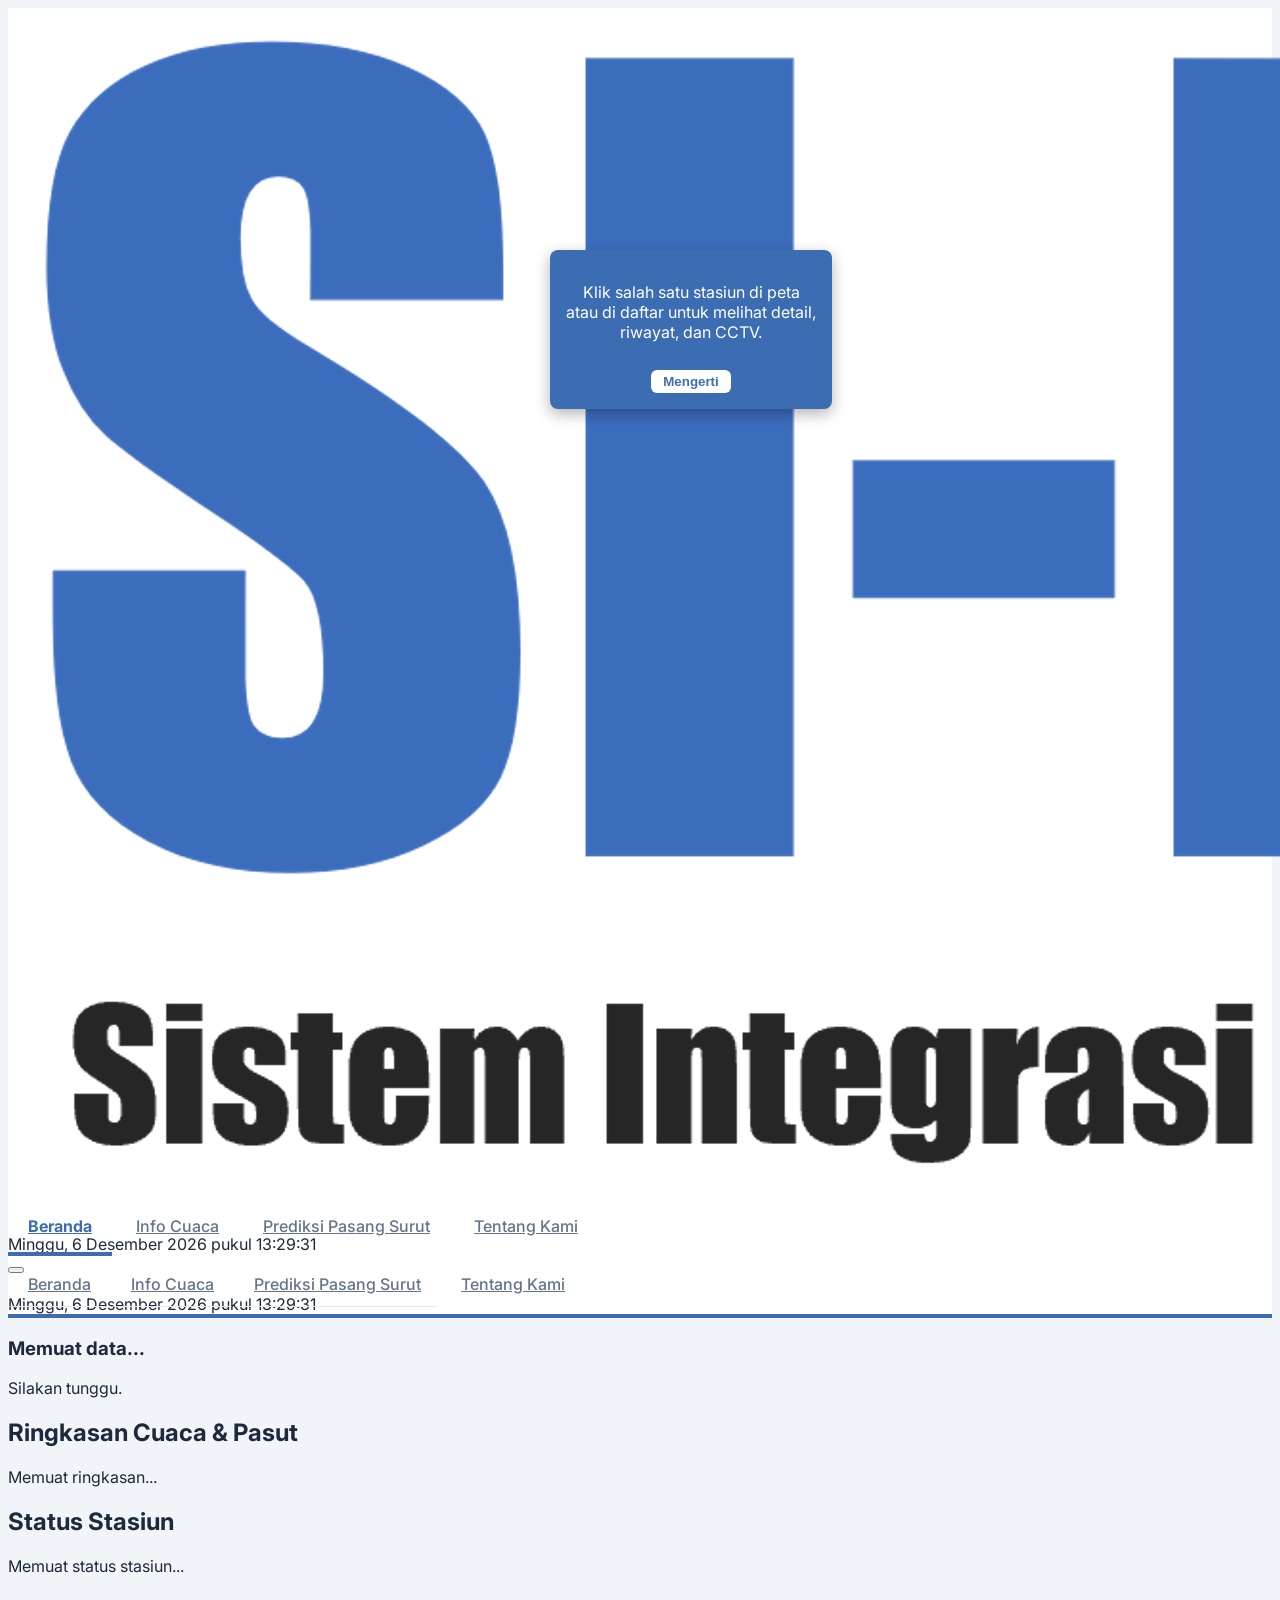
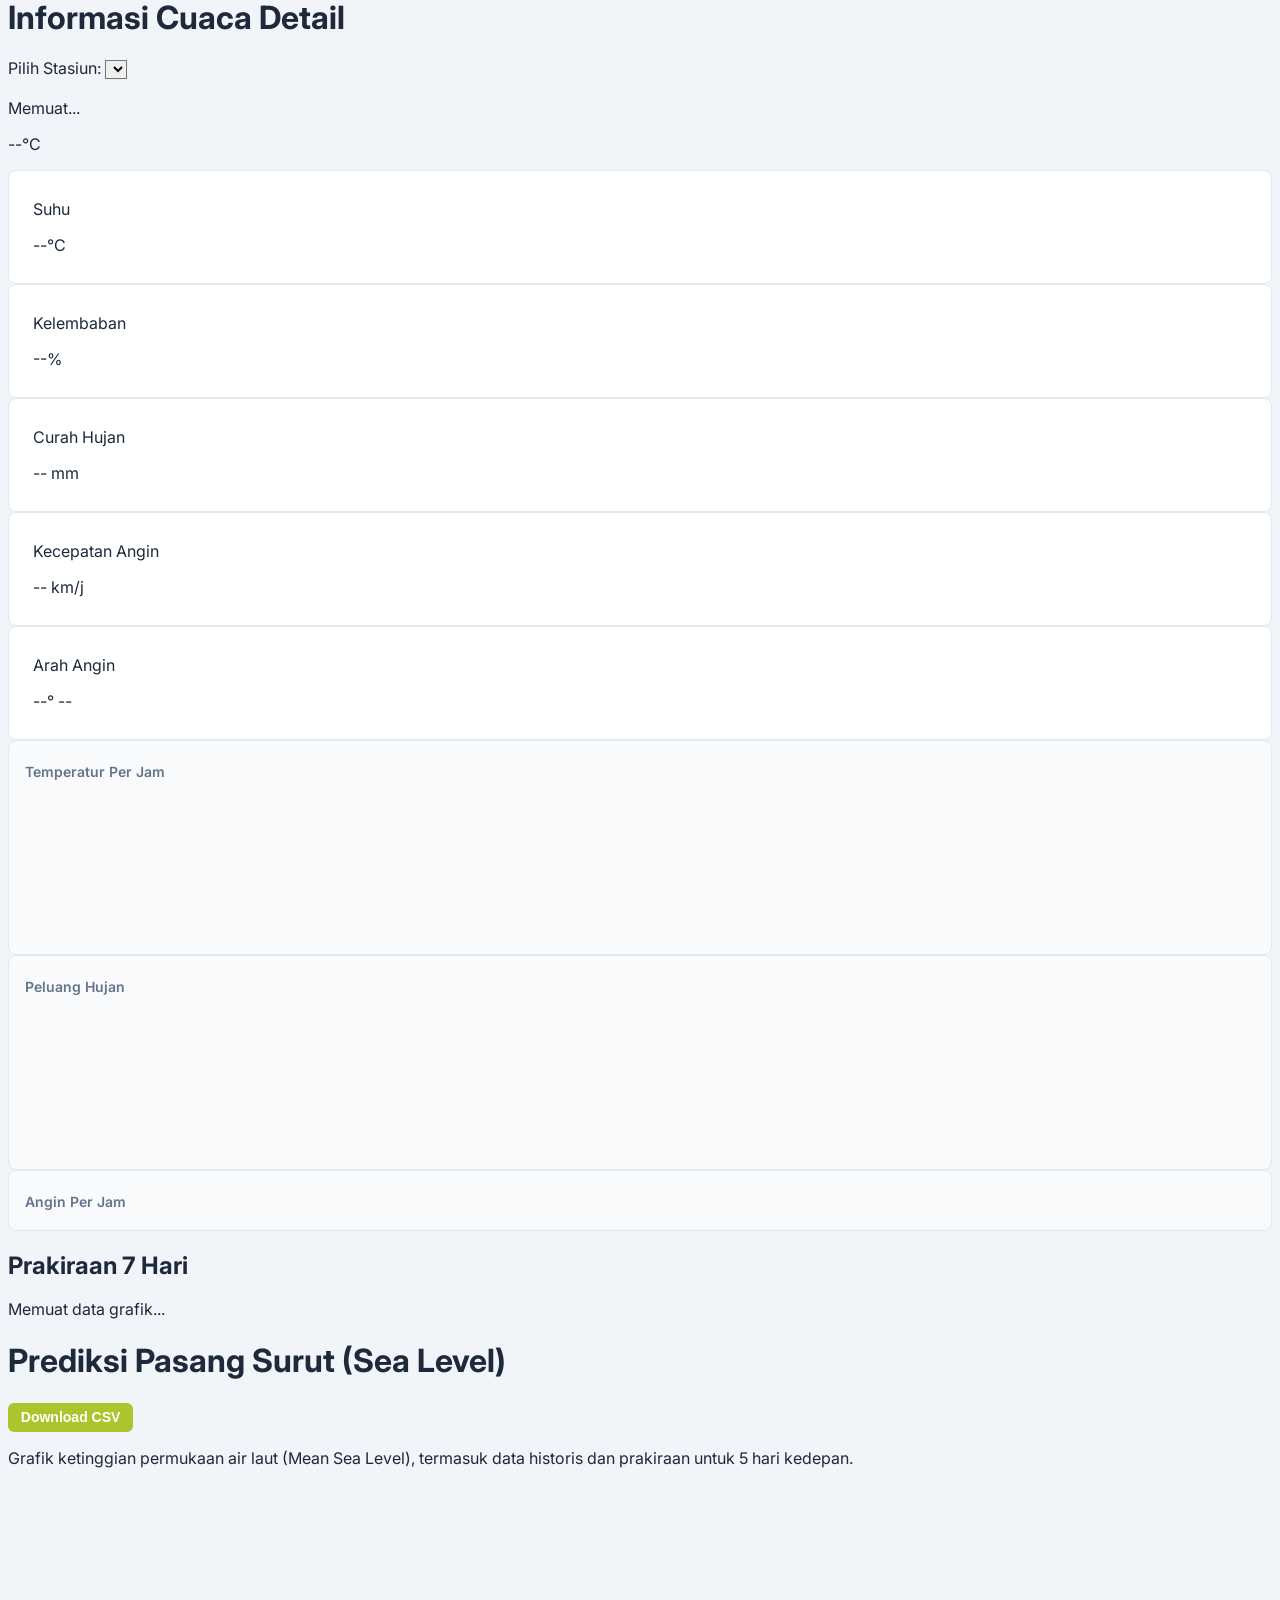
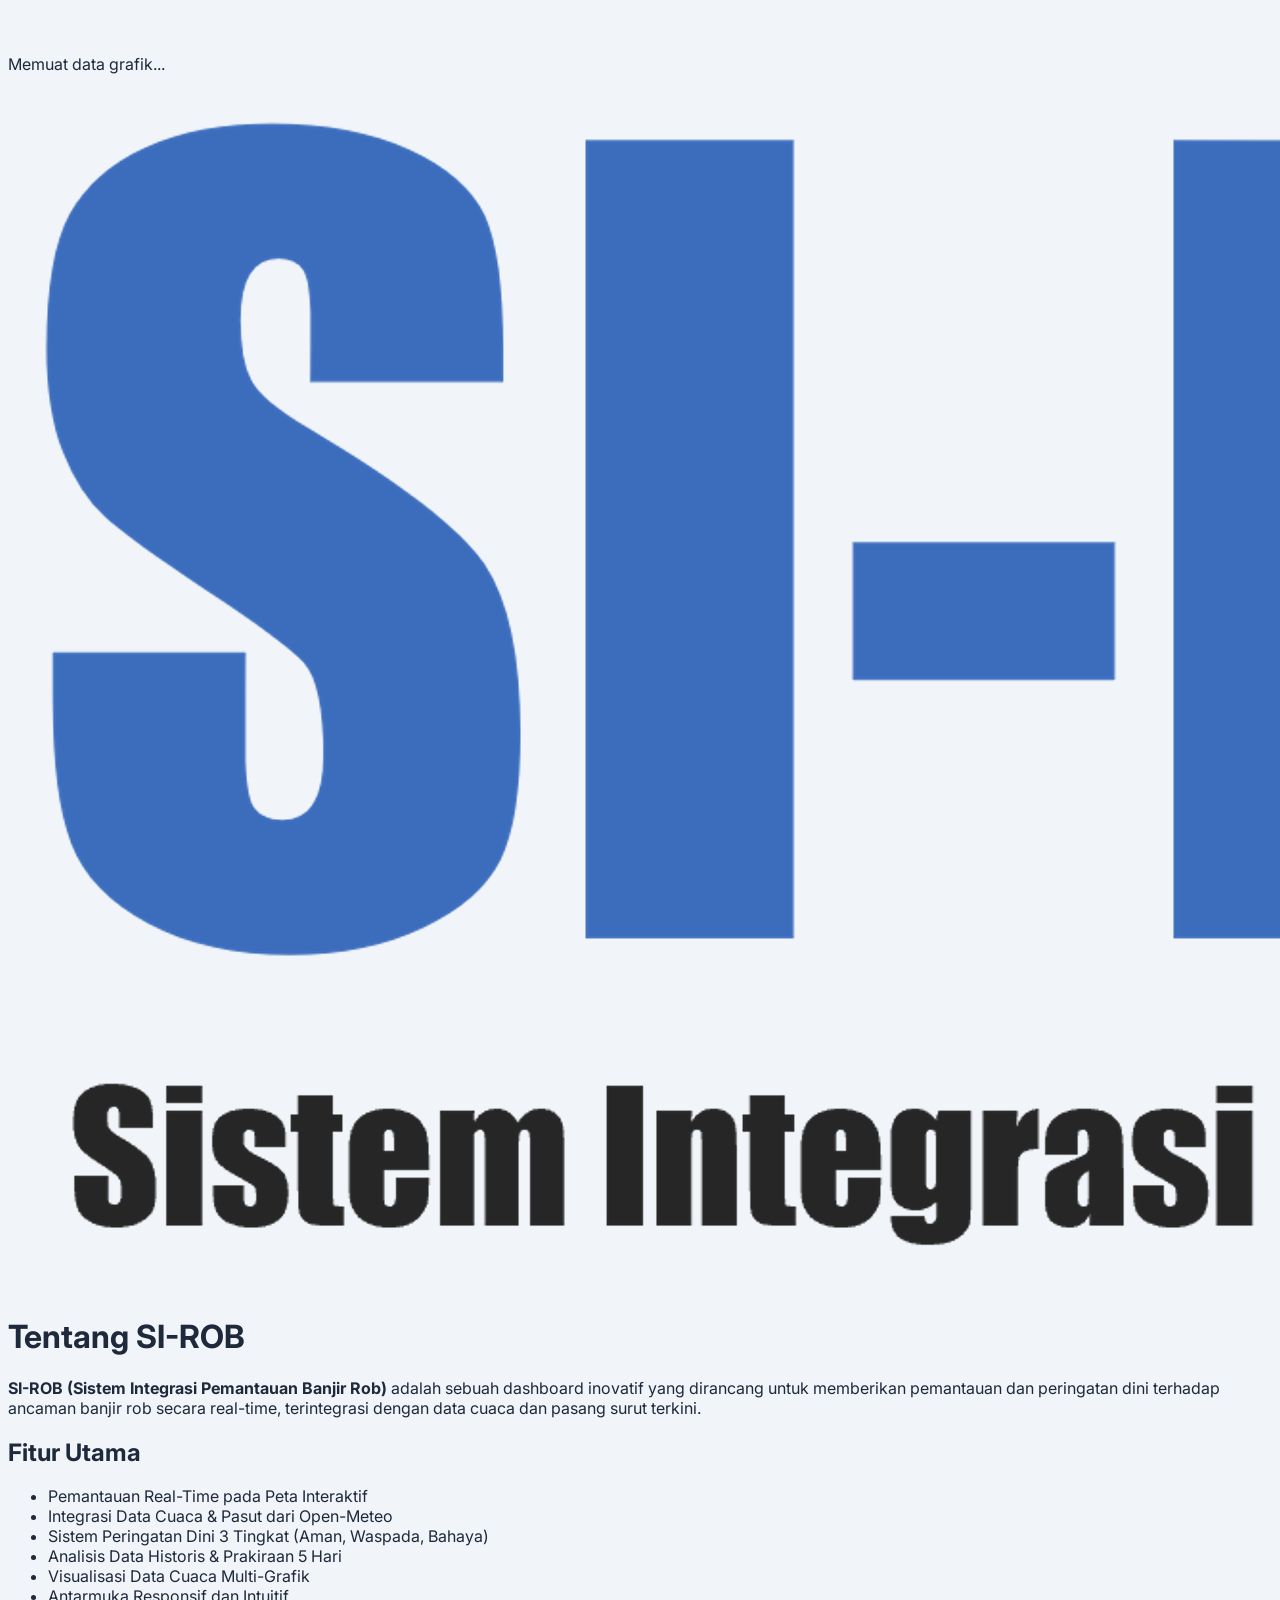
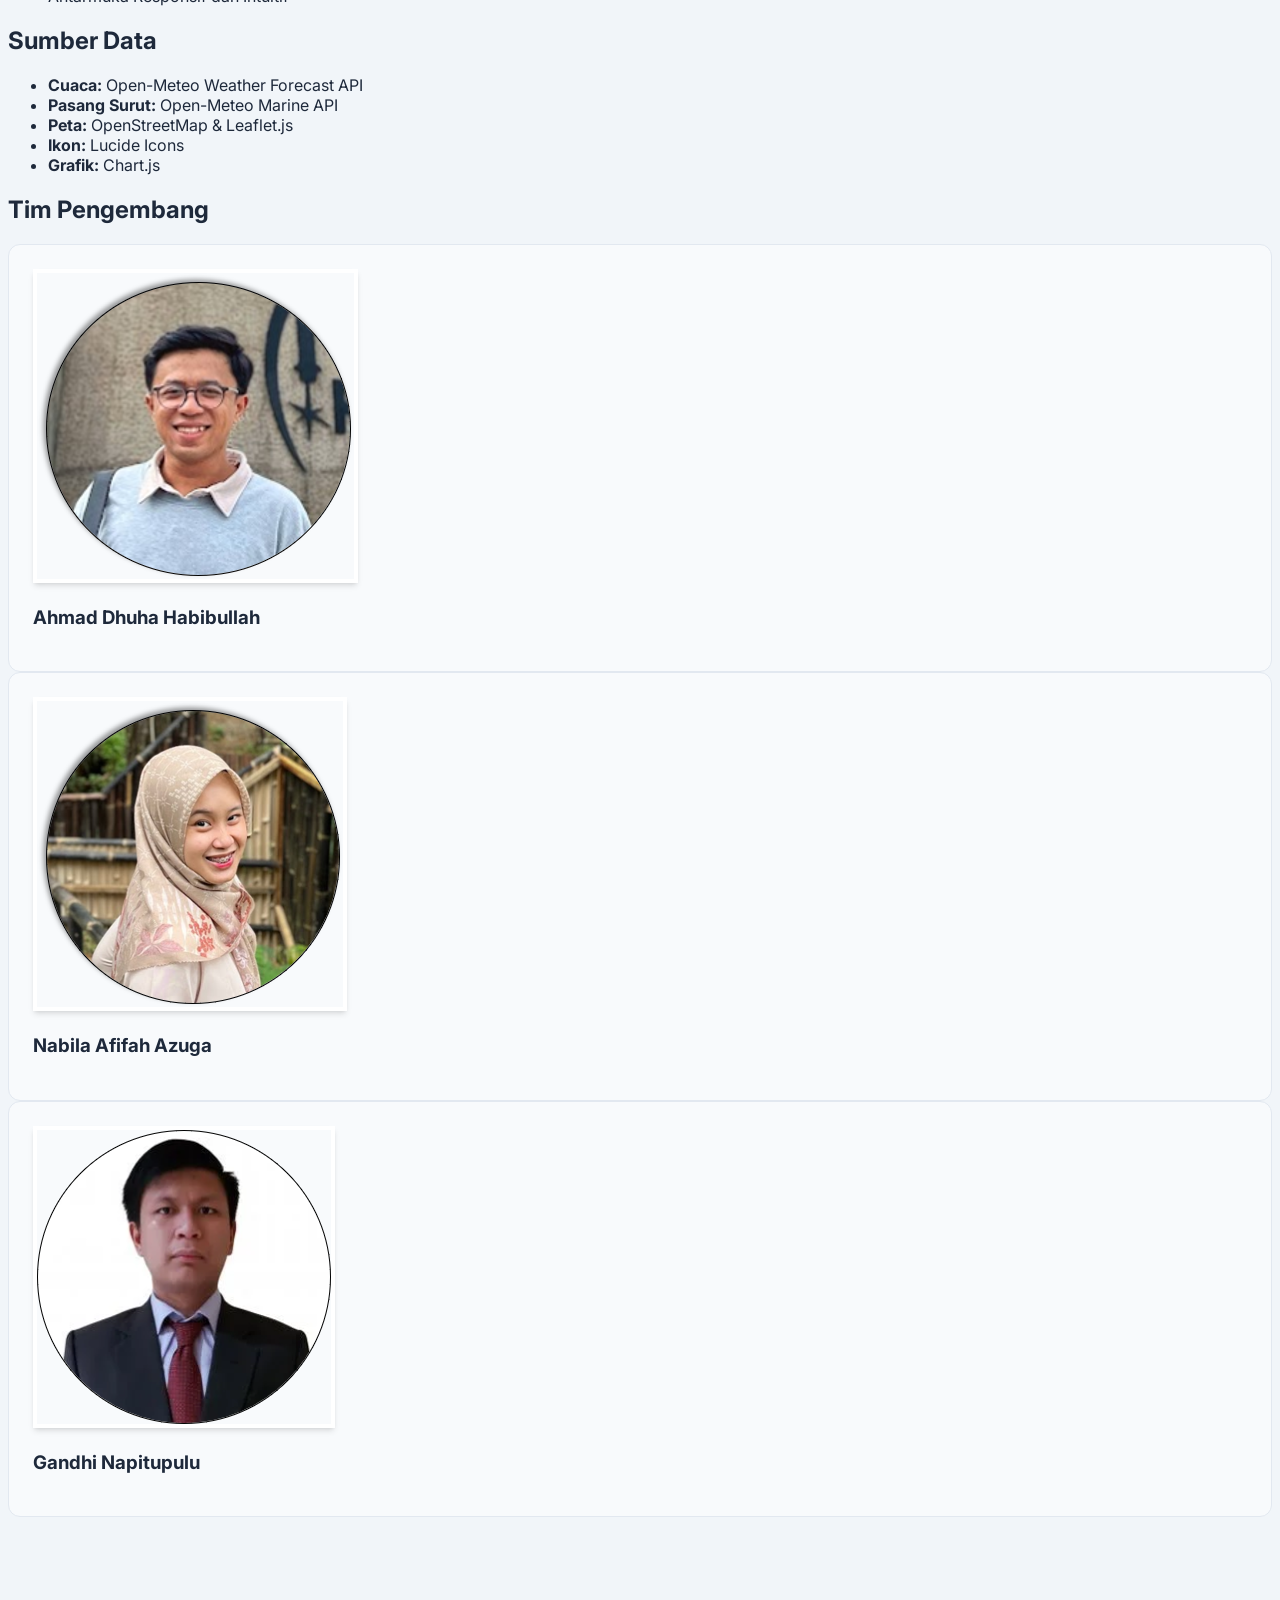
==== index.html @ be693d01 "Update index.html" ====
<!DOCTYPE html>
<html lang="id">
<head>
    <meta charset="UTF-8">
    <meta name="viewport" content="width=device-width, initial-scale=1.0">
    <title>SI-ROB | Dashboard Pemantauan Banjir Rob</title>
    <link rel="icon" type="image/png" href="favicon.png">

    <link href="https://fonts.googleapis.com/css2?family=Inter:wght@400;500;600;700&display=swap" rel="stylesheet">
    <script src="https://cdn.tailwindcss.com"></script>
    <link rel="stylesheet" href="https://unpkg.com/leaflet@1.9.4/dist/leaflet.css" />
    <script src="https://unpkg.com/leaflet@1.9.4/dist/leaflet.js"></script>
    <script src="https://cdn.jsdelivr.net/npm/chart.js"></script>
    <script src="https://cdn.jsdelivr.net/npm/chartjs-adapter-date-fns"></script>
    <script src="https://cdn.jsdelivr.net/npm/chartjs-plugin-annotation"></script>
    <script src="https://cdn.jsdelivr.net/npm/chartjs-plugin-datalabels@2.2.0/dist/chartjs-plugin-datalabels.min.js"></script>
    <script src="https://unpkg.com/lucide@latest"></script>

    <script async src="https://www.googletagmanager.com/gtag/js?id=G-XMTYF8NTG9"></script>
    <script>
      window.dataLayer = window.dataLayer || [];
      function gtag(){dataLayer.push(arguments);}
      gtag('js', new Date());
      gtag('config', 'G-XMTYF8NTG9');
    </script>

    <link rel="stylesheet" href="style.css">
</head>
<body class="flex flex-col h-screen bg-gray-100 font-sans">

    <header class="header shadow-md sticky top-0 z-50 bg-white">
        <div class="container mx-auto px-4">
            <div class="flex justify-between items-center py-2">
                <div class="flex items-center space-x-4">
                    <a href="https://ahmad-dhuha-habibullah.github.io/SI-ROB/" rel="noopener noreferrer">
                        <img src="si-rob-logo.png" alt="SI-ROB Logo" class="h-12" onerror="this.onerror=null;this.src='https://placehold.co/200x50/3C6DB2/FFFFFF?text=SI-ROB';">
                    </a>
                </div>
                <div class="hidden lg:flex items-center space-x-6">
                    <nav id="desktop-navigation-menu" class="flex items-center">
                        <a href="#" class="nav-tab active" data-tab="beranda">Beranda</a>
                        <a href="#" class="nav-tab" data-tab="cuaca">Info Cuaca</a>
                        <a href="#" class="nav-tab" data-tab="pasut">Prediksi Pasang Surut</a>
                        <a href="#" class="nav-tab" data-tab="tentang-kami">Tentang Kami</a>
                    </nav>
                    <div class="flex items-center space-x-2 text-sm text-gray-700 font-medium pl-4 border-l border-gray-200">
                        <i data-lucide="calendar" class="w-5 h-5 text-pertamina-blue"></i>
                        <span id="datetime">Memuat...</span>
                    </div>
                </div>
                <div class="lg:hidden flex items-center">
                    <button id="mobile-menu-button" class="p-2 rounded-md text-gray-600 hover:bg-gray-100">
                        <i data-lucide="menu" class="w-6 h-6"></i>
                    </button>
                </div>
            </div>
        </div>
     <nav id="mobile-navigation-menu" class="hidden lg:hidden flex flex-col border-t border-gray-200 bg-white">
            <a href="#" class="nav-tab" data-tab="beranda">Beranda</a>
            <a href="#" class="nav-tab" data-tab="cuaca">Info Cuaca</a>
            <a href="#" class="nav-tab" data-tab="pasut">Prediksi Pasang Surut</a>
            <a href="#" class="nav-tab" data-tab="tentang-kami">Tentang Kami</a>
             <div class="flex items-center space-x-2 text-sm text-gray-700 font-medium p-4 border-t">
                <i data-lucide="calendar" class="w-5 h-5 text-pertamina-blue"></i>
                <span id="mobile-datetime">Memuat...</span>
            </div>
        </nav>
    </header>

    <main class="flex-grow p-4 overflow-auto">
        <div id="beranda-content" class="tab-content flex flex-col lg:flex-row gap-4 h-full">
            <div class="lg:w-2/3 w-full h-96 lg:h-full rounded-lg shadow-lg overflow-hidden border border-gray-200">
                <div id="map" class="w-full h-full"></div>
            </div>
            <div class="lg:w-1/3 w-full flex flex-col gap-4 overflow-y-auto">
                <div id="general-alert" class="p-4 rounded-lg shadow-lg flex items-start space-x-4">
                    <div id="alert-icon-container" class="p-3 rounded-full flex-shrink-0">
                        <i id="alert-icon" data-lucide="loader" class="w-8 h-8 text-white animate-spin"></i>
                    </div>
                    <div>
                        <h3 id="alert-title" class="font-bold text-lg">Memuat data...</h3>
                        <p id="alert-message" class="text-sm">Silakan tunggu.</p>
                    </div>
                </div>
                 <div class="bg-white p-4 rounded-lg shadow-lg border border-gray-200">
                    <h2 class="text-xl font-bold mb-4 text-pertamina-blue flex items-center"><i data-lucide="cloud-sun" class="w-5 h-5 mr-2"></i>Ringkasan Cuaca & Pasut</h2>
                    <div id="summary-container" class="space-y-3 text-sm">
                        <p class="text-sm text-gray-500">Memuat ringkasan...</p>
                    </div>
                </div>
                <div class="bg-white p-4 rounded-lg shadow-lg border border-gray-200">
                    <h2 class="text-xl font-bold mb-2 text-pertamina-blue flex items-center"><i data-lucide="map-pin" class="w-5 h-5 mr-2"></i>Status Stasiun</h2>
                    <div id="station-list" class="space-y-3">
                         <p class="text-sm text-gray-500">Memuat status stasiun...</p>
                    </div>
                </div>
            </div>
        </div>

        <div id="cuaca-content" class="tab-content hidden">
    <div class="bg-white p-6 rounded-lg shadow-lg border border-gray-200">
        <div class="flex flex-col md:flex-row justify-between items-start md:items-center mb-6 gap-4">
            <h1 class="text-2xl font-bold text-pertamina-blue text-left w-full">Informasi Cuaca Detail</h1>
            <div class="w-full md:w-auto flex-shrink-0">
                <label for="station-select" class="text-sm font-medium sr-only">Pilih Stasiun:</label>
                <select id="station-select" class="block w-full md:w-64 pl-3 pr-10 py-2 text-base border-gray-300 focus:outline-none focus:ring-pertamina-blue focus:border-pertamina-blue sm:text-sm rounded-md"></select>
            </div>
        </div>

        <div class="grid grid-cols-1 md:grid-cols-3 gap-6 mb-8">
            <div class="md:col-span-1 bg-gray-50 p-4 rounded-lg border flex flex-col items-center justify-center text-center">
                <h3 class="font-bold text-lg mb-2" id="current-weather-location"></h3>
                <i id="weather-icon-main" data-lucide="cloud-sun" class="w-20 h-20 text-gray-700"></i>
                <p id="weather-description" class="text-xl font-semibold mt-2">Memuat...</p>
                <p id="weather-temp-current" class="text-5xl font-bold text-pertamina-black">--°C</p>
            </div>
            
            <div class="md:col-span-2 grid grid-cols-2 sm:grid-cols-2 gap-4 content-between">
                <div class="weather-detail-card"><i data-lucide="thermometer" class="w-8 h-8 text-gray-700"></i><div><p class="text-sm text-gray-500">Suhu</p><p id="detail-temp" class="font-bold text-lg">--°C</p></div></div>
                <div class="weather-detail-card"><i data-lucide="droplets" class="w-8 h-8 text-gray-700"></i><div><p class="text-sm text-gray-500">Kelembaban</p><p id="detail-humidity" class="font-bold text-lg">--%</p></div></div>
                <div class="weather-detail-card"><i data-lucide="umbrella" class="w-8 h-8 text-gray-700"></i><div><p class="text-sm text-gray-500">Curah Hujan</p><p id="detail-rain" class="font-bold text-lg">-- mm</p></div></div>
                <div class="weather-detail-card"><i data-lucide="wind" class="w-8 h-8 text-gray-700"></i><div><p class="text-sm text-gray-500">Kecepatan Angin</p><p id="detail-wind-speed" class="font-bold text-lg">-- km/j</p></div></div>
                <div class="weather-detail-card col-span-2 sm:col-span-1">
                    <i data-lucide="navigation" id="wind-direction-arrow" class="w-8 h-8 text-gray-700 transition-transform duration-500 ease-in-out flex-shrink-0"></i>
                    <div class="text-left">
                        <p class="text-sm text-gray-500">Arah Angin</p>
                        <p class="font-bold text-lg leading-tight">
                            <span id="detail-wind-dir">--°</span>
                            <span id="detail-wind-name" class="block text-sm font-medium text-pertamina-blue">--</span>
                        </p>
                    </div>
                </div>
            </div>
        </div>

        <div id="weather-forecast-container" class="grid grid-cols-1 lg:grid-cols-2 gap-4">
            <div class="secondary-chart-container">
                <h3 class="secondary-chart-title"><i data-lucide="thermometer" class="w-4 h-4 mr-2"></i>Temperatur Per Jam</h3>
                <div class="relative h-48"><canvas id="weather-temp-chart"></canvas></div>
            </div>
            <div class="secondary-chart-container">
                 <h3 class="secondary-chart-title"><i data-lucide="umbrella" class="w-4 h-4 mr-2"></i>Peluang Hujan</h3>
                 <div class="relative h-48"><canvas id="weather-precip-chart"></canvas></div>
            </div>
            <div class="secondary-chart-container lg:col-span-2">
                 <h3 class="secondary-chart-title"><i data-lucide="wind" class="w-4 h-4 mr-2"></i>Angin Per Jam</h3>
                 <div class="relative h-48 overflow-x-auto"><div id="weather-wind-display" class="flex h-full items-center"></div></div>
            </div>
        </div>

        <div class="mt-6">
            <h2 class="text-xl font-bold text-pertamina-blue mb-4">Prakiraan 7 Hari</h2>
            <div id="daily-forecast-container" class="grid grid-cols-4 md:grid-cols-7 gap-2 text-center"></div>
        </div>
        <div id="weather-chart-loader" class="absolute inset-0 flex items-center justify-center bg-white bg-opacity-75 z-20 rounded-lg hidden"><p>Memuat data grafik...</p></div>
    </div>
</div>
        
        <div id="pasut-content" class="tab-content hidden">
            <div class="bg-white p-6 rounded-lg shadow-lg border border-gray-200">
                <h1 class="text-2xl font-bold text-pertamina-blue mb-2">Prediksi Pasang Surut (Sea Level)</h1>
                <div class="flex justify-between items-center mb-2">
    <button id="download-tidal-csv" class="download-button">
        <i data-lucide="download" class="w-4 h-4 mr-2"></i>
        Download CSV
    </button>
</div>
                <p class="text-gray-600 mb-6">Grafik ketinggian permukaan air laut (Mean Sea Level), termasuk data historis dan prakiraan untuk 5 hari kedepan.</p>
                <div id="tidal-chart-container" class="mt-6 h-96 relative">
                    <canvas id="tidal-chart"></canvas>
                     <div id="chart-loader" class="absolute inset-0 flex items-center justify-center bg-white bg-opacity-75 z-10 rounded-lg">
                        <p class="text-lg font-semibold text-gray-500">Memuat data grafik...</p>
                    </div>
                </div>
            </div>
        </div>

        <div id="tentang-kami-content" class="tab-content hidden">
            <div class="bg-white p-8 rounded-lg shadow-lg max-w-4xl mx-auto border border-gray-200">
                <img src="si-rob-logo.png" alt="SI-ROB Logo" class="h-20 mx-auto mb-6" onerror="this.onerror=null;this.src='https://placehold.co/400x100/FFFFFF/3C6DB2?text=SI-ROB';">
                <h1 class="text-3xl font-bold text-pertamina-blue mb-4 text-center">Tentang SI-ROB</h1>
                <p class="text-lg text-gray-700 leading-relaxed text-center mb-8">
                    <strong>SI-ROB (Sistem Integrasi Pemantauan Banjir Rob)</strong> adalah sebuah dashboard inovatif yang dirancang untuk memberikan pemantauan dan peringatan dini terhadap ancaman banjir rob secara real-time, terintegrasi dengan data cuaca dan pasang surut terkini.
                </p>
                <div class="grid md:grid-cols-2 gap-8 text-gray-600 mb-12">
                    <div class="border-t-4 border-pertamina-blue pt-4">
                        <h2 class="text-2xl font-bold text-pertamina-blue mb-3 flex items-center"><i data-lucide="list-checks" class="w-6 h-6 mr-2"></i>Fitur Utama</h2>
                        <ul class="list-disc list-inside space-y-2">
                            <li>Pemantauan Real-Time pada Peta Interaktif</li>
                            <li>Integrasi Data Cuaca & Pasut dari Open-Meteo</li>
                            <li>Sistem Peringatan Dini 3 Tingkat (Aman, Waspada, Bahaya)</li>
                            <li>Analisis Data Historis & Prakiraan 5 Hari</li>
                            <li>Visualisasi Data Cuaca Multi-Grafik</li>
                            <li>Antarmuka Responsif dan Intuitif</li>
                        </ul>
                    </div>
                     <div class="border-t-4 border-pertamina-green pt-4">
                        <h2 class="text-2xl font-bold text-pertamina-green mb-3 flex items-center"><i data-lucide="database" class="w-6 h-6 mr-2"></i>Sumber Data</h2>
                        <ul class="list-disc list-inside space-y-2">
                            <li><strong>Cuaca:</strong> Open-Meteo Weather Forecast API</li>
                            <li><strong>Pasang Surut:</strong> Open-Meteo Marine API</li>
                            <li><strong>Peta:</strong> OpenStreetMap & Leaflet.js</li>
                            <li><strong>Ikon:</strong> Lucide Icons</li>
                            <li><strong>Grafik:</strong> Chart.js</li>
                        </ul>
                    </div>
                </div>

                <div class="border-t-4 border-pertamina-red pt-4">
                    <h2 class="text-2xl font-bold text-pertamina-red mb-6 flex items-center justify-center"><i data-lucide="users" class="w-6 h-6 mr-2"></i>Tim Pengembang</h2>
                    <div class="grid grid-cols-1 md:grid-cols-3 gap-8">
                        <div class="team-member-card">
                            <img src="Ahmad Dhuha Habibullah.png" alt="Foto Ahmad Dhuha Habibullah" class="w-24 h-24 rounded-full mx-auto mb-4 object-cover" onerror="this.onerror=null;this.src='https://placehold.co/96x96/EFEFEF/AAAAAA?text=ADH';">
                            <h3 class="font-bold text-lg text-center">Ahmad Dhuha Habibullah</h3>
                        </div>
                        <div class="team-member-card">
                            <img src="Nabila Afifah Azuga.png" alt="Foto Nabila Afifah Azuga" class="w-24 h-24 rounded-full mx-auto mb-4 object-cover" onerror="this.onerror=null;this.src='https://placehold.co/96x96/EFEFEF/AAAAAA?text=NAA';">
                            <h3 class="font-bold text-lg text-center">Nabila Afifah Azuga</h3>
                        </div>
                        <div class="team-member-card">
                            <img src="Gandhi Napitupulu.png" alt="Foto Gandhi Napitupulu" class="w-24 h-24 rounded-full mx-auto mb-4 object-cover" onerror="this.onerror=null;this.src='https://placehold.co/96x96/EFEFEF/AAAAAA?text=GN';">
                            <h3 class="font-bold text-lg text-center">Gandhi Napitupulu</h3>
                        </div>
                    </div>
                </div>
            </div>
        </div>
    </main>

    <div id="history-modal" class="fixed inset-0 bg-black bg-opacity-50 hidden flex justify-center items-center p-4 z-[2000] modal-backdrop">
        <div class="bg-white rounded-lg shadow-xl w-full max-w-4xl p-6 relative modal-content">
            <button id="close-history-modal" class="absolute top-4 right-4 text-gray-500 hover:text-gray-800">
                <i data-lucide="x" class="w-6 h-6"></i>
            </button>
            <h2 id="history-modal-title" class="text-2xl font-bold mb-4 text-pertamina-blue">Riwayat & Prediksi Ketinggian Air</h2>
            <p class="text-sm text-gray-500 mb-4 -mt-2">Menampilkan data historis dan prakiraan untuk stasiun ini.</p>
            <div class="h-96 relative">
                <canvas id="history-chart"></canvas>
                <div id="history-chart-loader" class="absolute inset-0 flex items-center justify-center bg-white bg-opacity-75 z-10 rounded-lg"><p>Memuat data grafik...</p></div>
            </div>
        </div>
    </div>

    <div id="cctv-modal" class="fixed inset-0 bg-black bg-opacity-50 hidden flex justify-center items-center p-4 z-[2000] modal-backdrop">
        <div class="bg-white rounded-lg shadow-xl w-full max-w-2xl p-2 relative modal-content">
            <button id="close-cctv-modal" class="absolute top-2 right-2 text-white bg-black bg-opacity-50 rounded-full p-1 z-20">
                <i data-lucide="x" class="w-5 h-5"></i>
            </button>
            <h2 id="cctv-modal-title" class="text-lg font-bold text-white bg-black bg-opacity-70 absolute top-2 left-2 p-2 rounded-md">CCTV</h2>
            <div class="relative">
                <img src="https://placehold.co/1280x720/607d8b/ffffff?text=Feed+CCTV" class="rounded-md w-full" onerror="this.onerror=null;this.src='https://placehold.co/1280x720/607d8b/ffffff?text=CCTV+Offline';">
                <div id="water-level-overlay" class="absolute bottom-0 left-0 w-full bg-blue-500 bg-opacity-50 transition-all duration-500"></div>
                <div id="virtual-tide-staff" class="absolute top-0 right-8 h-full w-16 bg-white bg-opacity-80 flex flex-col-reverse"></div>
                <div id="water-level-text" class="absolute bottom-4 right-28 text-white font-bold text-xl p-2 bg-black bg-opacity-50 rounded"></div>
            </div>
        </div>
    </div>
    
    <script src="script.js"></script>
    <div id="station-hint-popup" class="station-hint">
        <div class="hint-content">
            <p class="text-sm font-semibold">Klik salah satu stasiun di peta atau di daftar untuk melihat detail, riwayat, dan CCTV.</p>
            <button id="dismiss-hint-button" class="hint-button">Mengerti</button>
        </div>
        <div class="hint-arrow"></div>
    </div>
</body>
</html>
---- style.css ----
/* --- 1. Root Variables & Base Setup --- */
:root {
    --pertamina-blue: #3C6DB2;
    --pertamina-green: #ADC52D;
    --pertamina-red: #BA313B;
    --pertamina-black: #141410;
    --status-aman: #22c55e;      /* green-500 */
    --status-waspada: #f59e0b;   /* amber-500 */
    --status-bahaya: #ef4444;    /* red-500 */
    --bg-light: #f1f5f9;      /* slate-100 */
    --card-bg: #ffffff;
    --border-color: #e2e8f0;  /* slate-200 */
    --text-primary: #1e293b;  /* slate-800 */
    --text-secondary: #64748b; /* slate-500 */
}

html {
    scroll-behavior: smooth;
}

body {
    font-family: 'Inter', sans-serif, system-ui;
    background-color: var(--bg-light);
    color: var(--text-primary);
    -webkit-font-smoothing: antialiased;
    -moz-osx-font-smoothing: grayscale;
}

/* --- 2. Header and Navigation --- */
.header {
    background-color: var(--card-bg);
    border-bottom: 4px solid var(--pertamina-blue);
    transition: box-shadow 0.3s ease;
}

.nav-tab {
    padding: 1rem 1.25rem;
    border-bottom: 4px solid transparent;
    transition: all 0.3s ease;
    font-weight: 500;
    color: var(--text-secondary);
    white-space: nowrap;
    cursor: pointer;
    position: relative;
    top: 2px; /* Align with bottom border */
}

.nav-tab:hover {
    background-color: #f8fafc; /* slate-50 */
    color: var(--pertamina-blue);
}

.nav-tab.active {
    color: var(--pertamina-blue);
    border-bottom-color: var(--pertamina-blue);
    font-weight: 700;
}

#mobile-navigation-menu .nav-tab {
    padding: 0.75rem 1rem;
    border-bottom: 1px solid var(--border-color);
    border-left: 4px solid transparent;
    top: 0;
}
#mobile-navigation-menu .nav-tab.active {
    border-left-color: var(--pertamina-blue);
    border-bottom-color: var(--border-color);
    background-color: #f8fafc;
}
#mobile-navigation-menu .nav-tab:last-of-type {
    border-bottom: none;
}


/* --- 3. Leaflet Map Customization --- */
.leaflet-popup-content-wrapper, .leaflet-popup-tip {
    background-color: var(--card-bg);
    border-radius: 8px;
    box-shadow: 0 4px 12px rgba(0, 0, 0, 0.15);
    border: 1px solid var(--border-color);
}

.popup-title {
    font-weight: 700;
    color: var(--pertamina-blue);
    font-size: 1rem;
    margin-bottom: 0.5rem;
    border-bottom: 1px solid var(--border-color);
    padding-bottom: 0.5rem;
}

.popup-button {
    font-size: 0.75rem;
    padding: 0.35rem 0.6rem;
    border-radius: 0.375rem;
    border: 1px solid transparent;
    color: white;
    font-weight: 500;
    transition: all 0.2s ease;
    display: flex;
    align-items: center;
    justify-content: center;
}

.popup-button:hover {
    transform: translateY(-2px);
    box-shadow: 0 4px 8px rgba(0,0,0,0.15);
}

.popup-button-primary {
    background-color: var(--pertamina-blue);
}
.popup-button-primary:hover {
    background-color: #325c99;
}

.popup-button-secondary {
    background-color: #4b5563; /* gray-600 */
}
.popup-button-secondary:hover {
    background-color: #374151; /* gray-700 */
}

/* Marker Pulse Animation */
@keyframes pulse {
    0% { transform: scale(1); opacity: 0.6; }
    70% { transform: scale(2.5); opacity: 0; }
    100% { transform: scale(2.5); opacity: 0; }
}

.pulse {
    animation: pulse 2s infinite cubic-bezier(0.455, 0.03, 0.515, 0.955);
    border-radius: 50%;
    position: absolute;
    width: 28px;
    height: 28px;
    left: 0px;
    top: 0px;
}

.map-marker-svg {
    filter: drop-shadow(0px 2px 2px rgba(0,0,0,0.4));
}

/* --- 4. Info Cuaca Tab --- */
.weather-detail-card {
    display: flex;
    align-items: center;
    gap: 0.75rem;
    padding: 0.75rem;
    background-color: white;
    border-radius: 0.5rem;
    border: 1px solid var(--border-color);
    transition: all 0.3s ease;
}
.weather-detail-card:hover {
    transform: translateY(-3px);
    box-shadow: 0 4px 10px rgba(0,0,0,0.08);
    border-color: var(--pertamina-blue);
}

/* NEW: Styles for the enhanced chart layout */
.secondary-chart-container {
    background-color: #f8fafc; /* slate-50 */
    border: 1px solid var(--border-color);
    border-radius: 0.5rem;
    padding: 0.5rem 1rem 1rem 1rem;
}
.secondary-chart-title {
    font-size: 0.875rem;
    font-weight: 600;
    color: var(--text-secondary);
    margin-bottom: 0.25rem;
    display: flex;
    align-items: center;
}


/* --- 5. Tentang Kami Tab --- */
.team-member-card {
    background-color: #f8fafc; /* slate-50 */
    padding: 1.5rem;
    border-radius: 0.75rem;
    border: 1px solid var(--border-color);
    transition: all 0.3s ease;
}
.team-member-card:hover {
    transform: translateY(-5px);
    box-shadow: 0 10px 15px -3px rgb(0 0 0 / 0.1), 0 4px 6px -4px rgb(0 0 0 / 0.1);
    border-left: 4px solid var(--pertamina-green);
}
.team-member-card img {
    border: 4px solid white;
    box-shadow: 0 4px 6px -1px rgb(0 0 0 / 0.1), 0 2px 4px -2px rgb(0 0 0 / 0.1);
}

/* --- 6. Modal Styling --- */
.modal-backdrop {
    transition: opacity 0.3s ease;
}
.modal-content {
    transition: transform 0.3s ease, opacity 0.3s ease;
    transform: scale(0.95);
    opacity: 0;
}
.modal-backdrop:not(.hidden) .modal-content {
    transform: scale(1);
    opacity: 1;
}

#close-history-modal, #close-cctv-modal {
    transition: transform 0.2s ease, color 0.2s ease;
}
#close-history-modal:hover, #close-cctv-modal:hover {
    transform: rotate(90deg);
    color: var(--pertamina-red);
}

/* --- 7. Loaders and Spinners --- */
.loader-text::after {
    content: '.';
    animation: dots 1.4s infinite;
}
@keyframes dots {
    0%, 20% { content: '.'; }
    40% { content: '..'; }
    60% { content: '...'; }
    80%, 100% { content: ''; }
}

.animate-spin {
    animation: spin 1s linear infinite;
}
@keyframes spin {
  from { transform: rotate(0deg); }
  to { transform: rotate(360deg); }
}

/* --- 8. Form Elements --- */
#station-select {
    transition: all 0.2s ease-in-out;
    box-shadow: 0 1px 2px 0 rgb(0 0 0 / 0.05);
}
#station-select:focus {
    box-shadow: 0 0 0 3px rgba(60, 109, 178, 0.3);
}

/* --- 9. General & Utility Classes --- */
.tab-content {
    animation: fadeIn 0.5s ease-in-out;
}

@keyframes fadeIn {
    from { opacity: 0; transform: translateY(10px); }
    to { opacity: 1; transform: translateY(0); }
}

/* Custom scrollbar for panels */
.overflow-y-auto::-webkit-scrollbar {
    width: 8px;
}
.overflow-y-auto::-webkit-scrollbar-track {
    background: var(--bg-light); 
}
.overflow-y-auto::-webkit-scrollbar-thumb {
    background: #bdc3c7;
    border-radius: 4px;
    border: 2px solid var(--bg-light);
}
.overflow-y-auto::-webkit-scrollbar-thumb:hover {
    background: #95a5a6;
}


/* --- 9. Hint Popup --- */
.station-hint {
    position: absolute;
    top: 250px; /* Adjust this to position it vertically */
    right: 35%; /* Adjust this to position it horizontally */
    z-index: 1000;
    padding: 1rem;
    background-color: var(--pertamina-blue);
    color: white;
    border-radius: 8px;
    box-shadow: 0 5px 15px rgba(0,0,0,0.3);
    width: 250px;
    opacity: 0;
    transform: scale(0.95);
    transition: opacity 0.3s ease, transform 0.3s ease;
    visibility: hidden;
}

.station-hint.show {
    opacity: 1;
    transform: scale(1);
    visibility: visible;
}

.hint-content {
    display: flex;
    flex-direction: column;
    align-items: center;
    text-align: center;
}

.hint-button {
    margin-top: 0.75rem;
    padding: 0.25rem 0.75rem;
    border-radius: 6px;
    background-color: white;
    color: var(--pertamina-blue);
    font-weight: 600;
    border: none;
    cursor: pointer;
    transition: background-color 0.2s;
}

.hint-button:hover {
    background-color: #f0f0f0;
}
/* --- 10. Download Button --- */
.download-button {
    display: inline-flex;
    align-items: center;
    padding: 0.4rem 0.8rem;
    background-color: var(--pertamina-green);
    color: white;
    border: none;
    border-radius: 6px;
    font-weight: 600;
    font-size: 0.875rem;
    cursor: pointer;
    transition: background-color 0.3s ease;
}

.download-button:hover {
    background-color: #89a320; /* Darker green */
}

/* --- 11. Interactive Weather Forecast (New) --- */
.forecast-tab {
    padding: 0.5rem 1rem;
    border: none;
    background-color: transparent;
    cursor: pointer;
    font-weight: 500;
    color: var(--text-secondary);
    border-bottom: 3px solid transparent;
    transition: all 0.3s ease;
    display: inline-flex;
    align-items: center;
    white-space: nowrap;
}

.forecast-tab:hover {
    color: var(--pertamina-blue);
    background-color: #f8fafc; /* slate-50 */
}

.forecast-tab.forecast-tab-active {
    color: var(--pertamina-blue);
    font-weight: 700;
    border-bottom-color: var(--pertamina-blue);
}

.forecast-content-panel {
    animation: fadeIn 0.3s ease-in-out;
}

/* Wind Display Styles */
.wind-forecast-item {
    display: flex;
    flex-direction: column;
    align-items: center;
    justify-content: space-between;
    text-align: center;
    flex-shrink: 0;
    width: 80px;
    height: 100%;
    padding: 1rem 0;
    border-right: 1px solid var(--border-color);
}
.wind-forecast-item:last-child { border-right: none; }
.wind-forecast-time { font-size: 0.875rem; font-weight: 500; color: var(--text-secondary); }
.wind-forecast-speed { font-size: 1rem; font-weight: 600; margin: auto 0; }
.wind-forecast-arrow { font-size: 1.5rem; color: var(--pertamina-blue); transition: transform 0.5s ease-in-out; }

/* Daily Forecast Styles */
.daily-forecast-item {
    padding: 0.75rem 0.5rem;
    border: 1px solid var(--border-color);
    border-radius: 0.5rem;
    background-color: white;
    transition: all 0.2s ease;
    display: flex;
    flex-direction: column;
    justify-content: space-between;
    cursor: pointer;
}
.daily-forecast-item:hover {
    transform: translateY(-4px);
    box-shadow: 0 4px 10px rgba(0,0,0,0.08);
}
.daily-forecast-day { font-weight: 600; }
.daily-forecast-icon { margin: 0.5rem auto; }
.daily-forecast-temps { font-size: 0.875rem; }
.daily-forecast-temps .low-temp { color: var(--text-secondary); }

.daily-forecast-item.active {
    border-color: var(--pertamina-blue);
    background-color: #eef2ff; /* A light blue shade */
    transform: translateY(-4px);
    box-shadow: 0 4px 10px rgba(0,0,0,0.08);
}

.daily-forecast-caption {
    font-size: 1rem; /* 12px */
    color: var(--text-secondary);
    margin-top: 0.25rem;
    height: 2.2em; /* Ensures all cards have same height */
    line-height: 1.1em;
    display: flex;
    align-items: center;
    justify-content: center;
}
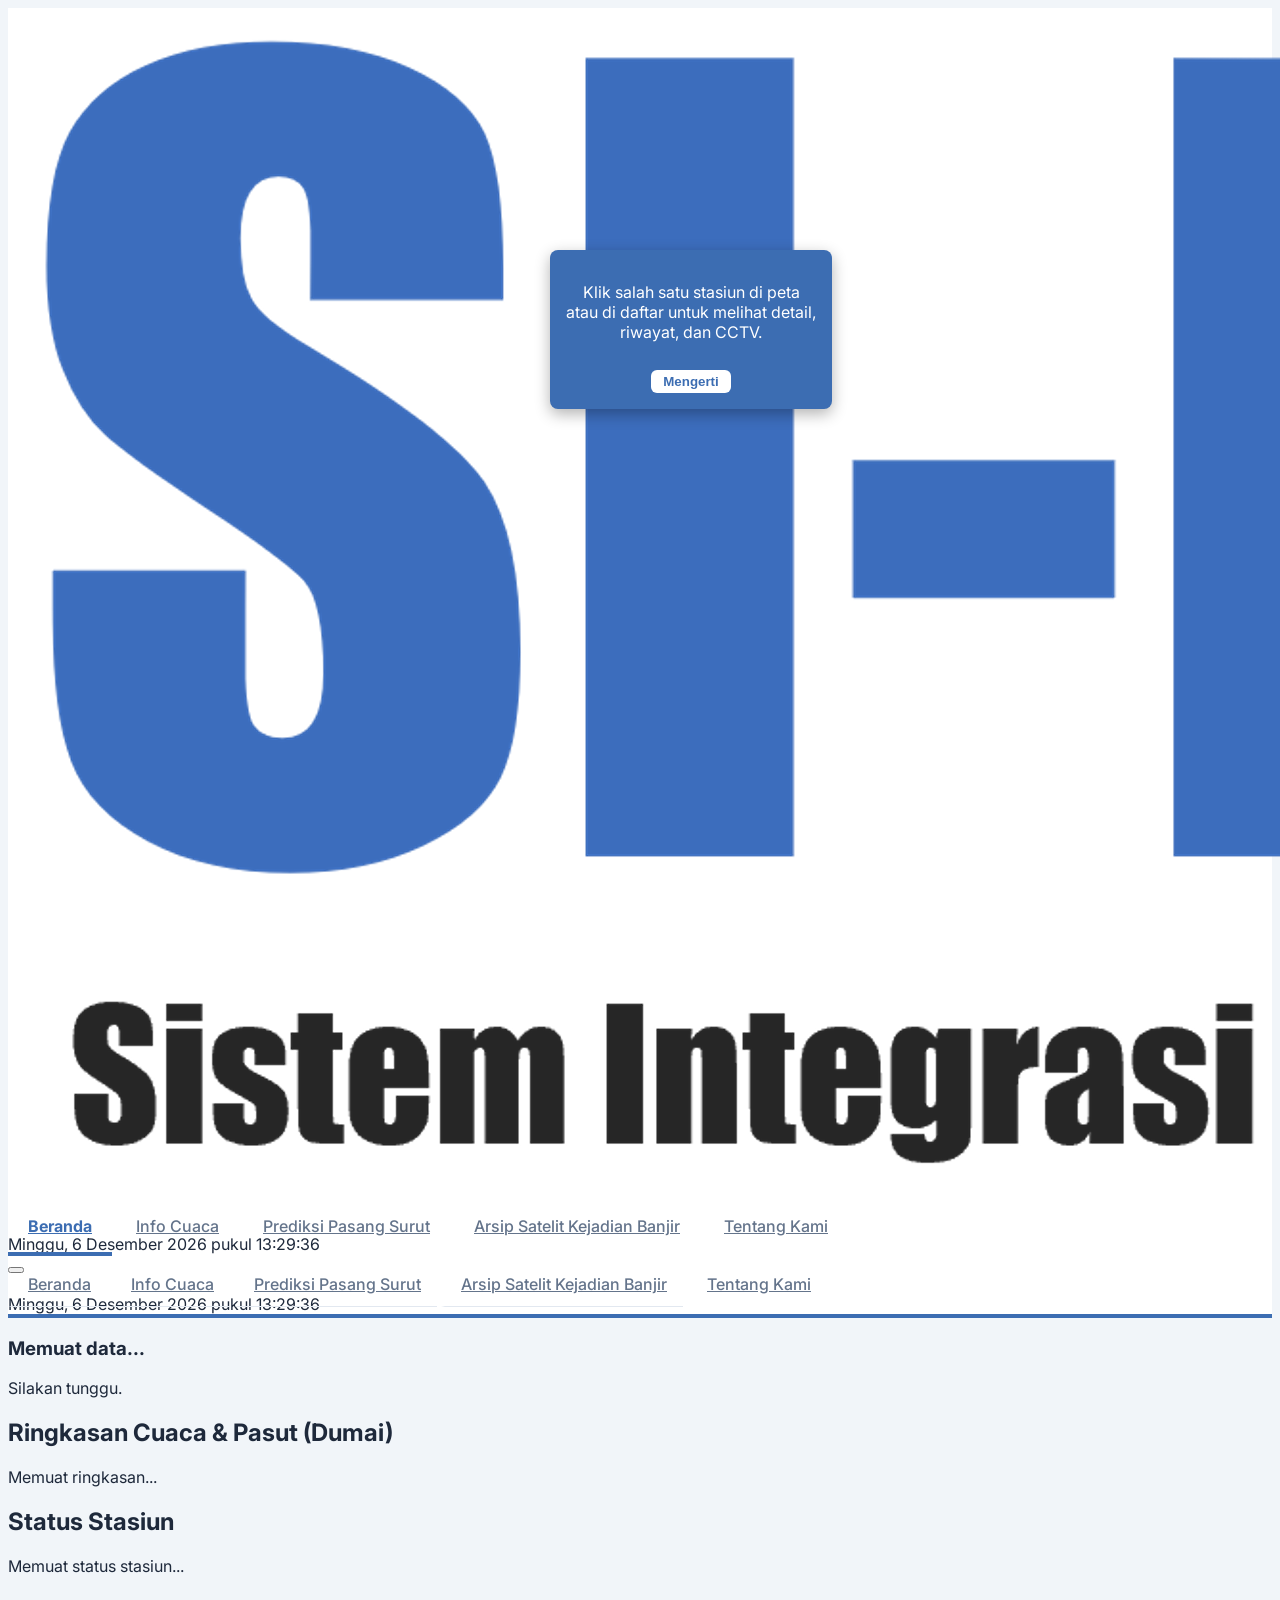
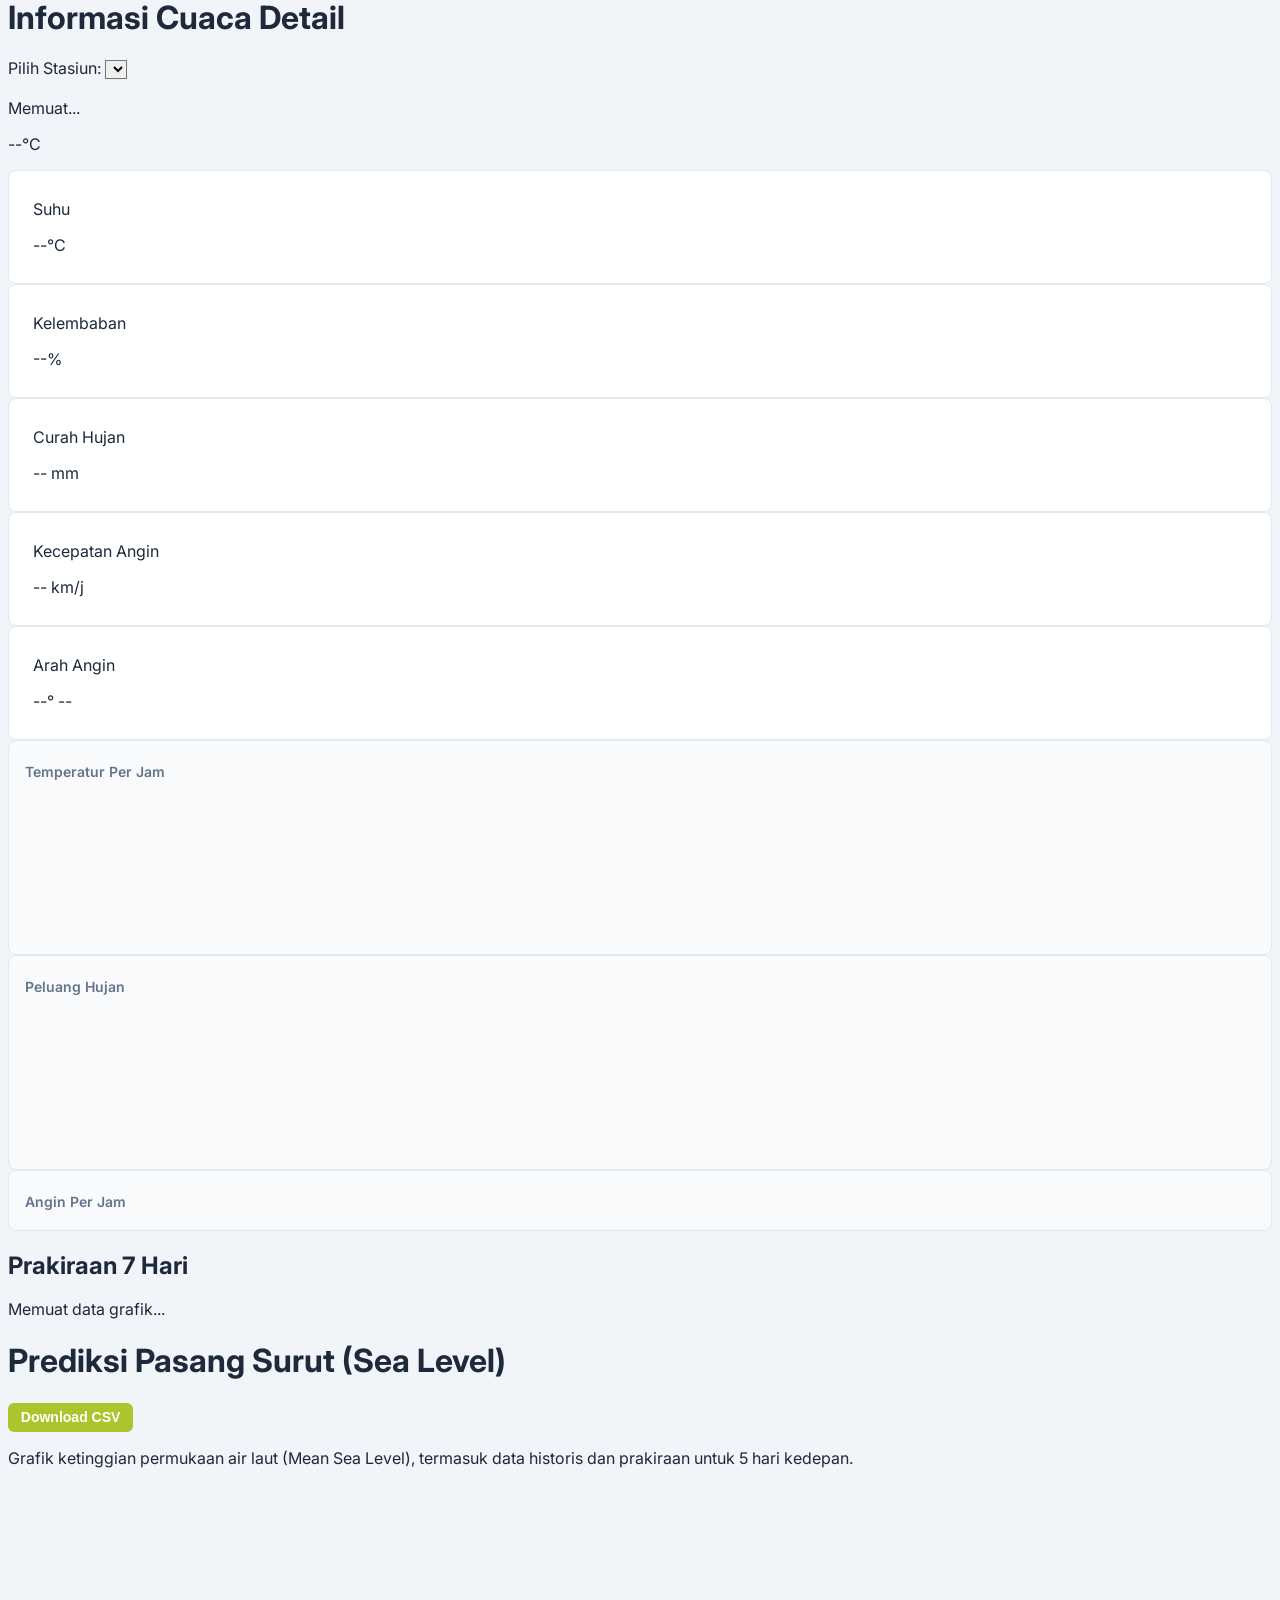
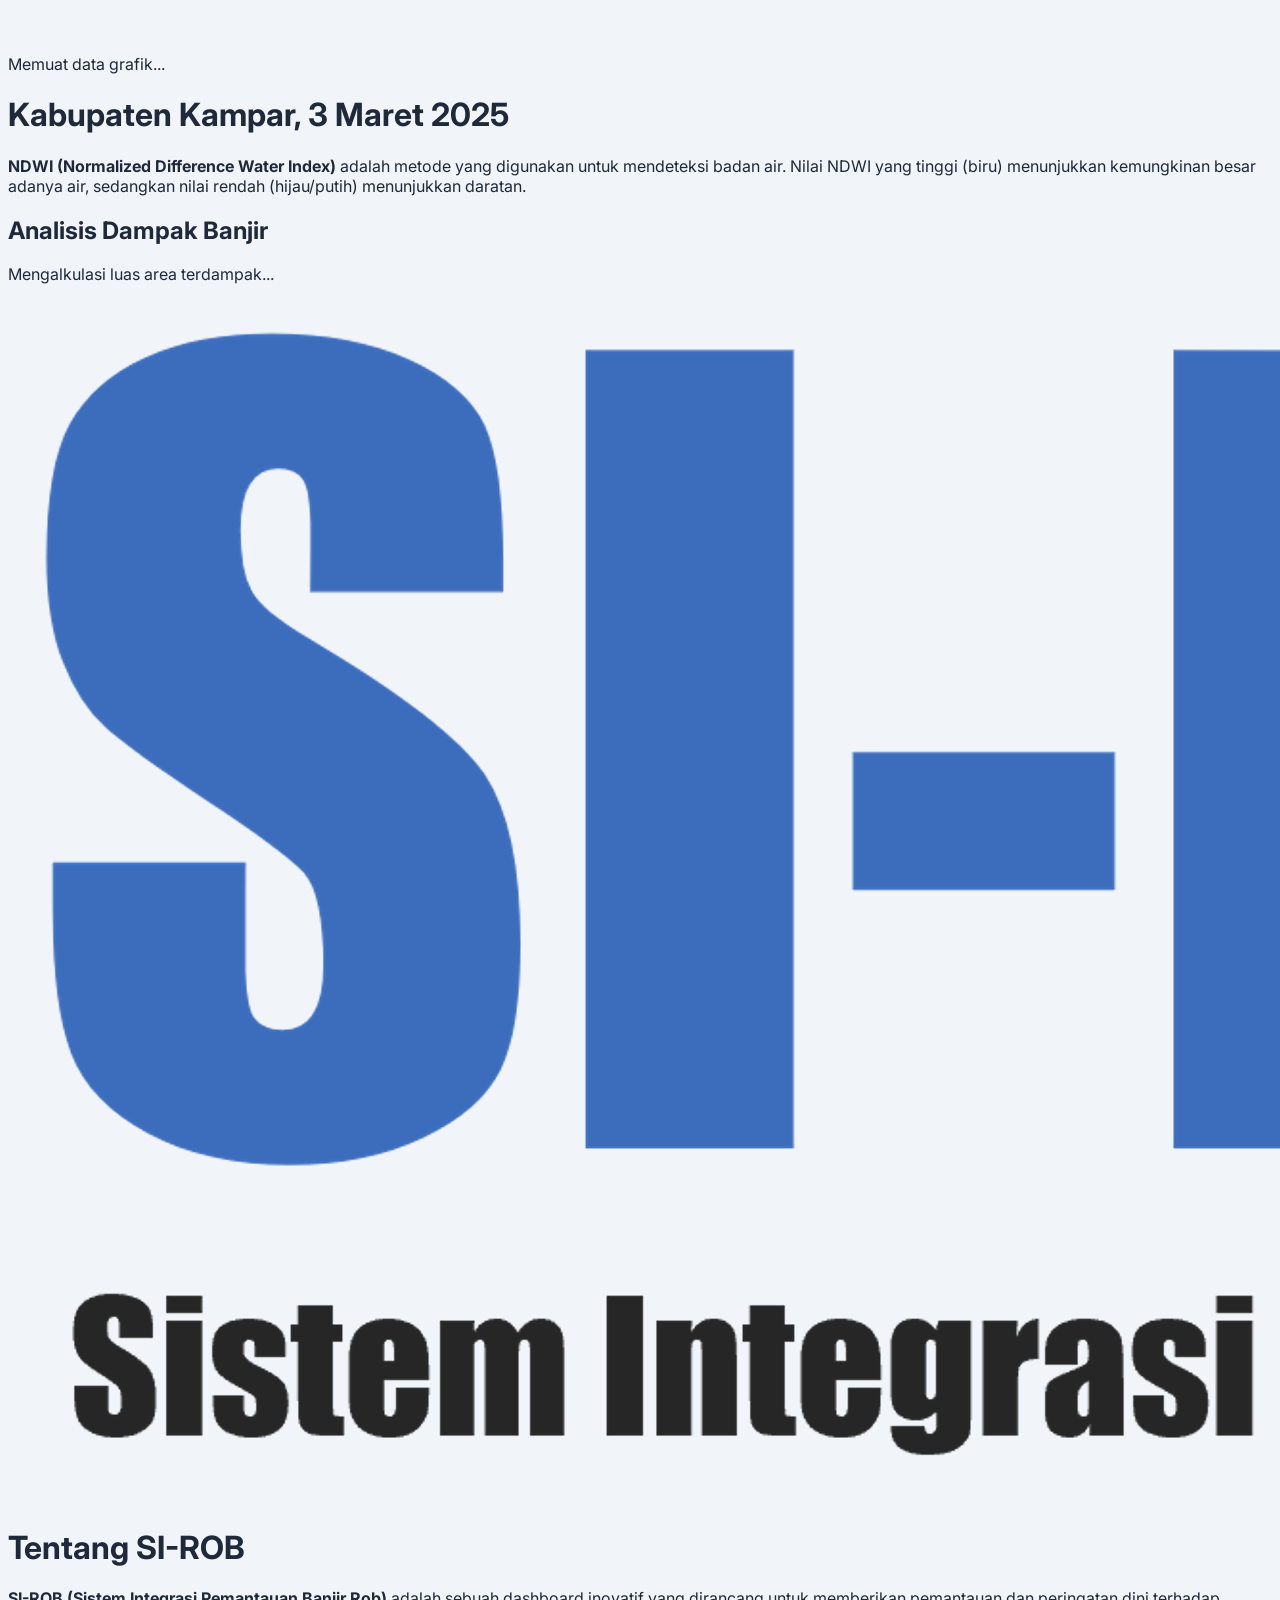
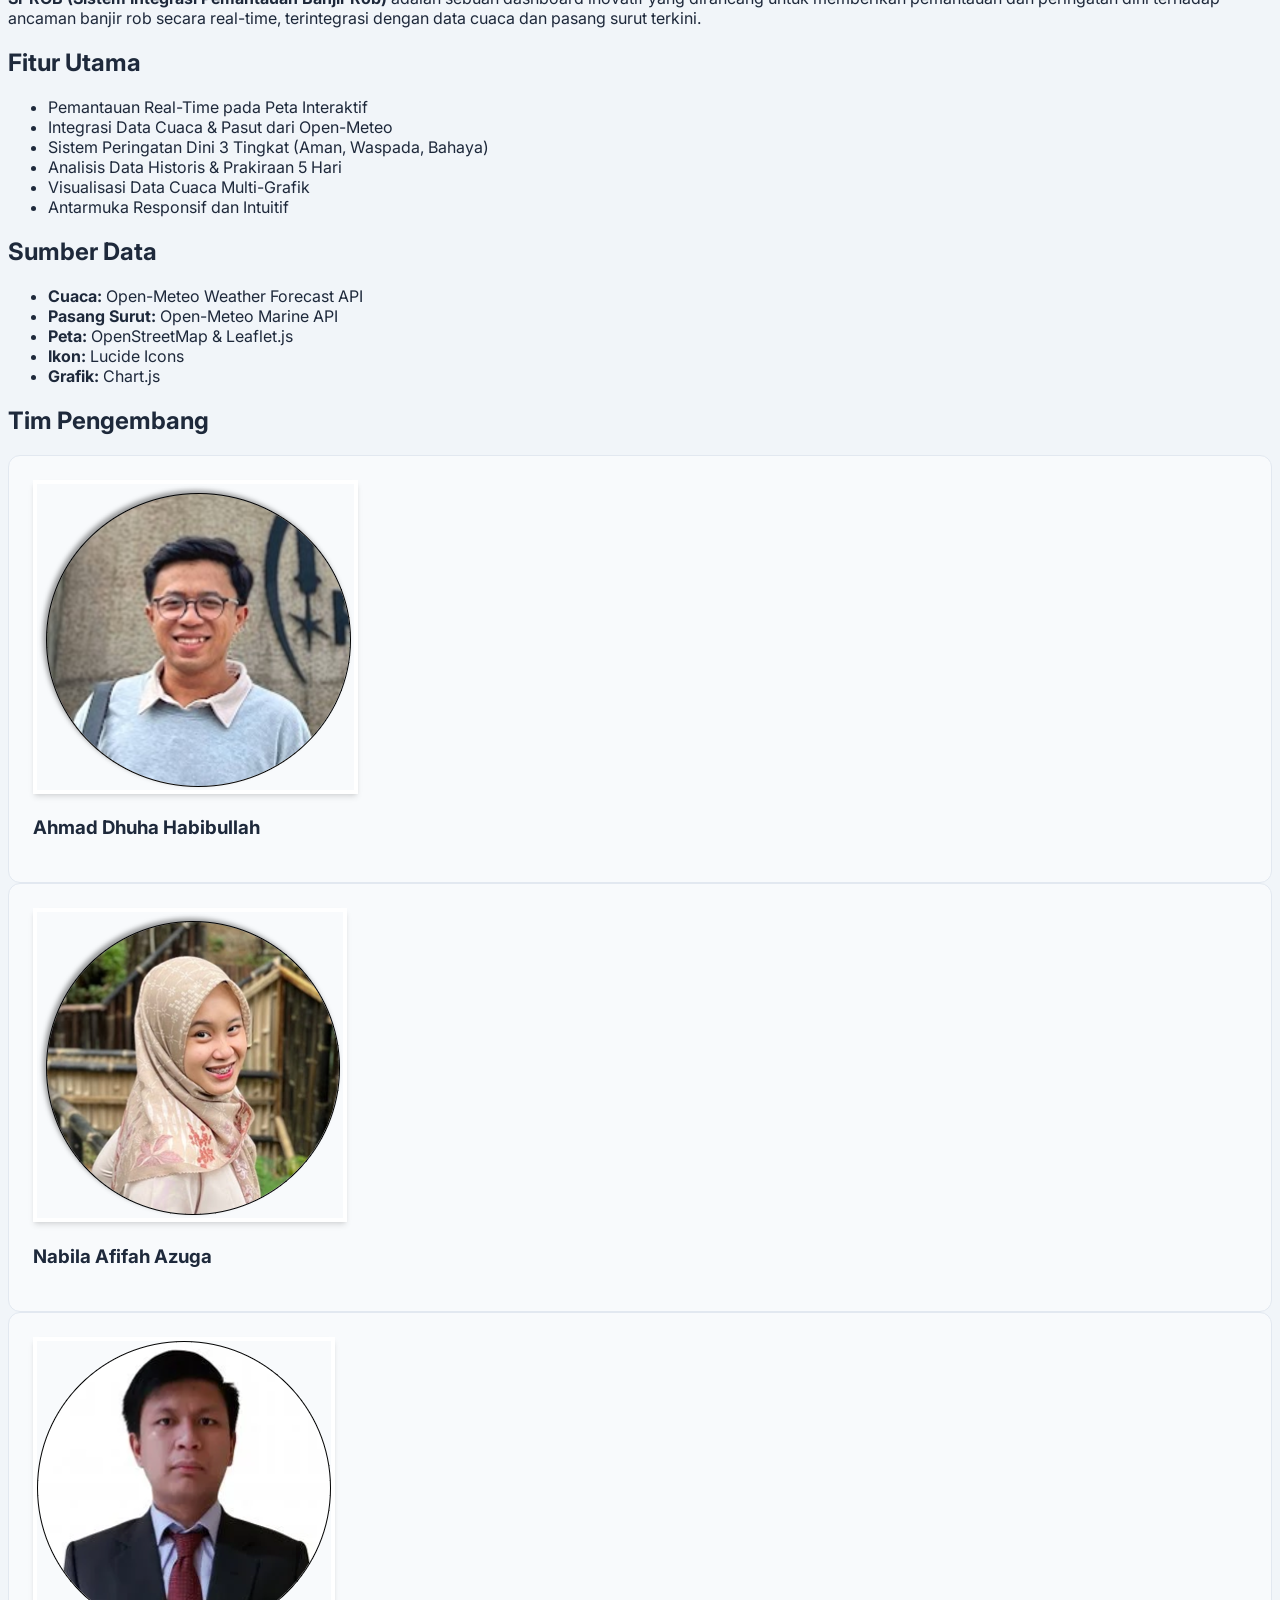
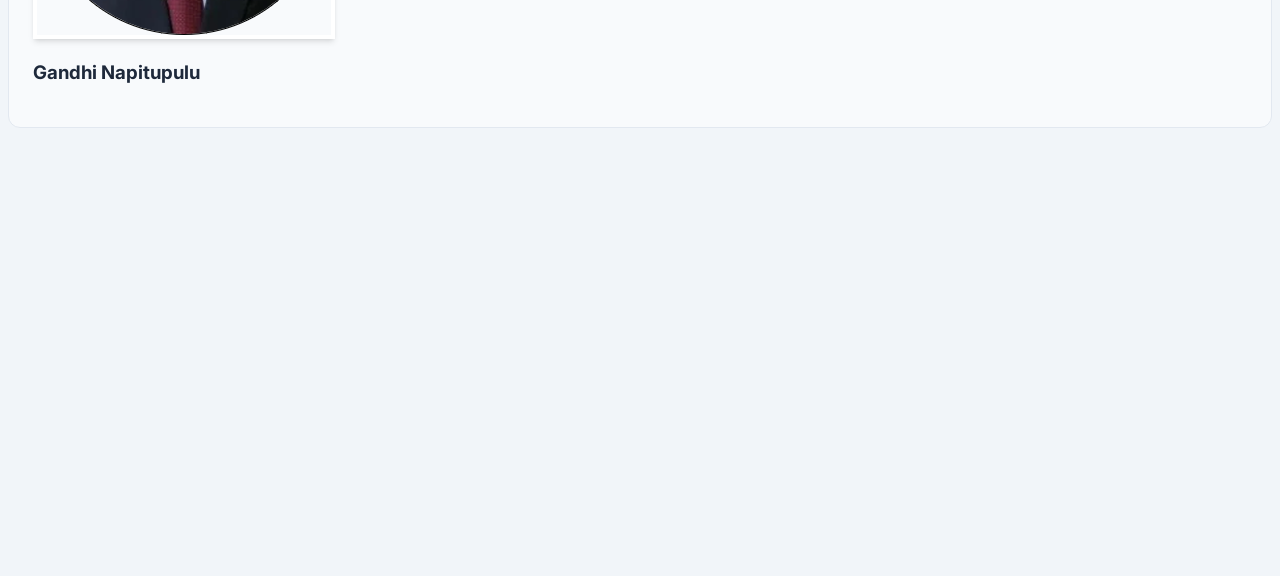
==== commit 0ed05c30: "Add files via upload" ====
--- a/index.html
+++ b/index.html
@@ -15,6 +15,10 @@
     <script src="https://cdn.jsdelivr.net/npm/chartjs-plugin-annotation"></script>
     <script src="https://cdn.jsdelivr.net/npm/chartjs-plugin-datalabels@2.2.0/dist/chartjs-plugin-datalabels.min.js"></script>
     <script src="https://unpkg.com/lucide@latest"></script>
+    <script src="https://unpkg.com/leaflet@1.9.4/dist/leaflet.js"></script>
+    <script src="https://unpkg.com/geotiff@2.0.7/dist-browser/geotiff.js"></script>
+    <script src="https://unpkg.com/proj4@2.11.0/dist/proj4.js"></script>
+    <script src="https://unpkg.com/proj4leaflet@1.0.2/src/proj4leaflet.js"></script>
 
     <script async src="https://www.googletagmanager.com/gtag/js?id=G-XMTYF8NTG9"></script>
     <script>
@@ -41,6 +45,7 @@
                         <a href="#" class="nav-tab active" data-tab="beranda">Beranda</a>
                         <a href="#" class="nav-tab" data-tab="cuaca">Info Cuaca</a>
                         <a href="#" class="nav-tab" data-tab="pasut">Prediksi Pasang Surut</a>
+                        <a href="#" class="nav-tab" data-tab="riwayat-banjir">Arsip Satelit Kejadian Banjir</a>
                         <a href="#" class="nav-tab" data-tab="tentang-kami">Tentang Kami</a>
                     </nav>
                     <div class="flex items-center space-x-2 text-sm text-gray-700 font-medium pl-4 border-l border-gray-200">
@@ -59,6 +64,7 @@
             <a href="#" class="nav-tab" data-tab="beranda">Beranda</a>
             <a href="#" class="nav-tab" data-tab="cuaca">Info Cuaca</a>
             <a href="#" class="nav-tab" data-tab="pasut">Prediksi Pasang Surut</a>
+            <a href="#" class="nav-tab" data-tab="riwayat-banjir">Arsip Satelit Kejadian Banjir</a>
             <a href="#" class="nav-tab" data-tab="tentang-kami">Tentang Kami</a>
              <div class="flex items-center space-x-2 text-sm text-gray-700 font-medium p-4 border-t">
                 <i data-lucide="calendar" class="w-5 h-5 text-pertamina-blue"></i>
@@ -83,7 +89,7 @@
                     </div>
                 </div>
                  <div class="bg-white p-4 rounded-lg shadow-lg border border-gray-200">
-                    <h2 class="text-xl font-bold mb-4 text-pertamina-blue flex items-center"><i data-lucide="cloud-sun" class="w-5 h-5 mr-2"></i>Ringkasan Cuaca & Pasut</h2>
+                    <h2 class="text-xl font-bold mb-4 text-pertamina-blue flex items-center"><i data-lucide="cloud-sun" class="w-5 h-5 mr-2"></i>Ringkasan Cuaca & Pasut (Dumai)</h2>
                     <div id="summary-container" class="space-y-3 text-sm">
                         <p class="text-sm text-gray-500">Memuat ringkasan...</p>
                     </div>
@@ -174,6 +180,37 @@
                 </div>
             </div>
         </div>
+    <div id="riwayat-banjir-content" class="tab-content hidden">
+        <div class="bg-white p-6 rounded-lg shadow-lg border border-gray-200">
+            <div class="flex justify-between items-center mb-4">
+                <h1 class="text-2xl font-bold text-pertamina-blue">Kabupaten Kampar, 3 Maret 2025</h1>
+                <div class="relative group">
+    <i data-lucide="help-circle" class="w-6 h-6 text-gray-400 cursor-pointer"></i>
+
+    <div class="absolute top-full mt-2 right-0 w-64 bg-gray-800 text-white text-sm rounded-lg p-3 opacity-0 group-hover:opacity-100 transition-opacity duration-300 pointer-events-none z-[1001]">
+    <b>NDWI (Normalized Difference Water Index)</b> adalah metode yang digunakan untuk mendeteksi badan air. Nilai NDWI yang tinggi (biru) menunjukkan kemungkinan besar adanya air, sedangkan nilai rendah (hijau/putih) menunjukkan daratan.
+
+    <div class="absolute bottom-full right-3 w-0 h-0 border-x-8 border-x-transparent border-b-8 border-b-gray-800"></div>
+</div>
+</div>
+            </div>
+
+            <div class="flex flex-col lg:flex-row gap-4 h-full">
+                <div class="lg:w-2/3 w-full h-[60vh] lg:h-[75vh] rounded-lg shadow-inner overflow-hidden border border-gray-200 relative">
+                    <div id="flood-map" class="w-full h-full"></div>
+                </div>
+                <div class="lg:w-1/3 w-full flex flex-col">
+                    <div class="bg-gray-50 p-4 rounded-lg shadow-inner border">
+                        <h2 class="text-xl font-bold mb-4 text-pertamina-blue flex items-center">
+                            <i data-lucide="area-chart" class="w-5 h-5 mr-2"></i>
+                            Analisis Dampak Banjir
+                        </h2>
+                        <p id="analysis-text" class="text-gray-700">Mengalkulasi luas area terdampak...</p>
+                    </div>
+                </div>
+            </div>
+        </div>
+    </div>
 
         <div id="tentang-kami-content" class="tab-content hidden">
             <div class="bg-white p-8 rounded-lg shadow-lg max-w-4xl mx-auto border border-gray-200">
@@ -265,4 +302,4 @@
         <div class="hint-arrow"></div>
     </div>
 </body>
-</html>
+</html>
--- a/style.css
+++ b/style.css
@@ -423,4 +423,80 @@
     display: flex;
     align-items: center;
     justify-content: center;
+}
+
+
+.leaflet-top.leaflet-center,
+.leaflet-bottom.leaflet-center {
+    position: absolute;
+    left: 50%;
+    transform: translateX(-50%);
+    pointer-events: none; /* Allows clicking on the map beneath */
+    width: auto;
+}
+.leaflet-top.leaflet-center .leaflet-control,
+.leaflet-bottom.leaflet-center .leaflet-control {
+    pointer-events: auto; /* Re-enables events for the actual controls */
+    margin-bottom: 10px;
+}
+
+/* Style for the information box in the top-center */
+.flood-info-control {
+    background: rgba(255, 255, 255, 0.9);
+    padding: 12px;
+    border-radius: 8px;
+    box-shadow: 0 2px 8px rgba(0,0,0,0.2);
+    font-size: 0.9em;
+    min-width: 220px;
+    border: 1px solid var(--border-color);
+}
+.flood-info-control h4 {
+    margin: 0 0 8px 0;
+    font-weight: 700;
+    color: var(--pertamina-blue);
+    border-bottom: 1px solid var(--border-color);
+    padding-bottom: 5px;
+}
+.flood-info-control b {
+    font-weight: 600;
+    color: var(--text-primary);
+}
+
+/* Style for the NDWI colorbar legend in the bottom-center */
+.legend-control {
+    background: rgba(255, 255, 255, 0.9);
+    padding: 8px 12px;
+    border-radius: 8px;
+    box-shadow: 0 0 15px rgba(0,0,0,0.2);
+    border: 1px solid var(--border-color);
+}
+.legend-wrapper {
+    display: flex;
+    flex-direction: column;
+    align-items: center;
+}
+.legend-labels {
+    display: flex;
+    width: 200px;
+    justify-content: space-between;
+    font-size: 11px;
+    font-weight: 500;
+    color: var(--text-secondary);
+    margin-bottom: 4px;
+}
+.legend-colorbar {
+    width: 200px;
+    height: 12px;
+    border: 1px solid #ccc;
+    border-radius: 5px;
+    background: linear-gradient(to right, rgb(0, 128, 0), rgb(255, 255, 255) 50%, rgb(0, 0, 204));
+}
+
+/* Style for the source attribution text */
+.source-control {
+    background-color: rgba(255, 255, 255, 0.7);
+    padding: 2px 5px;
+    border-radius: 3px;
+    font-size: 10px;
+    color: #333;
 }
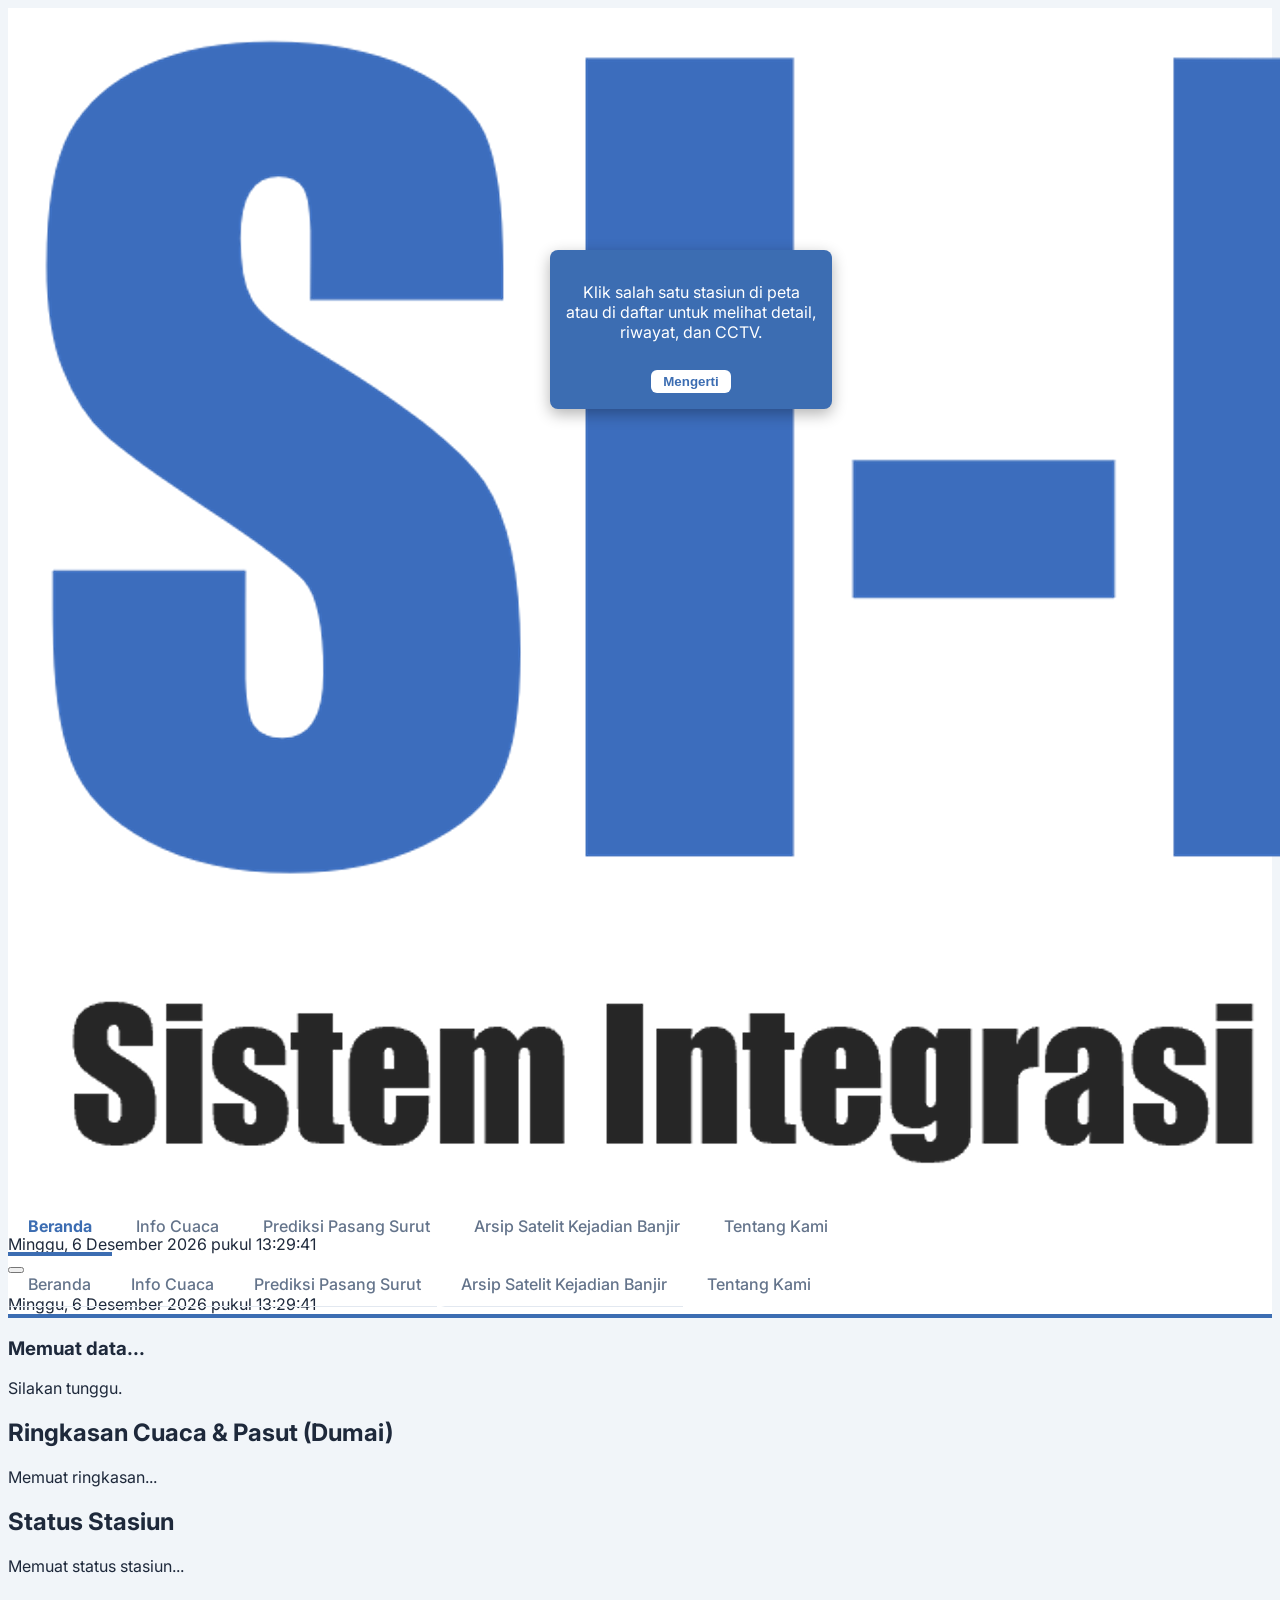
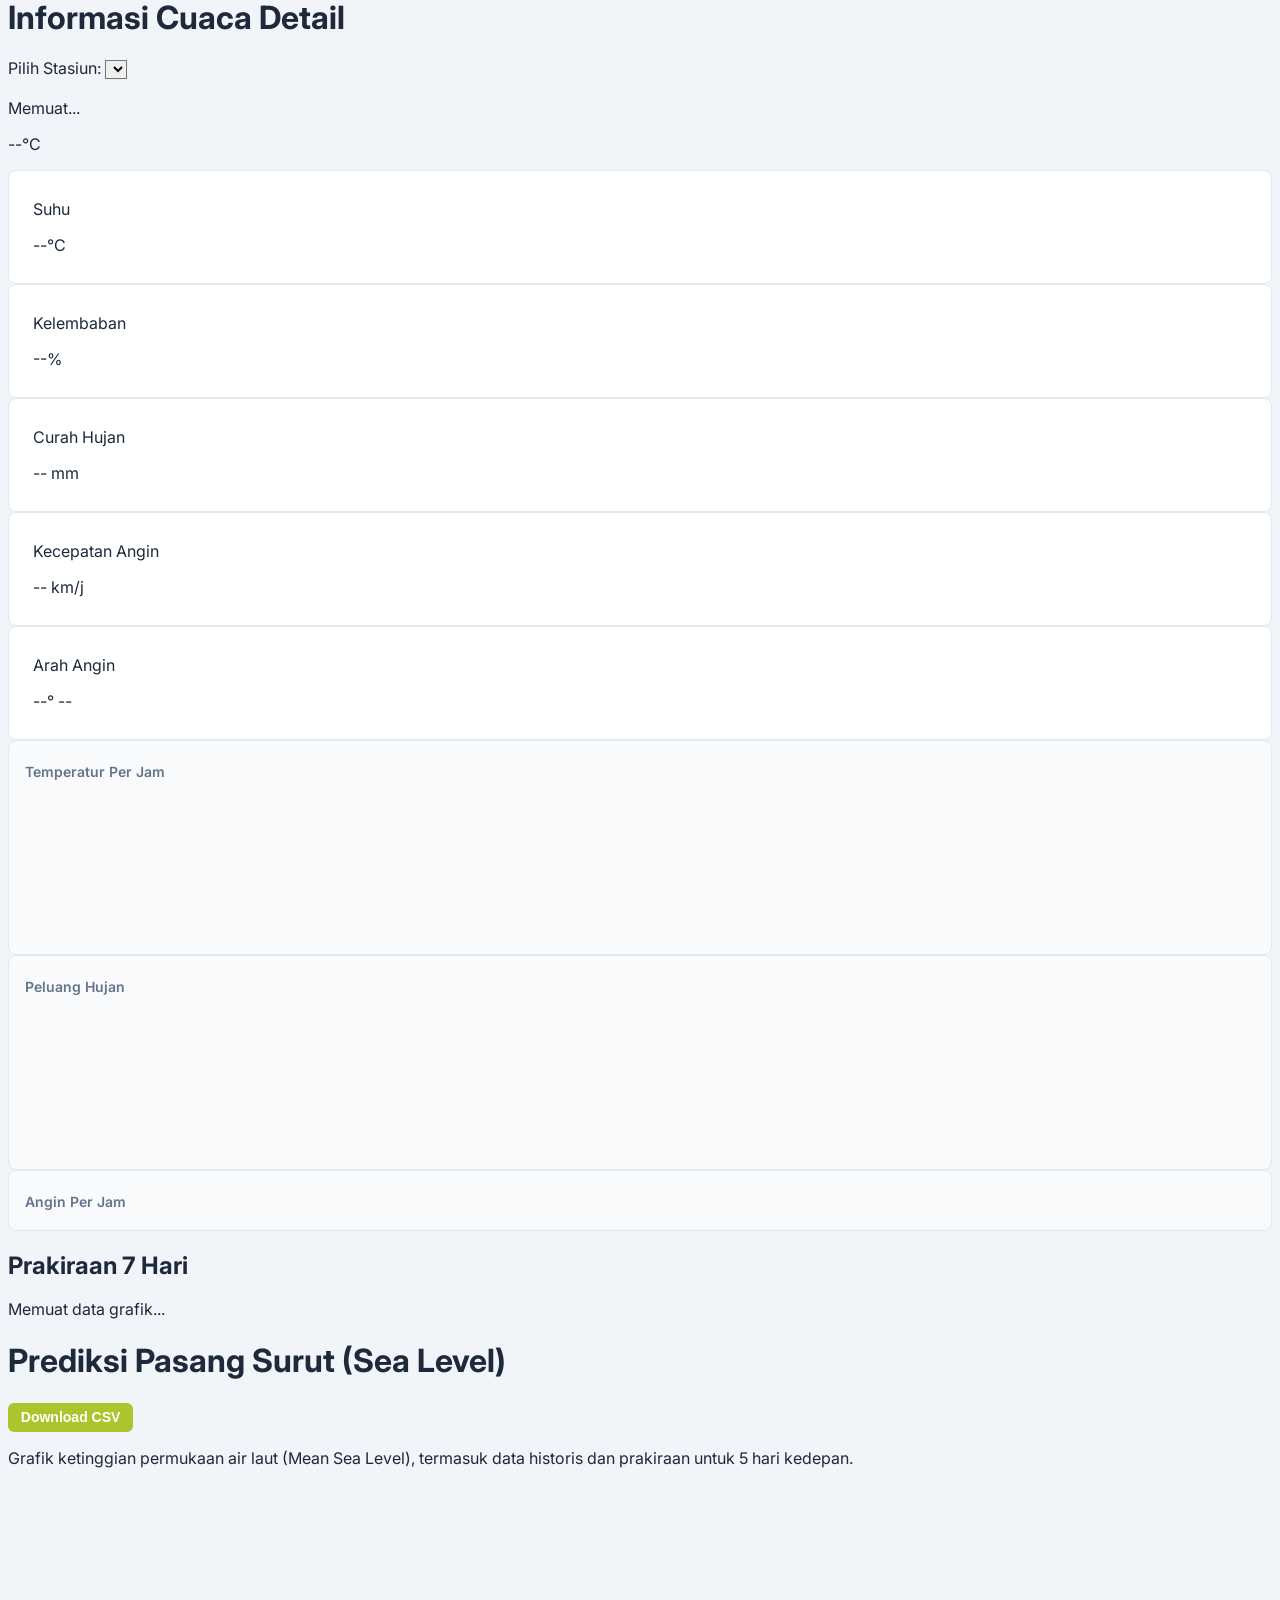
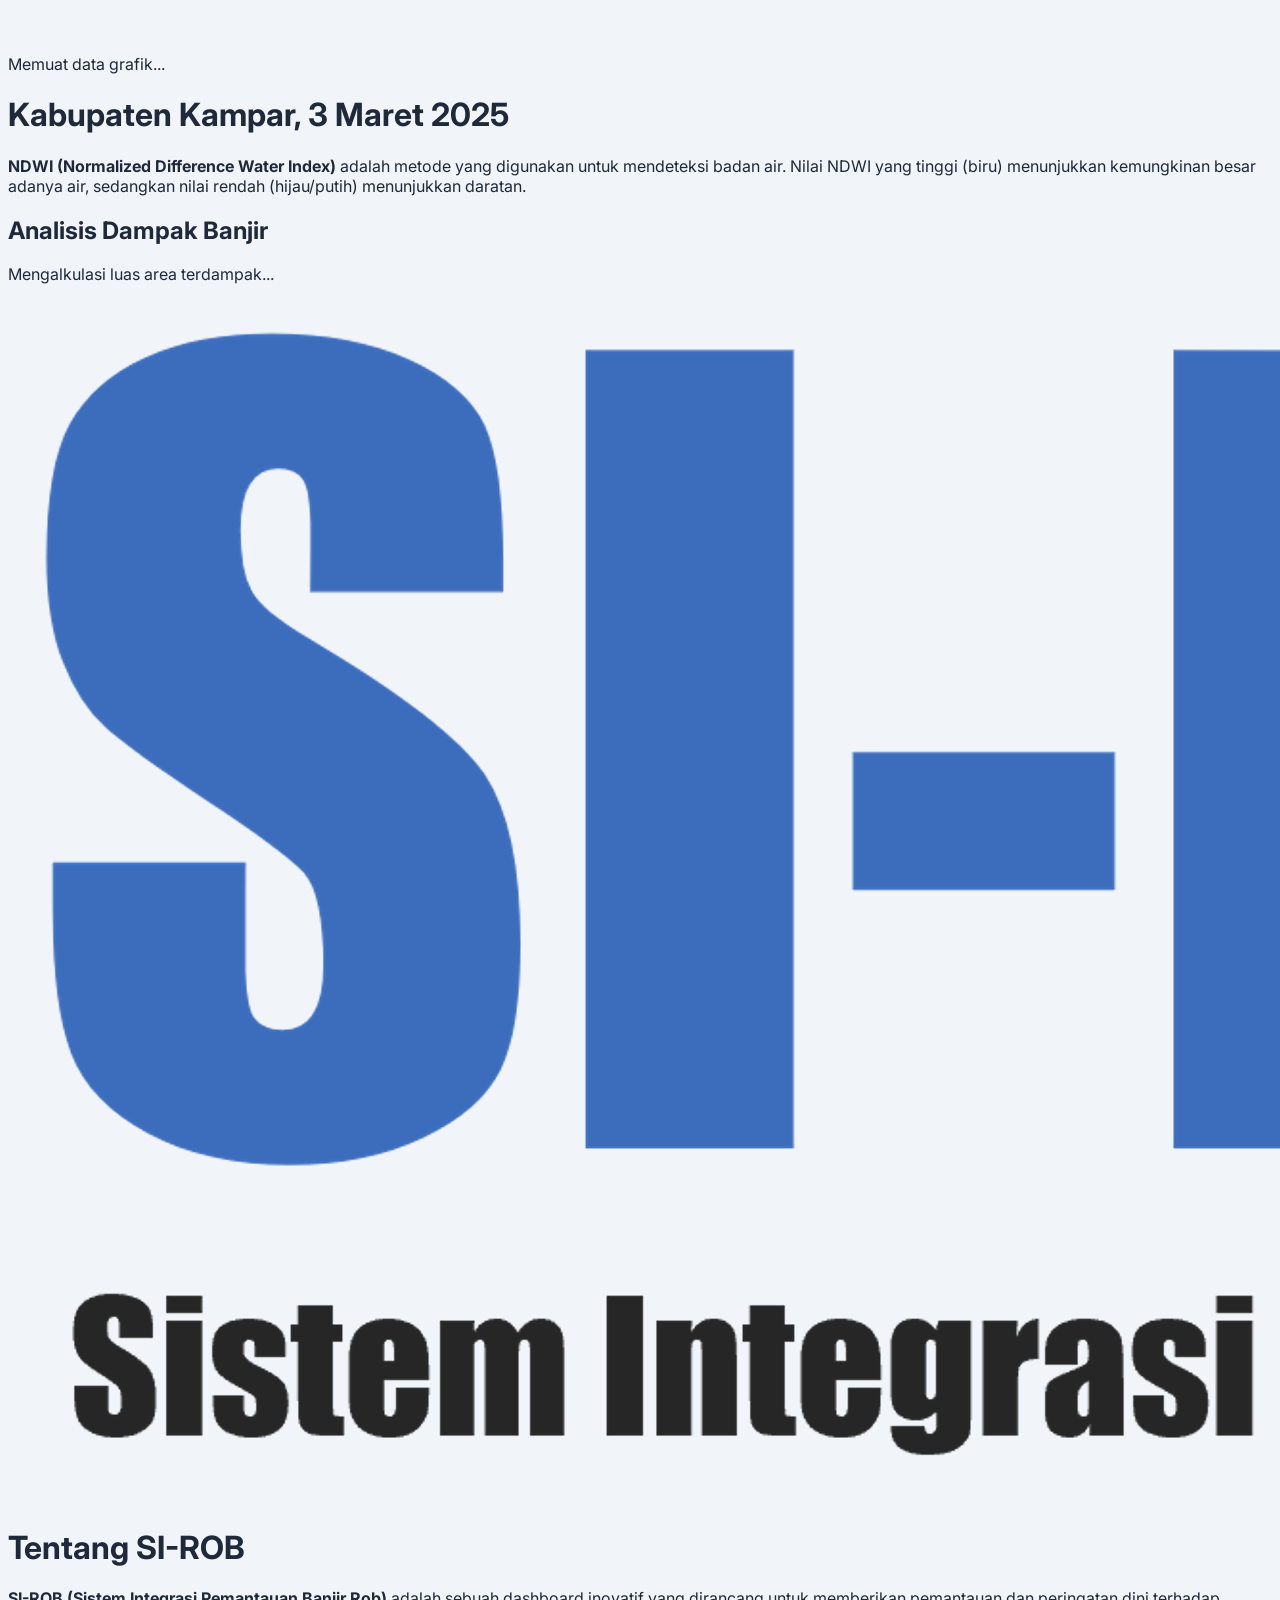
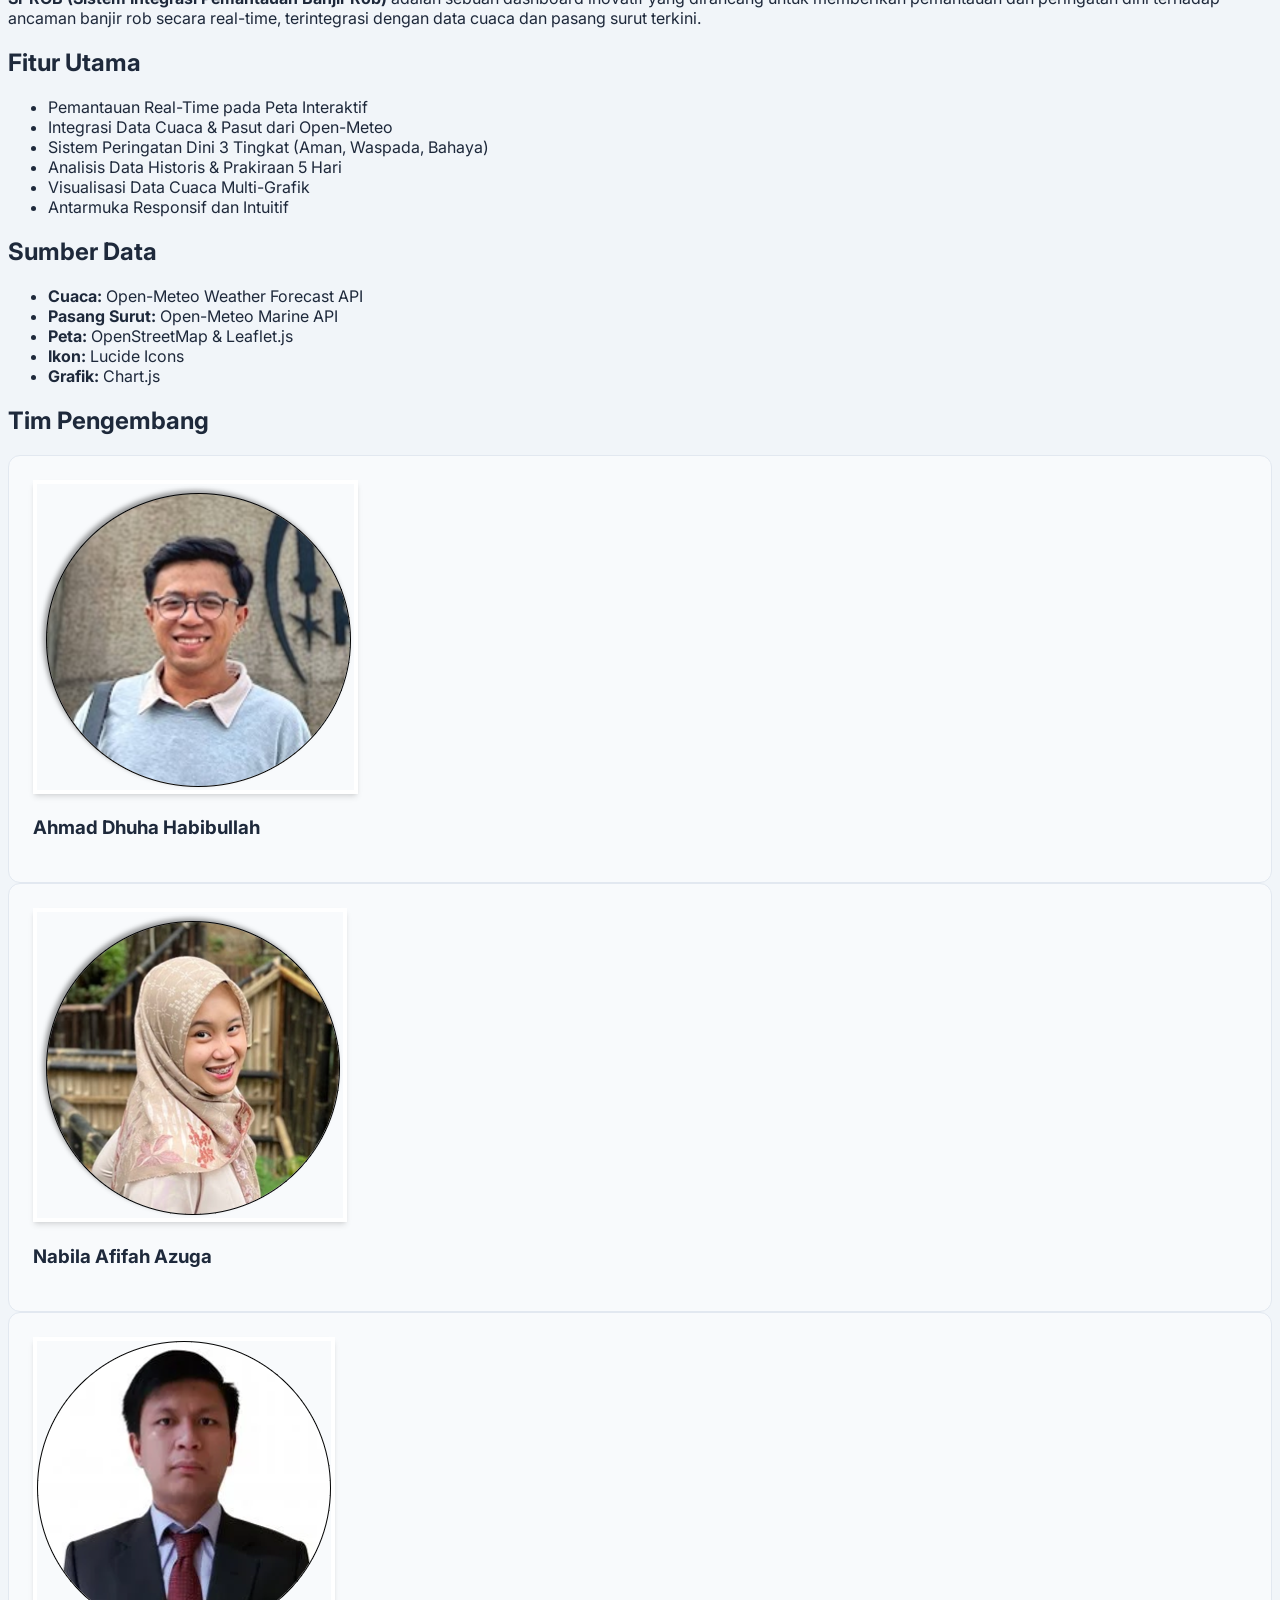
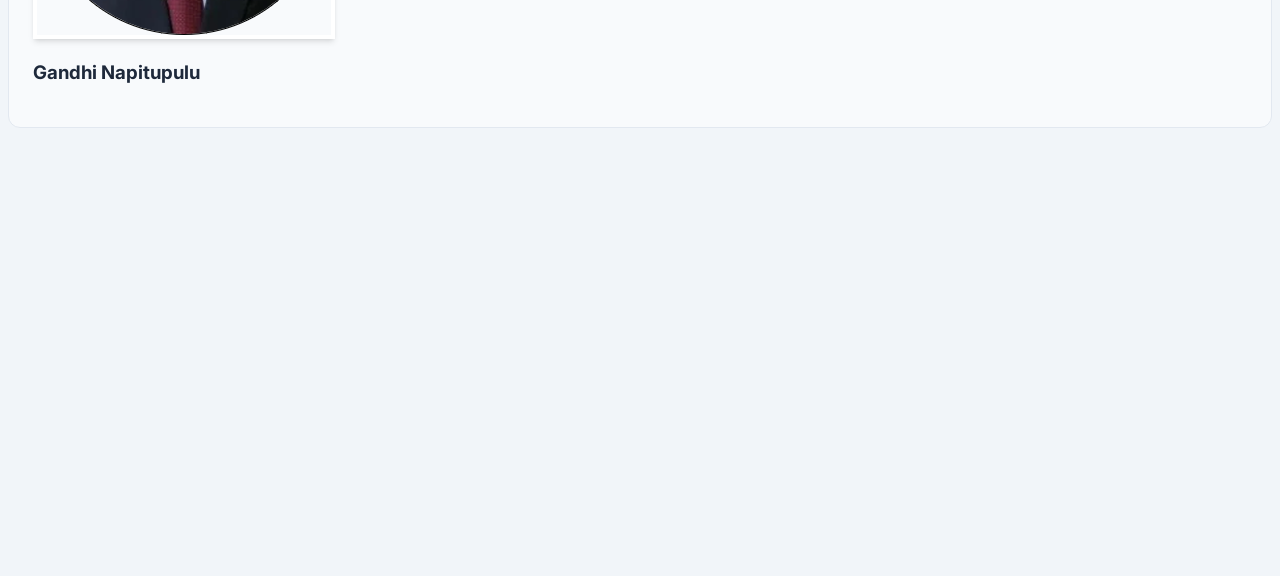
==== commit 10eceef2: "Add files via upload" ====
--- a/index.html
+++ b/index.html
@@ -42,11 +42,11 @@
                 </div>
                 <div class="hidden lg:flex items-center space-x-6">
                     <nav id="desktop-navigation-menu" class="flex items-center">
-                        <a href="#" class="nav-tab active" data-tab="beranda">Beranda</a>
-                        <a href="#" class="nav-tab" data-tab="cuaca">Info Cuaca</a>
-                        <a href="#" class="nav-tab" data-tab="pasut">Prediksi Pasang Surut</a>
-                        <a href="#" class="nav-tab" data-tab="riwayat-banjir">Arsip Satelit Kejadian Banjir</a>
-                        <a href="#" class="nav-tab" data-tab="tentang-kami">Tentang Kami</a>
+                        <a class="nav-tab active" data-tab="beranda">Beranda</a>
+                        <a class="nav-tab" data-tab="cuaca">Info Cuaca</a>
+                        <a class="nav-tab" data-tab="pasut">Prediksi Pasang Surut</a>
+                        <a class="nav-tab" data-tab="riwayat-banjir">Arsip Satelit Kejadian Banjir</a>
+                        <a class="nav-tab" data-tab="tentang-kami">Tentang Kami</a>
                     </nav>
                     <div class="flex items-center space-x-2 text-sm text-gray-700 font-medium pl-4 border-l border-gray-200">
                         <i data-lucide="calendar" class="w-5 h-5 text-pertamina-blue"></i>
@@ -61,11 +61,11 @@
             </div>
         </div>
      <nav id="mobile-navigation-menu" class="hidden lg:hidden flex flex-col border-t border-gray-200 bg-white">
-            <a href="#" class="nav-tab" data-tab="beranda">Beranda</a>
-            <a href="#" class="nav-tab" data-tab="cuaca">Info Cuaca</a>
-            <a href="#" class="nav-tab" data-tab="pasut">Prediksi Pasang Surut</a>
-            <a href="#" class="nav-tab" data-tab="riwayat-banjir">Arsip Satelit Kejadian Banjir</a>
-            <a href="#" class="nav-tab" data-tab="tentang-kami">Tentang Kami</a>
+            <a class="nav-tab" data-tab="beranda">Beranda</a>
+            <a class="nav-tab" data-tab="cuaca">Info Cuaca</a>
+            <a class="nav-tab" data-tab="pasut">Prediksi Pasang Surut</a>
+            <a class="nav-tab" data-tab="riwayat-banjir">Arsip Satelit Kejadian Banjir</a>
+            <a class="nav-tab" data-tab="tentang-kami">Tentang Kami</a>
              <div class="flex items-center space-x-2 text-sm text-gray-700 font-medium p-4 border-t">
                 <i data-lucide="calendar" class="w-5 h-5 text-pertamina-blue"></i>
                 <span id="mobile-datetime">Memuat...</span>
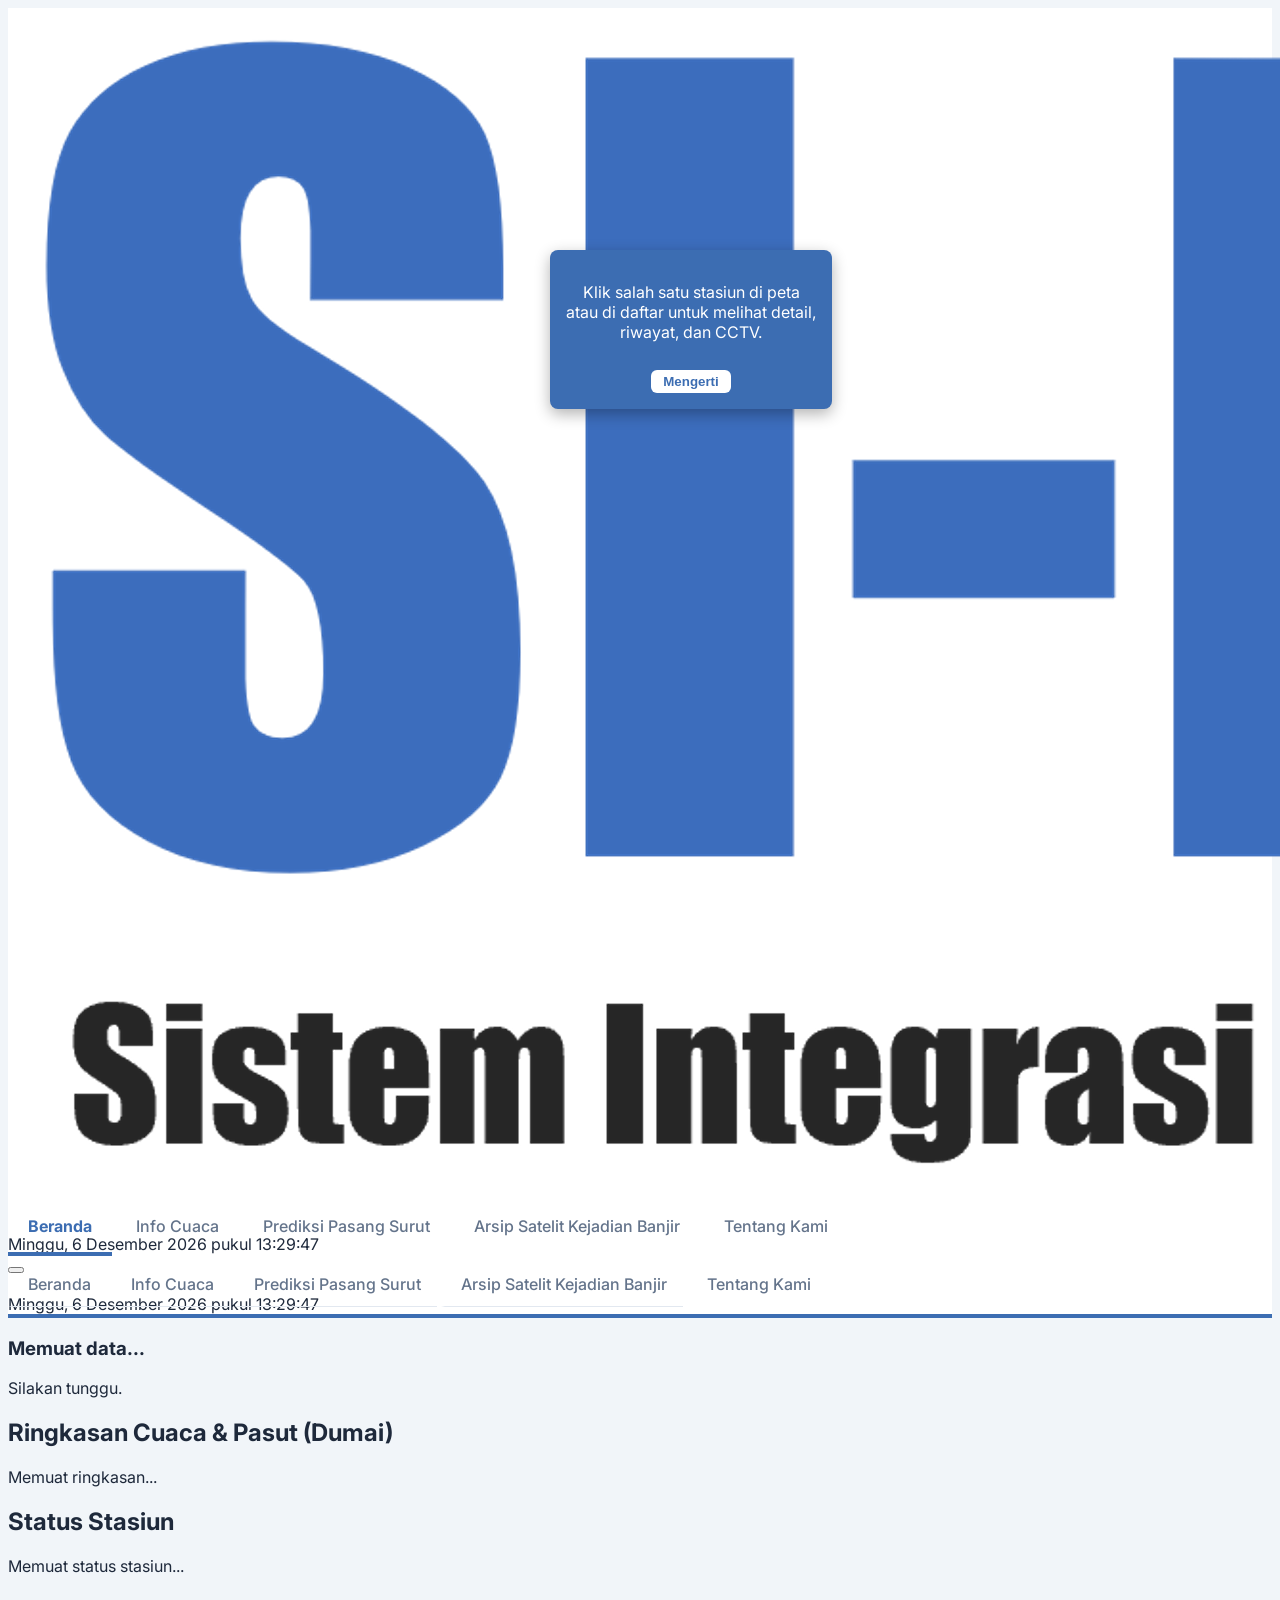
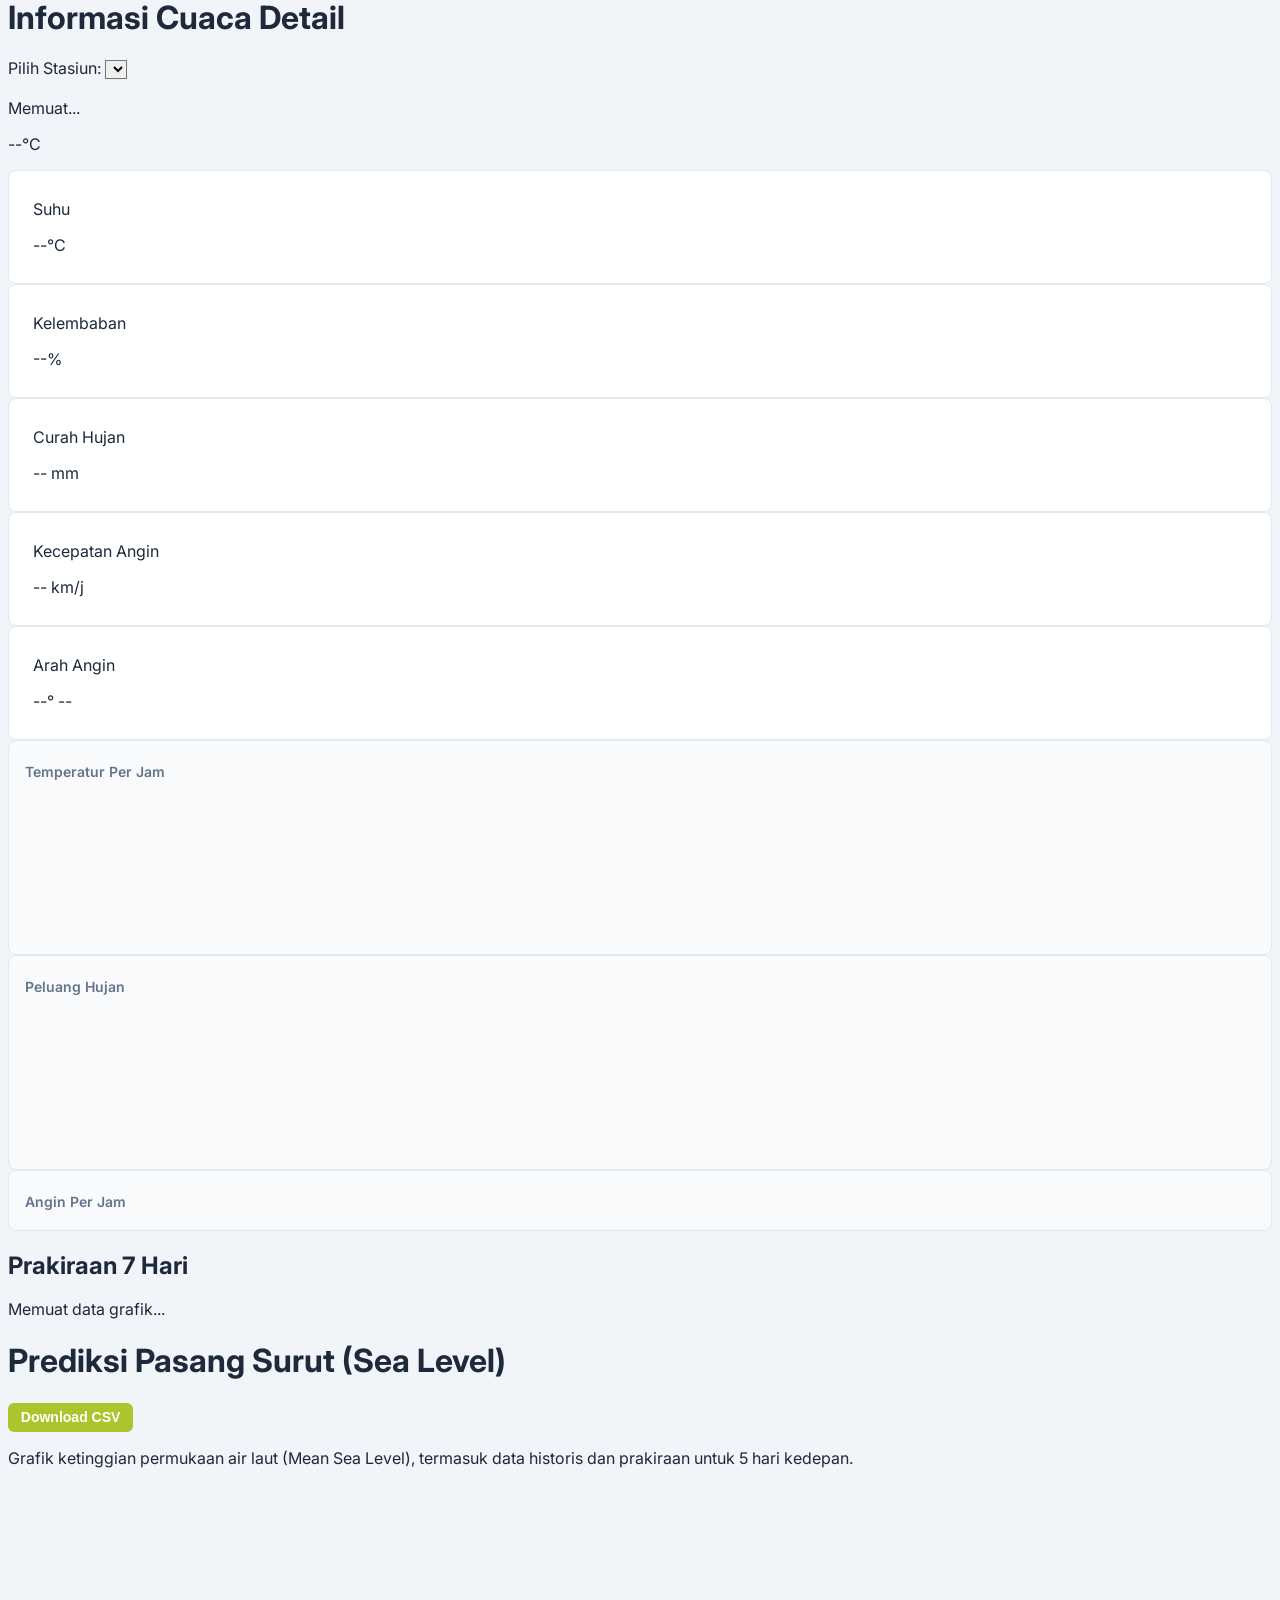
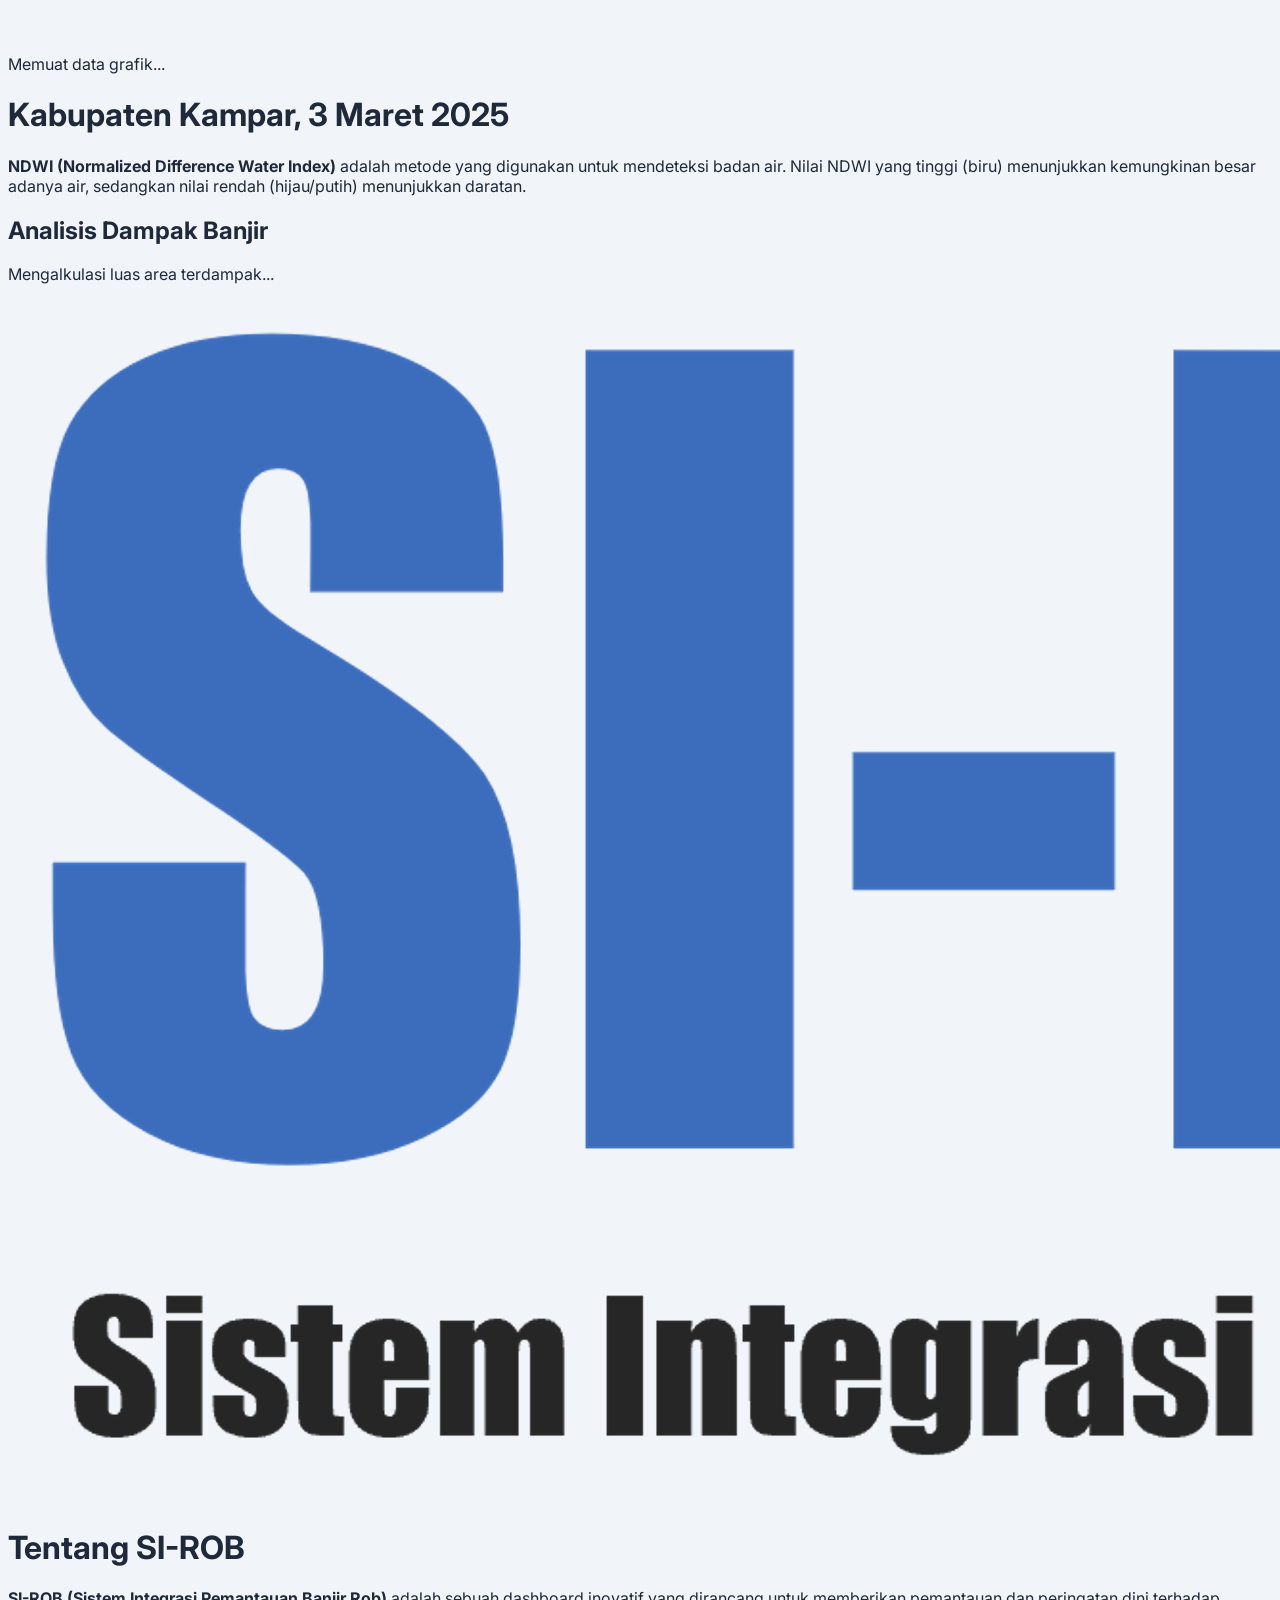
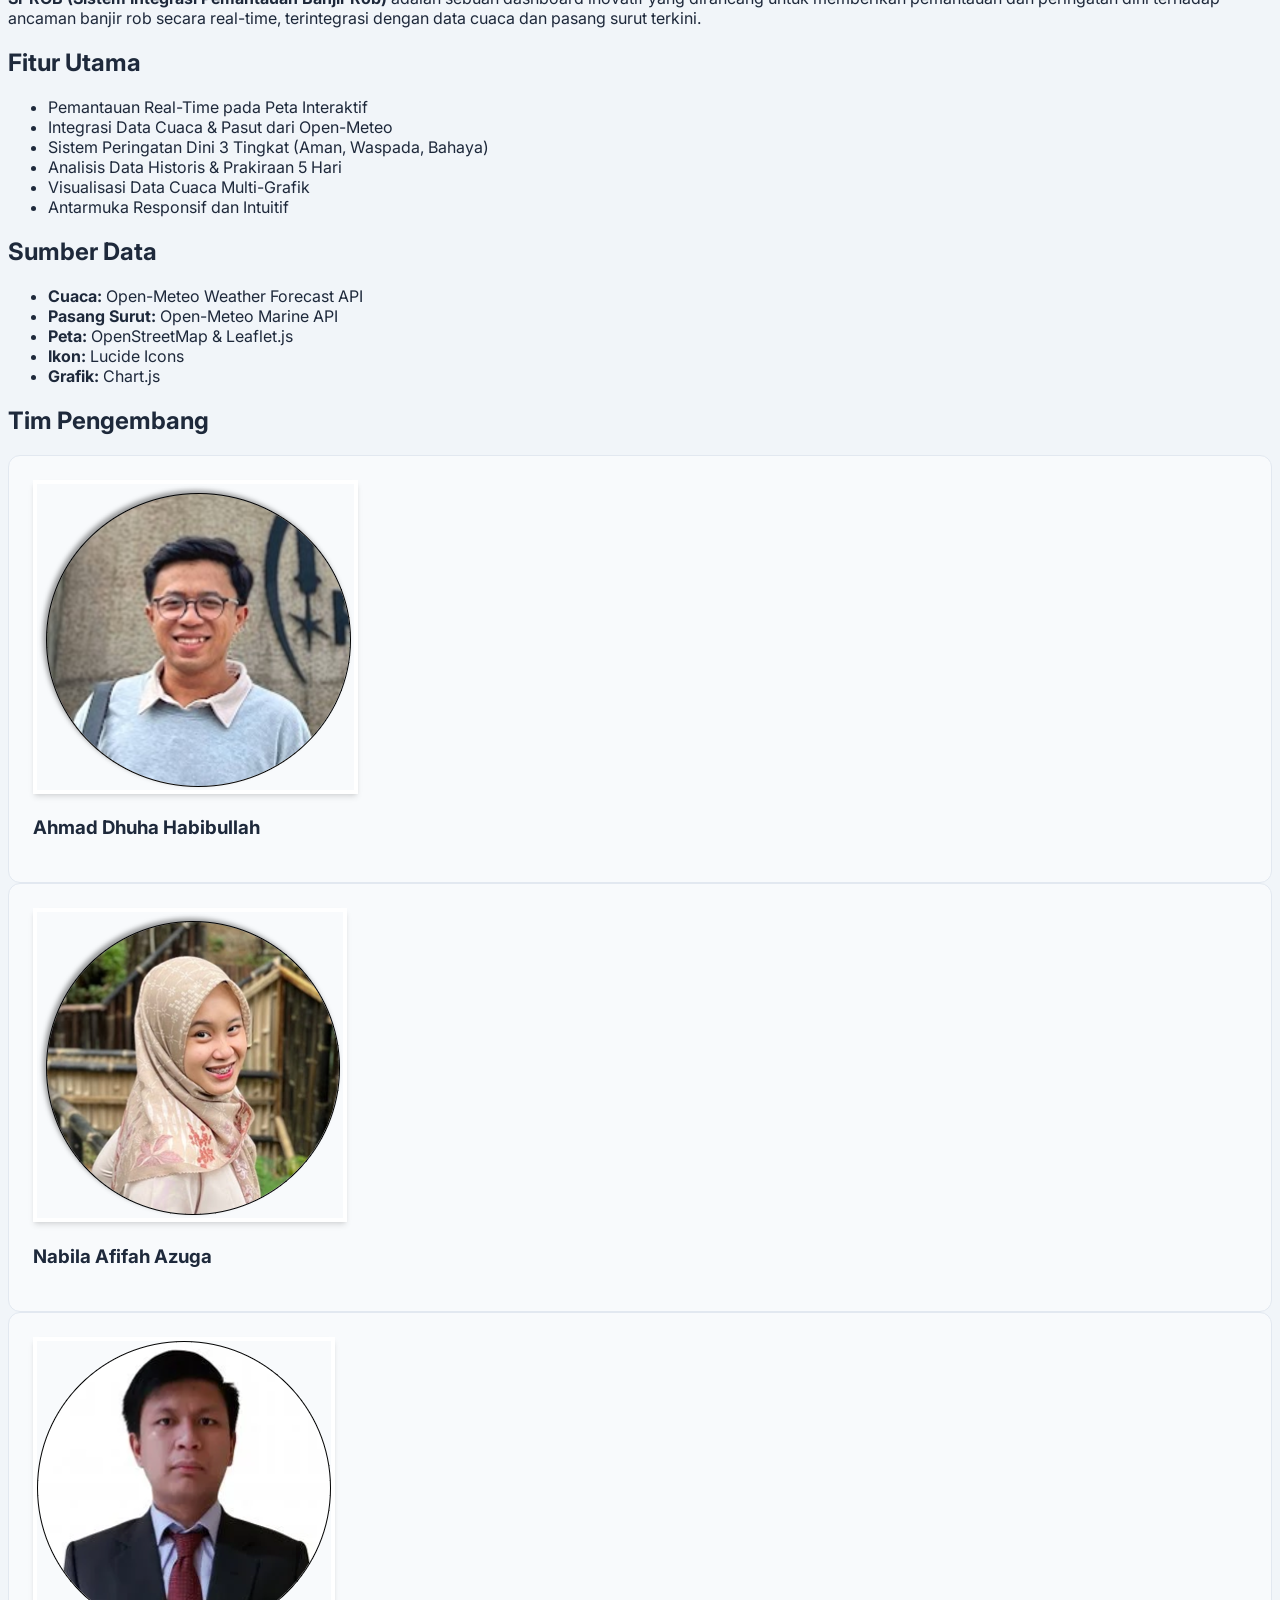
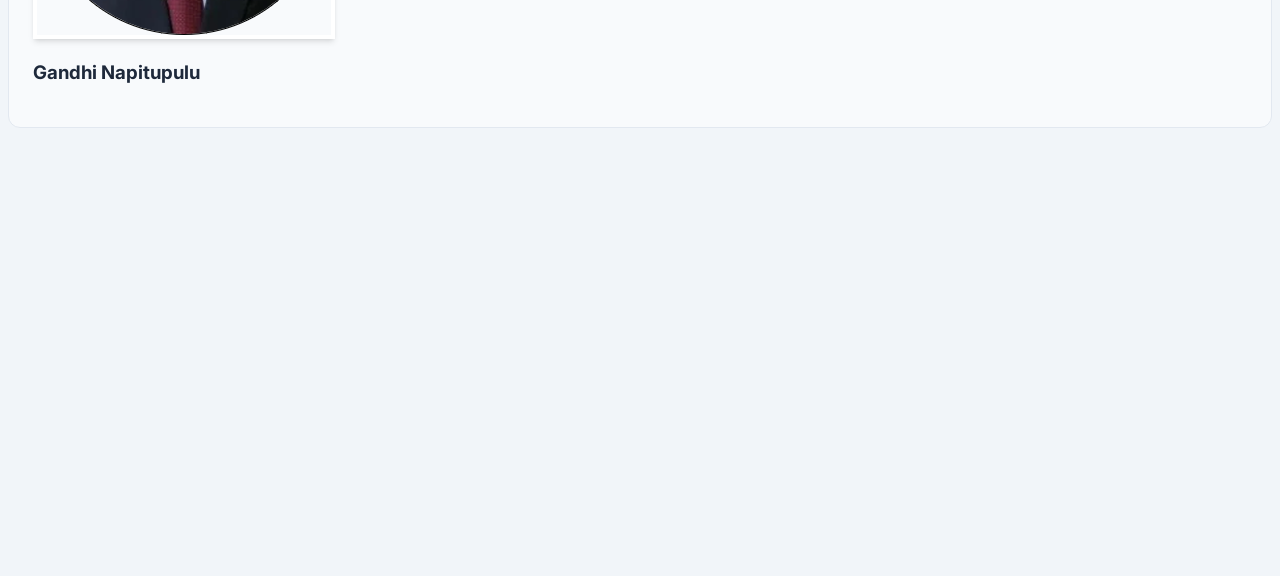
==== commit fb651238: "Add files via upload" ====
--- a/index.html
+++ b/index.html
@@ -292,6 +292,36 @@
             </div>
         </div>
     </div>
+
+    <div id="subscription-modal" class="fixed inset-0 bg-black bg-opacity-60 hidden items-center justify-center p-4 z-[2100] modal-backdrop">
+        <div class="bg-white rounded-lg shadow-xl w-full max-w-md p-6 relative modal-content text-center">
+            <button id="close-subscription-modal" class="absolute top-3 right-3 text-gray-400 hover:text-gray-700">
+                <i data-lucide="x" class="w-6 h-6"></i>
+            </button>
+            <div class="mx-auto flex items-center justify-center h-16 w-16 rounded-full bg-blue-100 text-blue-600 mb-4">
+                <i data-lucide="bell-ring" class="w-8 h-8"></i>
+            </div>
+            <h2 class="text-2xl font-bold mb-2 text-gray-800">Dapatkan Notifikasi Banjir</h2>
+            <p class="text-gray-600 mb-6">Masukkan email Anda untuk mendapatkan peringatan dini dan informasi terbaru langsung dari SI-ROB.</p>
+            <form id="subscription-form">
+                <div class="mb-4">
+                    <label for="sub-email" class="sr-only">Alamat Email</label>
+                    <input type="email" id="sub-email" placeholder="Masukkan Email" required class="w-full px-4 py-2 border border-gray-300 rounded-md focus:ring-2 focus:ring-blue-500 focus:border-transparent transition">
+                </div>
+                <div class="mb-4">
+                    <label for="sub-phone" class="sr-only">Nomor Telepon (Opsional)</label>
+                    <input type="tel" id="sub-phone" placeholder="Masukkan Nomor Telepon (Opsional)" class="w-full px-4 py-2 border border-gray-300 rounded-md focus:ring-2 focus:ring-blue-500 focus:border-transparent transition">
+                </div>
+                <button type="submit" class="w-full bg-blue-600 text-white font-bold py-3 px-4 rounded-md hover:bg-blue-700 transition-all duration-300 transform hover:scale-105">
+                    Submit
+                </button>
+            </form>
+            <div class="mt-4 flex flex-col sm:flex-row gap-2">
+                <button id="later-button" class="w-full text-sm text-gray-600 font-semibold py-2 px-4 rounded-md hover:bg-gray-100 transition">Lain Kali</button>
+                <button id="dont-show-again-button" class="w-full text-sm text-gray-600 font-semibold py-2 px-4 rounded-md hover:bg-gray-100 transition">Jangan Tampilkan Lagi</button>
+            </div>
+        </div>
+    </div>
     
     <script src="script.js"></script>
     <div id="station-hint-popup" class="station-hint">
--- a/style.css
+++ b/style.css
@@ -1,4 +1,3 @@
-
 /* --- 1. Root Variables & Base Setup --- */
 :root {
     --pertamina-blue: #3C6DB2;
@@ -209,13 +208,14 @@
     opacity: 1;
 }
 
-#close-history-modal, #close-cctv-modal {
+#close-history-modal, #close-cctv-modal, #close-subscription-modal {
     transition: transform 0.2s ease, color 0.2s ease;
 }
-#close-history-modal:hover, #close-cctv-modal:hover {
+#close-history-modal:hover, #close-cctv-modal:hover, #close-subscription-modal:hover {
     transform: rotate(90deg);
     color: var(--pertamina-red);
 }
+
 
 /* --- 7. Loaders and Spinners --- */
 .loader-text::after {
@@ -499,4 +499,11 @@
     border-radius: 3px;
     font-size: 10px;
     color: #333;
+}
+#subscription-modal.hidden {
+    display: none;
+}
+
+#subscription-modal {
+    display: flex;
 }
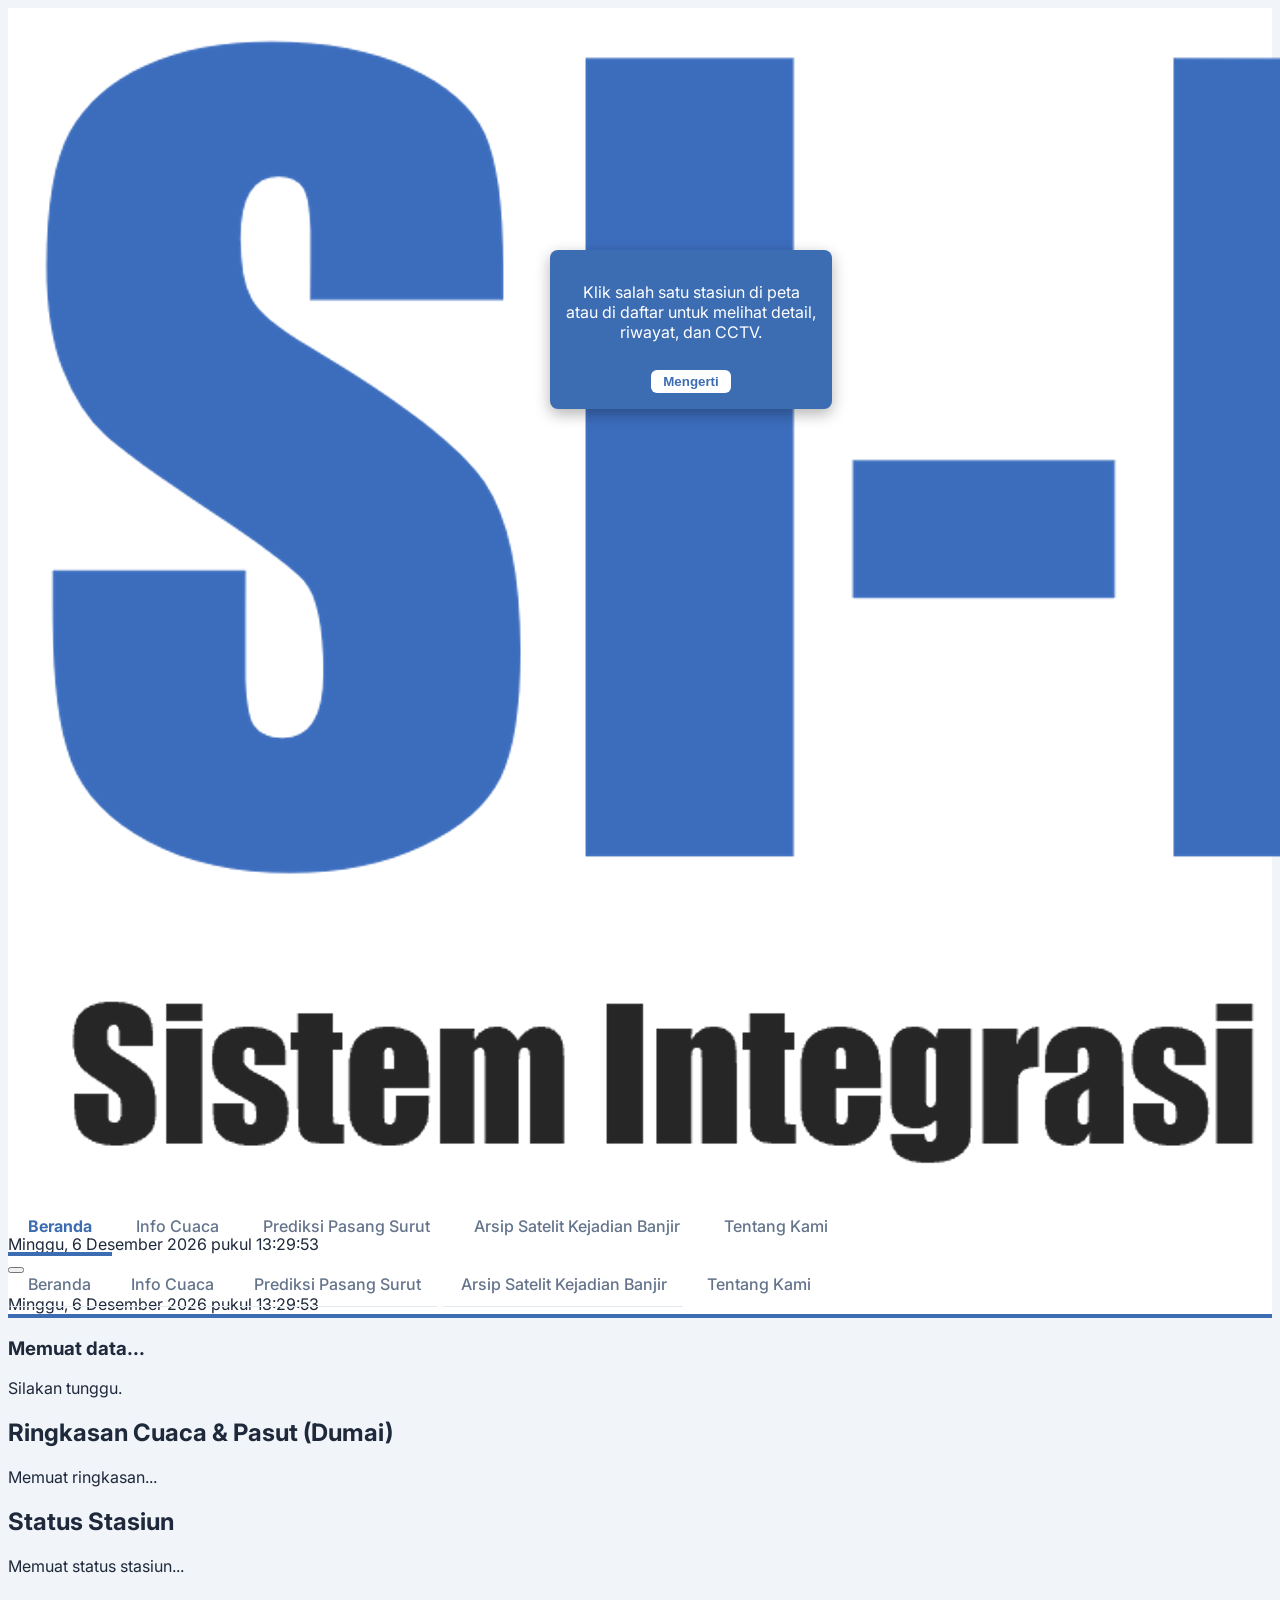
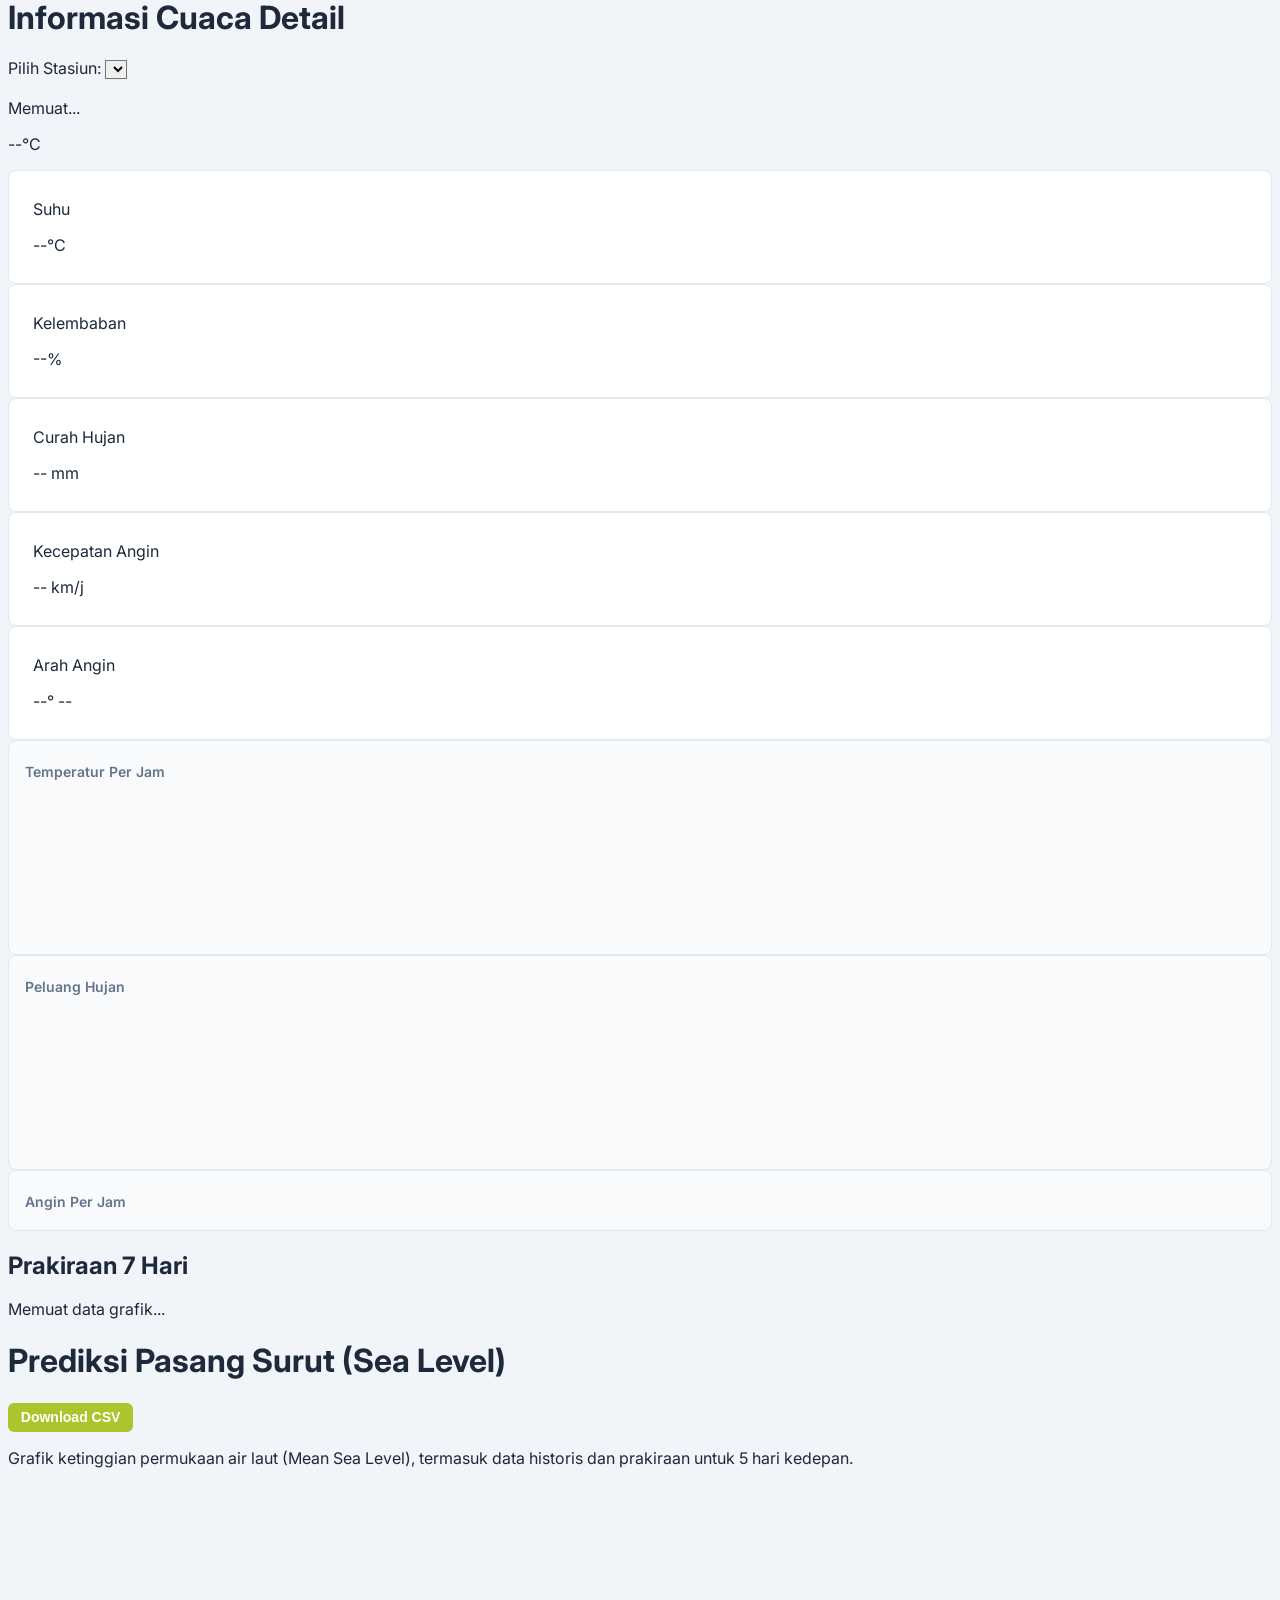
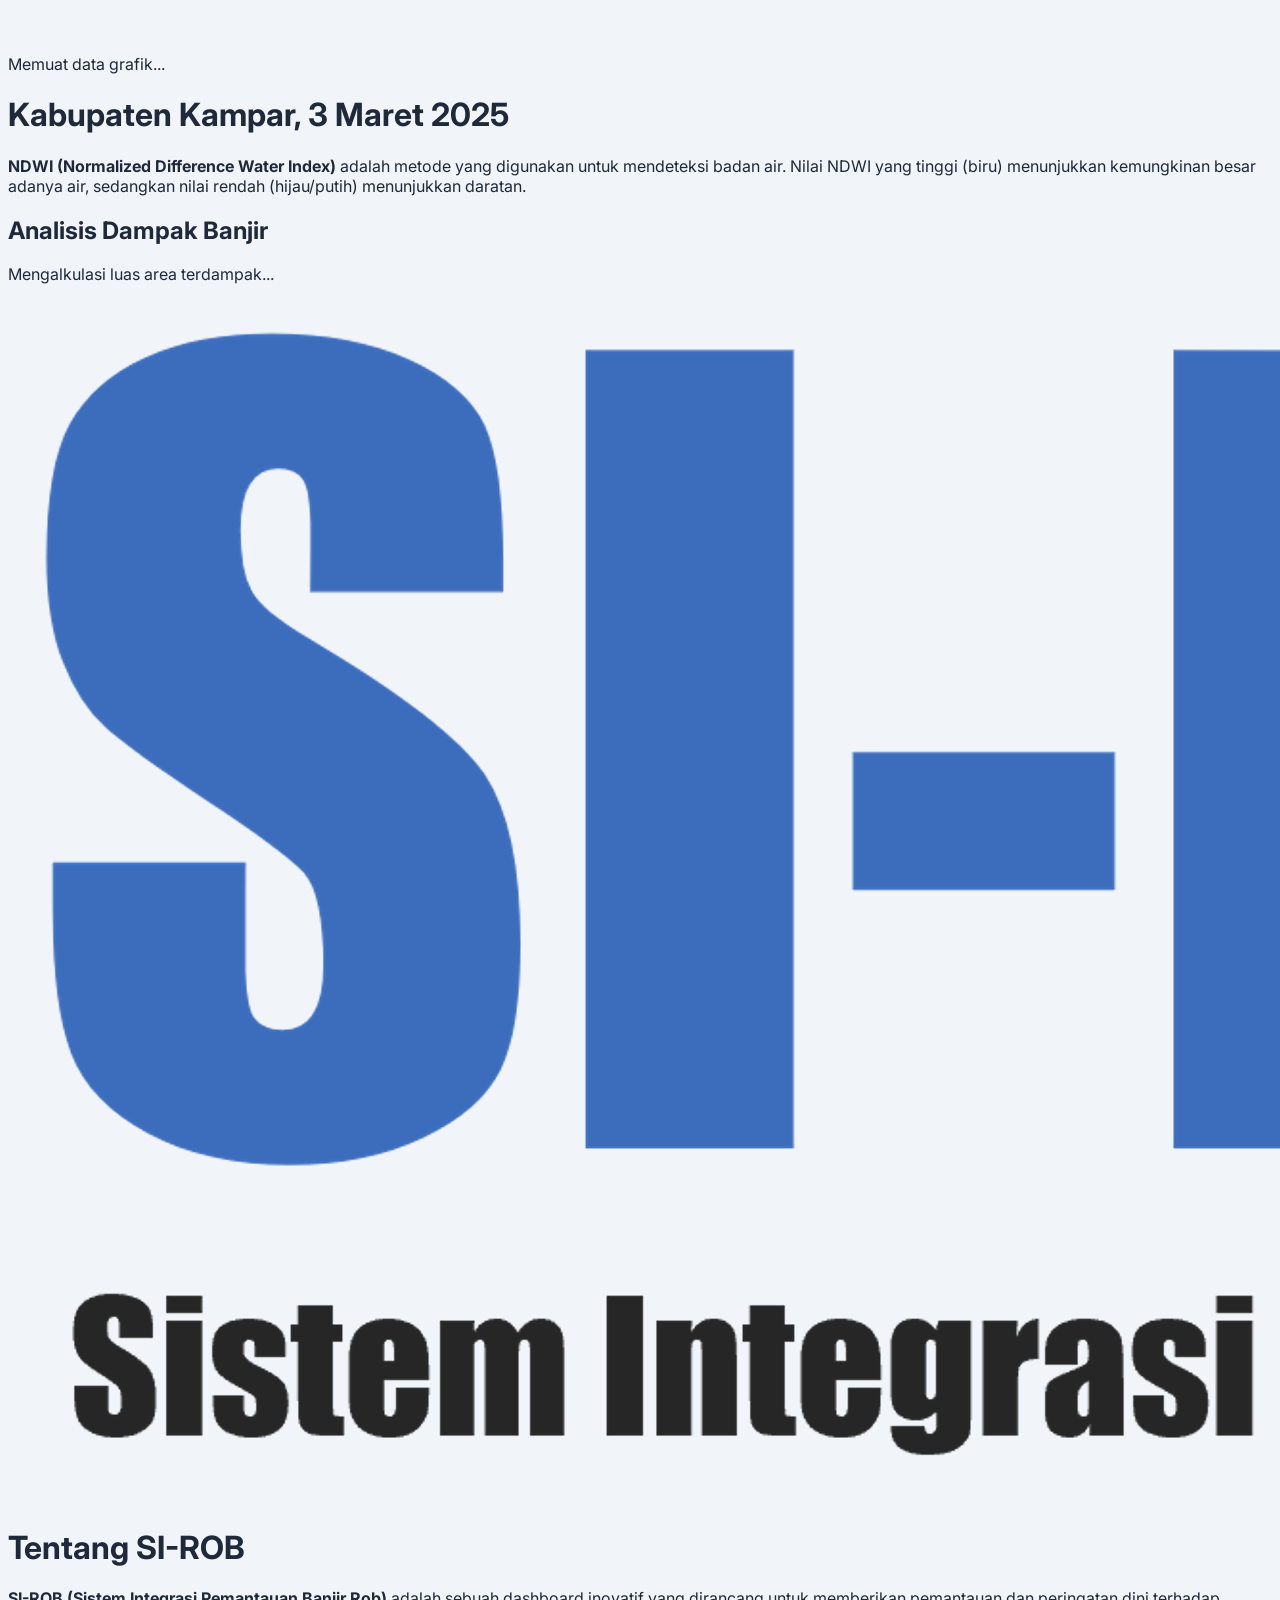
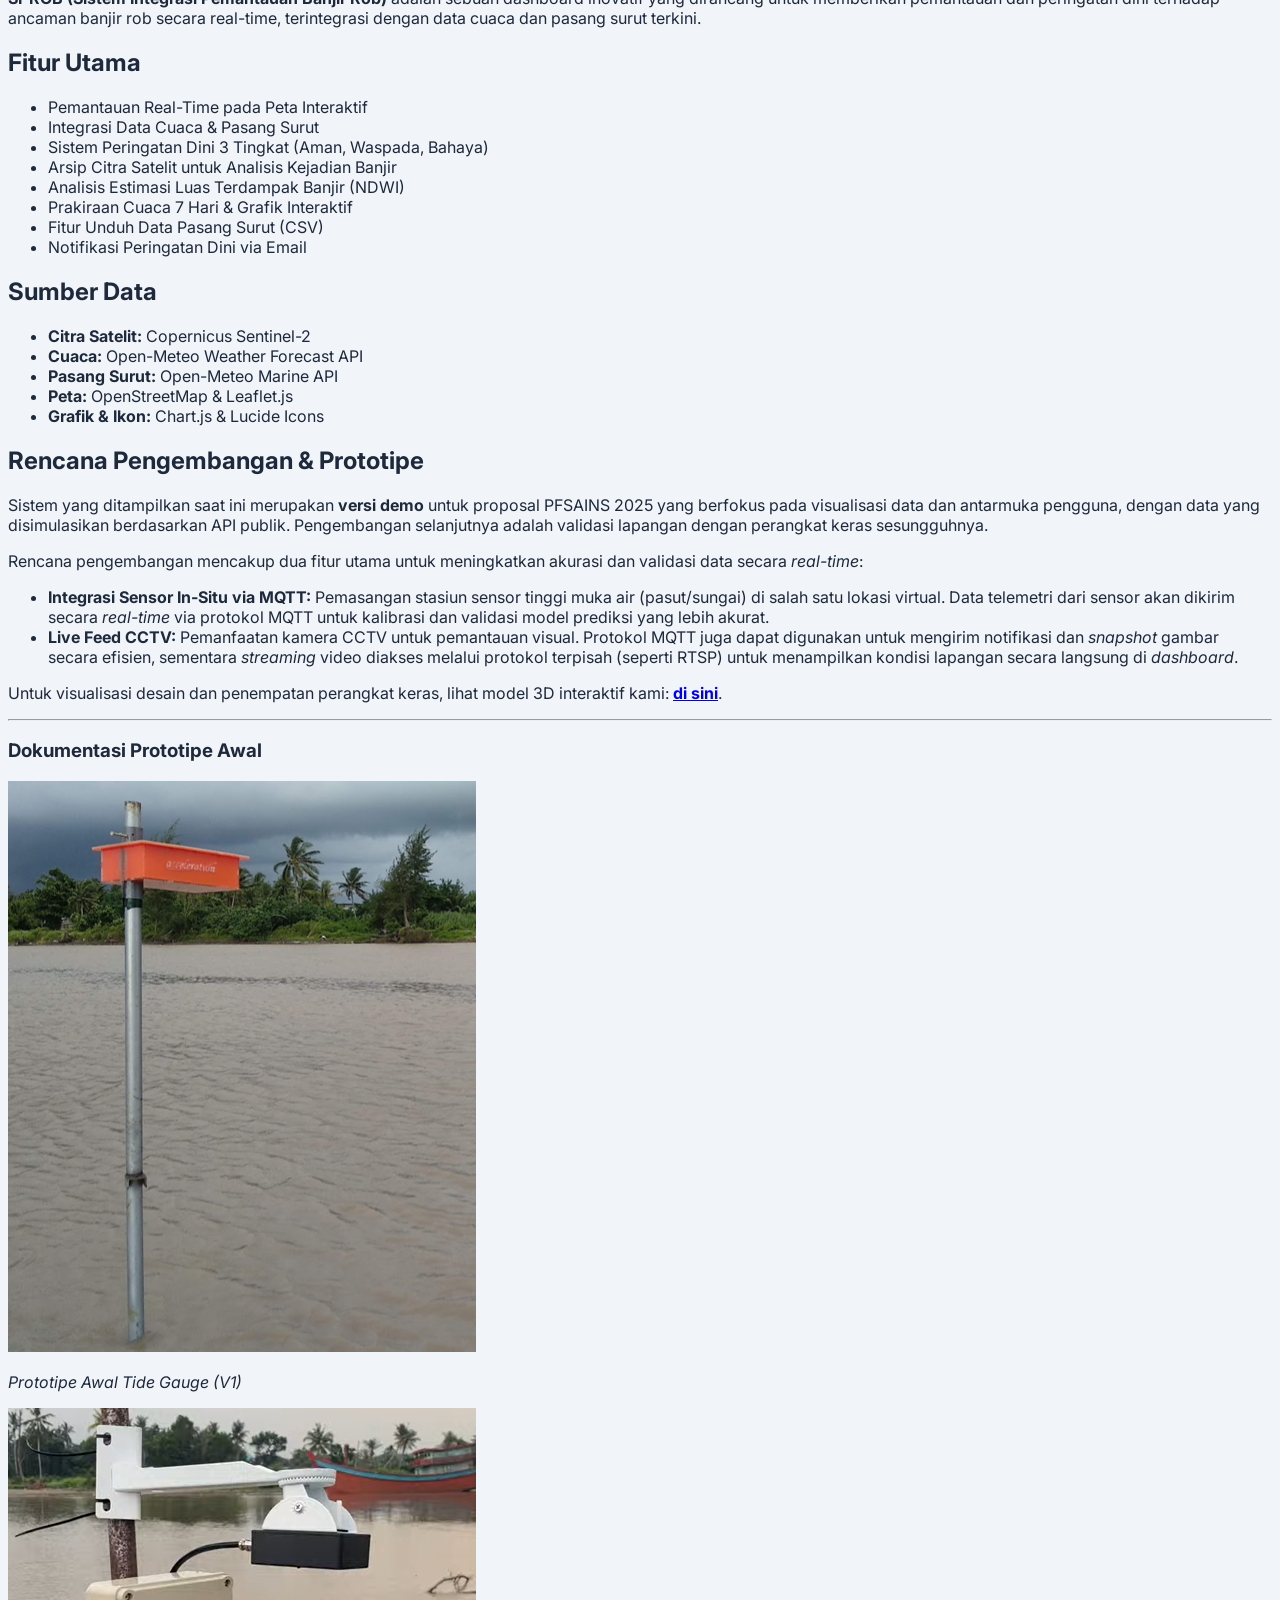
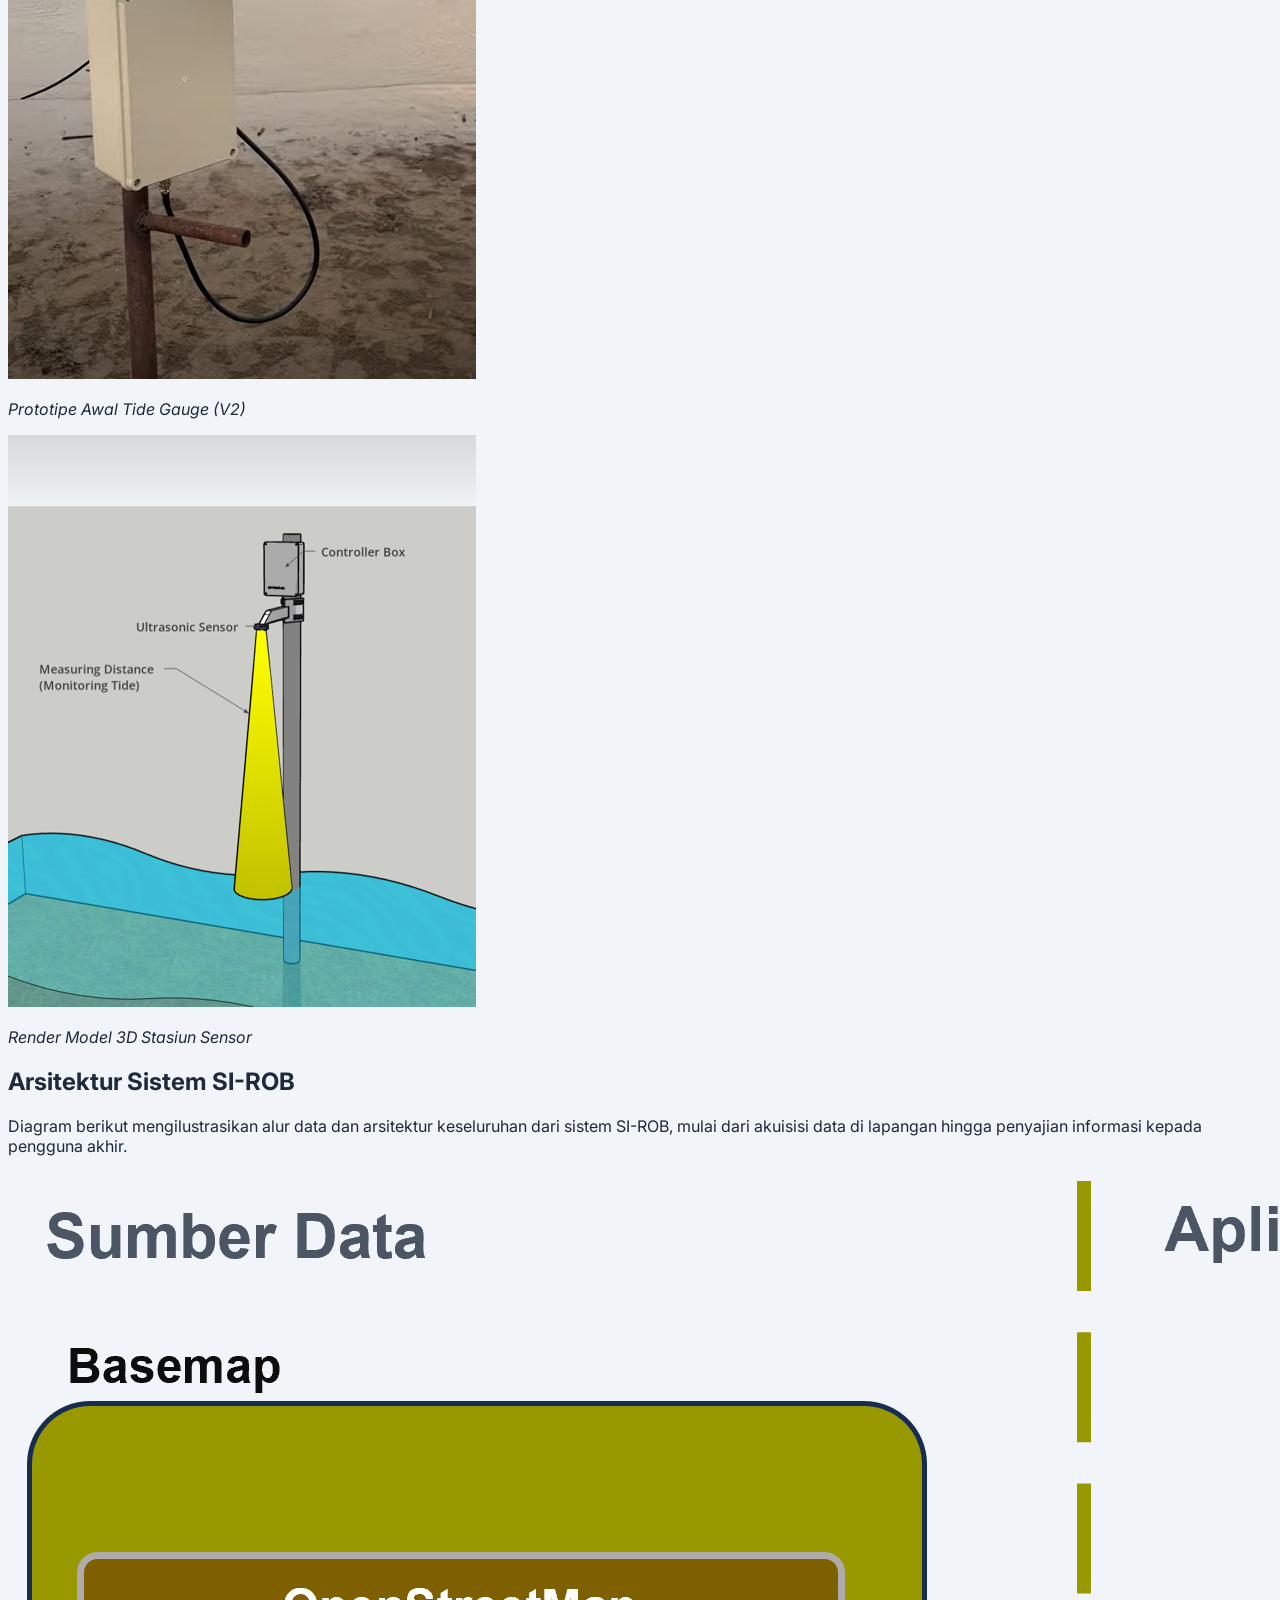
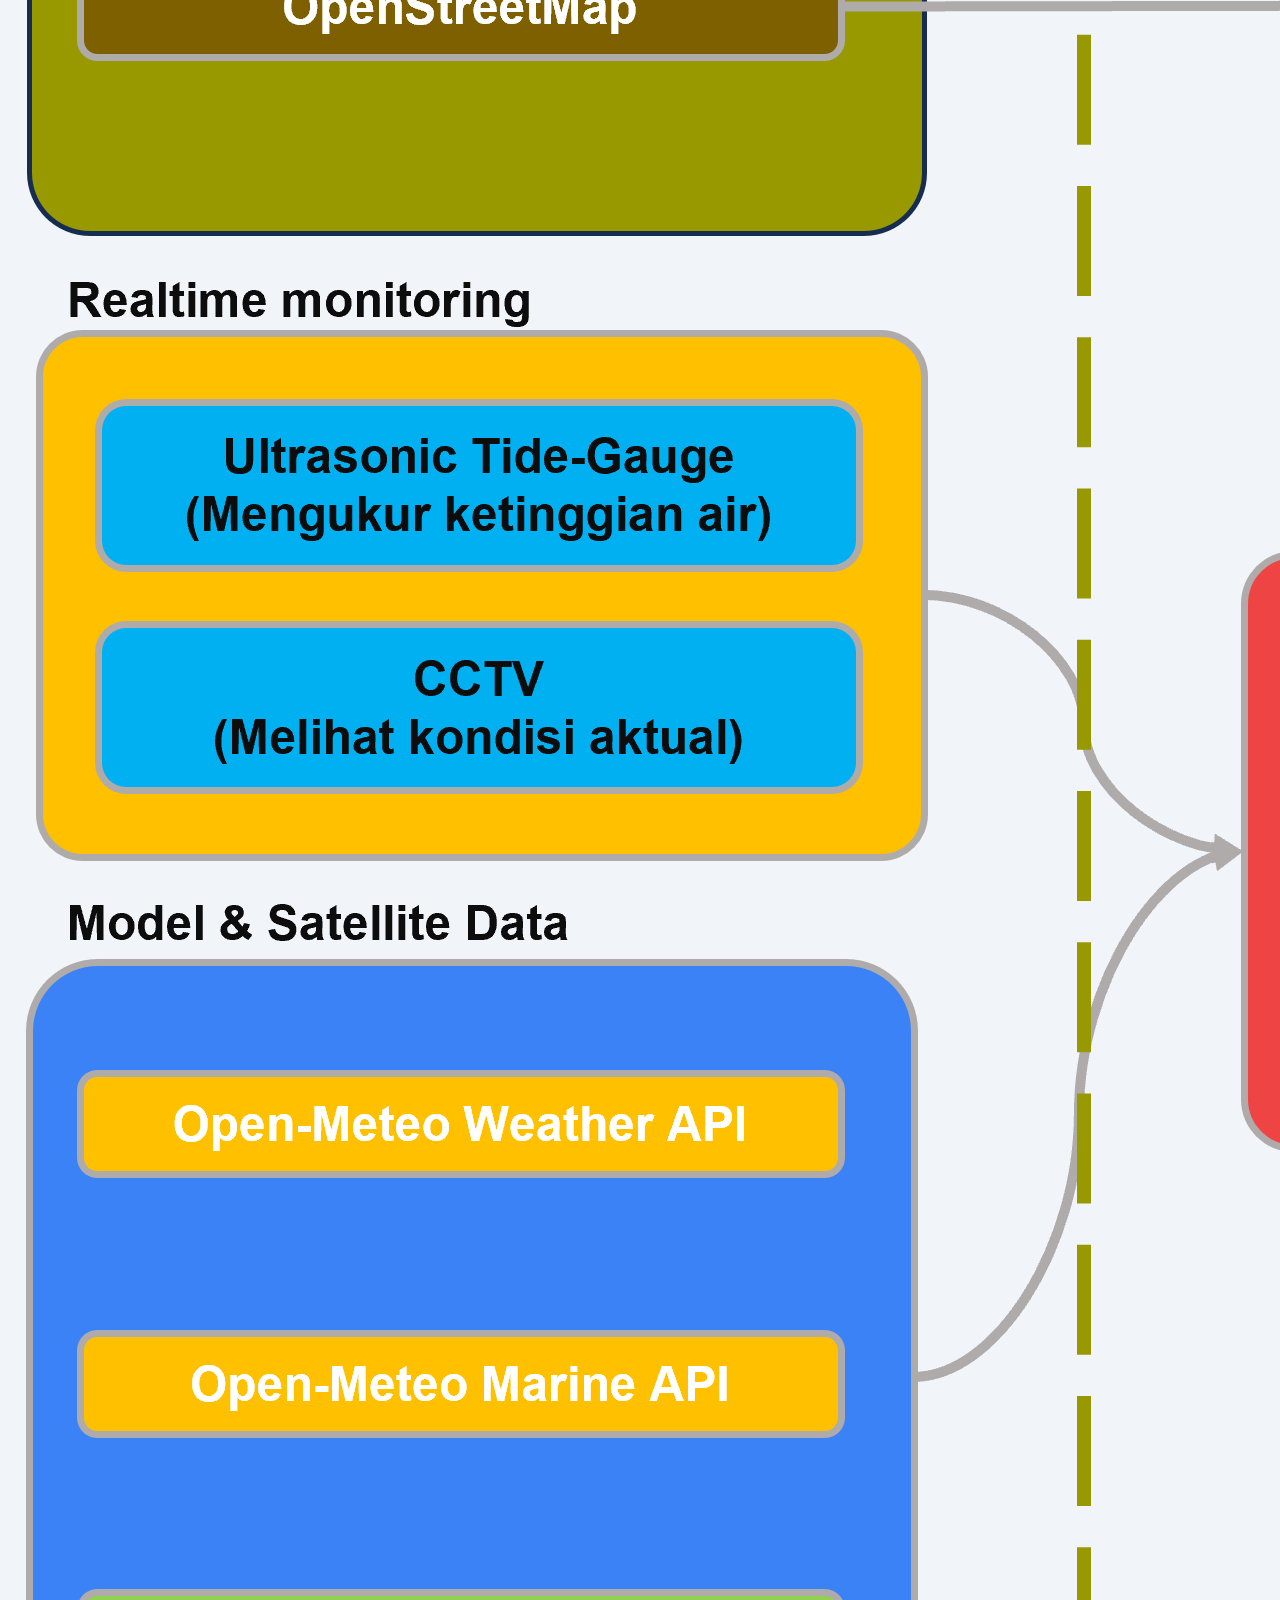
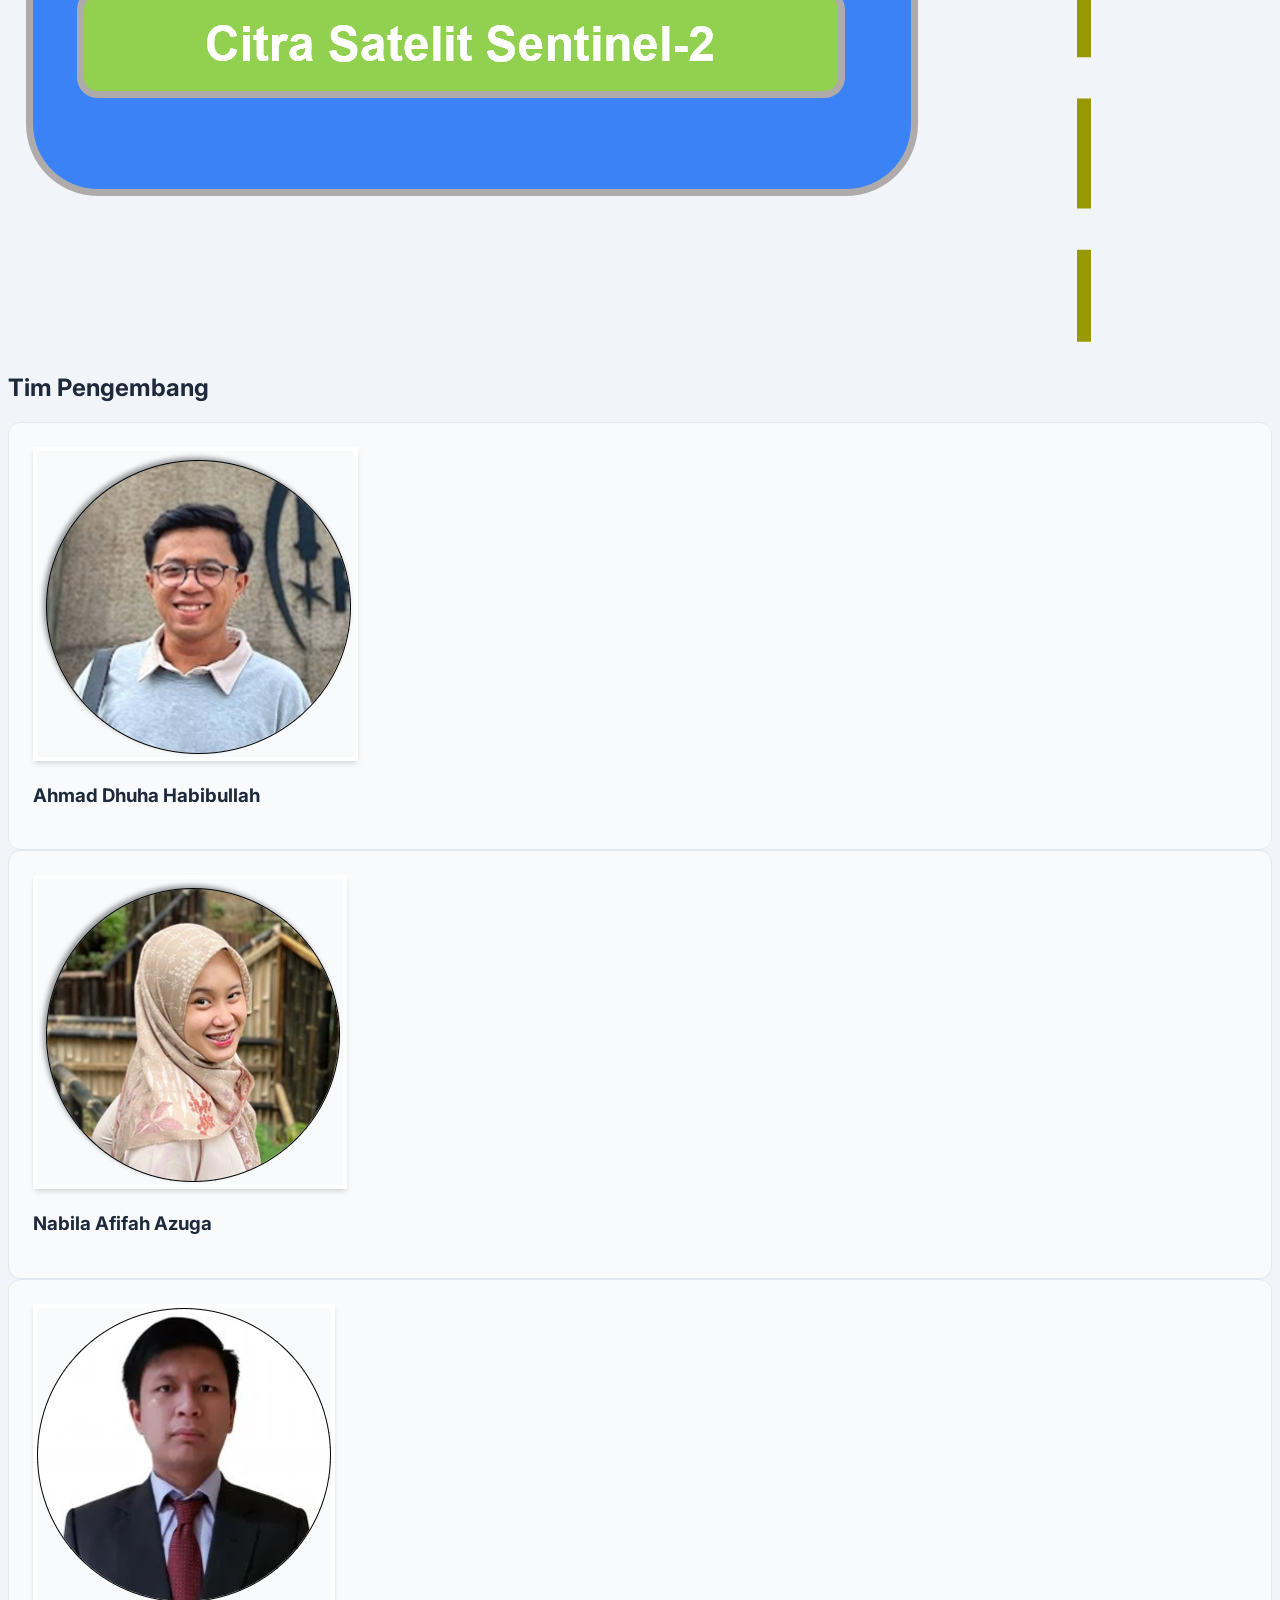
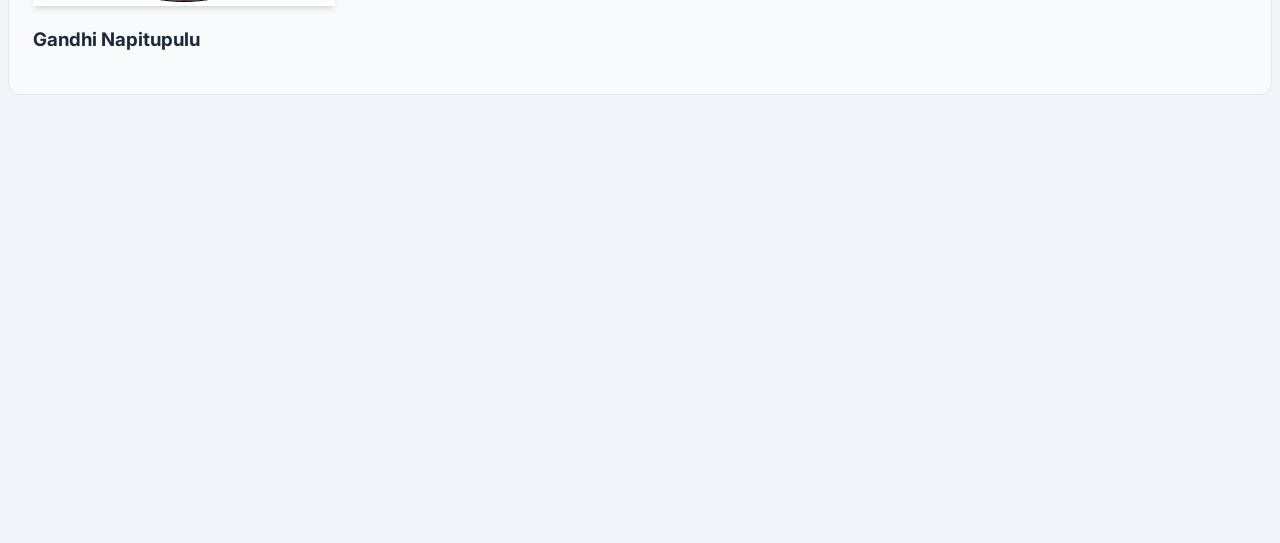
==== commit 7759c846: "Add files via upload" ====
--- a/index.html
+++ b/index.html
@@ -200,7 +200,7 @@
                     <div id="flood-map" class="w-full h-full"></div>
                 </div>
                 <div class="lg:w-1/3 w-full flex flex-col">
-                    <div class="bg-gray-50 p-4 rounded-lg shadow-inner border">
+                    <div class="bg-gray-50 p-4 rounded-lg shadow-inner border flex-grow">
                         <h2 class="text-xl font-bold mb-4 text-pertamina-blue flex items-center">
                             <i data-lucide="area-chart" class="w-5 h-5 mr-2"></i>
                             Analisis Dampak Banjir
@@ -213,7 +213,7 @@
     </div>
 
         <div id="tentang-kami-content" class="tab-content hidden">
-            <div class="bg-white p-8 rounded-lg shadow-lg max-w-4xl mx-auto border border-gray-200">
+            <div class="bg-white p-8 rounded-lg shadow-lg max-w-5xl mx-auto border border-gray-200">
                 <img src="si-rob-logo.png" alt="SI-ROB Logo" class="h-20 mx-auto mb-6" onerror="this.onerror=null;this.src='https://placehold.co/400x100/FFFFFF/3C6DB2?text=SI-ROB';">
                 <h1 class="text-3xl font-bold text-pertamina-blue mb-4 text-center">Tentang SI-ROB</h1>
                 <p class="text-lg text-gray-700 leading-relaxed text-center mb-8">
@@ -223,23 +223,66 @@
                     <div class="border-t-4 border-pertamina-blue pt-4">
                         <h2 class="text-2xl font-bold text-pertamina-blue mb-3 flex items-center"><i data-lucide="list-checks" class="w-6 h-6 mr-2"></i>Fitur Utama</h2>
                         <ul class="list-disc list-inside space-y-2">
-                            <li>Pemantauan Real-Time pada Peta Interaktif</li>
-                            <li>Integrasi Data Cuaca & Pasut dari Open-Meteo</li>
-                            <li>Sistem Peringatan Dini 3 Tingkat (Aman, Waspada, Bahaya)</li>
-                            <li>Analisis Data Historis & Prakiraan 5 Hari</li>
-                            <li>Visualisasi Data Cuaca Multi-Grafik</li>
-                            <li>Antarmuka Responsif dan Intuitif</li>
+                                    <li>Pemantauan Real-Time pada Peta Interaktif</li>
+                                    <li>Integrasi Data Cuaca & Pasang Surut</li>
+                                    <li>Sistem Peringatan Dini 3 Tingkat (Aman, Waspada, Bahaya)</li>
+                                    <li>Arsip Citra Satelit untuk Analisis Kejadian Banjir</li>
+                                    <li>Analisis Estimasi Luas Terdampak Banjir (NDWI)</li>
+                                    <li>Prakiraan Cuaca 7 Hari & Grafik Interaktif</li>
+                                    <li>Fitur Unduh Data Pasang Surut (CSV)</li>
+                                    <li>Notifikasi Peringatan Dini via Email</li>
                         </ul>
                     </div>
                      <div class="border-t-4 border-pertamina-green pt-4">
                         <h2 class="text-2xl font-bold text-pertamina-green mb-3 flex items-center"><i data-lucide="database" class="w-6 h-6 mr-2"></i>Sumber Data</h2>
                         <ul class="list-disc list-inside space-y-2">
+                            <li><strong>Citra Satelit:</strong> Copernicus Sentinel-2</li>
                             <li><strong>Cuaca:</strong> Open-Meteo Weather Forecast API</li>
                             <li><strong>Pasang Surut:</strong> Open-Meteo Marine API</li>
                             <li><strong>Peta:</strong> OpenStreetMap & Leaflet.js</li>
-                            <li><strong>Ikon:</strong> Lucide Icons</li>
-                            <li><strong>Grafik:</strong> Chart.js</li>
+                            <li><strong>Grafik & Ikon:</strong> Chart.js & Lucide Icons</li>
                         </ul>
+                    </div>
+                </div>
+
+                <div class="border-t-4 border-pertamina-red pt-4 mt-12">
+    <h2 class="text-2xl font-bold text-pertamina-red mb-6 flex items-center justify-center"><i data-lucide="flask-conical" class="w-6 h-6 mr-2"></i>Rencana Pengembangan & Prototipe</h2>
+    <div class="bg-slate-50 p-6 rounded-lg border border-gray-200 text-justify">
+        <p>Sistem yang ditampilkan saat ini merupakan <b>versi demo</b> untuk proposal PFSAINS 2025 yang berfokus pada visualisasi data dan antarmuka pengguna, dengan data yang disimulasikan berdasarkan API publik. Pengembangan selanjutnya adalah validasi lapangan dengan perangkat keras sesungguhnya.</p>
+        <p class="mt-4">Rencana pengembangan mencakup dua fitur utama untuk meningkatkan akurasi dan validasi data secara <i>real-time</i>:</p>
+        <ul class="list-disc list-inside mt-2 space-y-2">
+            <li><b>Integrasi Sensor In-Situ via MQTT:</b> Pemasangan stasiun sensor tinggi muka air (pasut/sungai) di salah satu lokasi virtual. Data telemetri dari sensor akan dikirim secara <i>real-time</i> via protokol MQTT untuk kalibrasi dan validasi model prediksi yang lebih akurat.</li>
+            <li><b>Live Feed CCTV:</b> Pemanfaatan kamera CCTV untuk pemantauan visual. Protokol MQTT juga dapat digunakan untuk mengirim notifikasi dan <i>snapshot</i> gambar secara efisien, sementara <i>streaming</i> video diakses melalui protokol terpisah (seperti RTSP) untuk menampilkan kondisi lapangan secara langsung di <i>dashboard</i>.</li>
+        </ul>
+        <p class="mt-4">Untuk visualisasi desain dan penempatan perangkat keras, lihat model 3D interaktif kami: <a href="https://app.sketchup.com/share/tc/asia/eysXJAhrtzQ?stoken=RDSWy9l08_CxQs66z2DCu60pAHctV7NrEuqz0DX6lBRRlkvky-FY4WX2sAHuWQCs&source=web" target="_blank" rel="noopener noreferrer" class="text-pertamina-blue underline"><b>di sini</b></a>.</p>
+        
+        <hr class="my-6">
+
+        <h3 class="font-semibold text-center text-lg mb-4 text-gray-700">Dokumentasi Prototipe Awal</h3>
+        <div class="grid grid-cols-1 md:grid-cols-3 gap-6 text-center">
+            <div>
+                <img src="Tide Gauge (V1).png" alt="Foto prototipe tide gauge V1" class="w-full h-96 object-cover rounded-lg border border-gray-200 shadow-sm">
+                <p class="text-sm text-gray-600 mt-2"><i>Prototipe Awal Tide Gauge (V1)</i></p>
+            </div>
+            <div>
+                <img src="Tide Gauge (V2).png" alt="Foto prototipe tide gauge V2" class="w-full h-96 object-cover rounded-lg border border-gray-200 shadow-sm">
+                <p class="text-sm text-gray-600 mt-2"><i>Prototipe Awal Tide Gauge (V2)</i></p>
+            </div>
+            <div>
+                <img src="Tide Gauge (3D).png" alt="Foto model 3D tide gauge" class="w-full h-96 object-cover rounded-lg border border-gray-200 shadow-sm">
+                <p class="text-sm text-gray-600 mt-2"><i>Render Model 3D Stasiun Sensor</i></p>
+            </div>
+        </div>
+    </div>
+</div>
+
+                <div class="border-t-4 border-pertamina-green pt-4 mt-12">
+                    <h2 class="text-2xl font-bold text-pertamina-green mb-6 flex items-center justify-center"><i data-lucide="network" class="w-6 h-6 mr-2"></i>Arsitektur Sistem SI-ROB</h2>
+                    <div class="bg-slate-50 p-6 rounded-lg border border-gray-200 text-justify">
+                        <p class="mb-4">Diagram berikut mengilustrasikan alur data dan arsitektur keseluruhan dari sistem SI-ROB, mulai dari akuisisi data di lapangan hingga penyajian informasi kepada pengguna akhir.</p>
+                        <div class="bg-white p-4 rounded-lg border border-gray-200 shadow-inner">
+                            <img src="diagram-sistem-si-rob.png" alt="Diagram Arsitektur Sistem SI-ROB" class="w-full h-auto">
+                        </div>
                     </div>
                 </div>
 
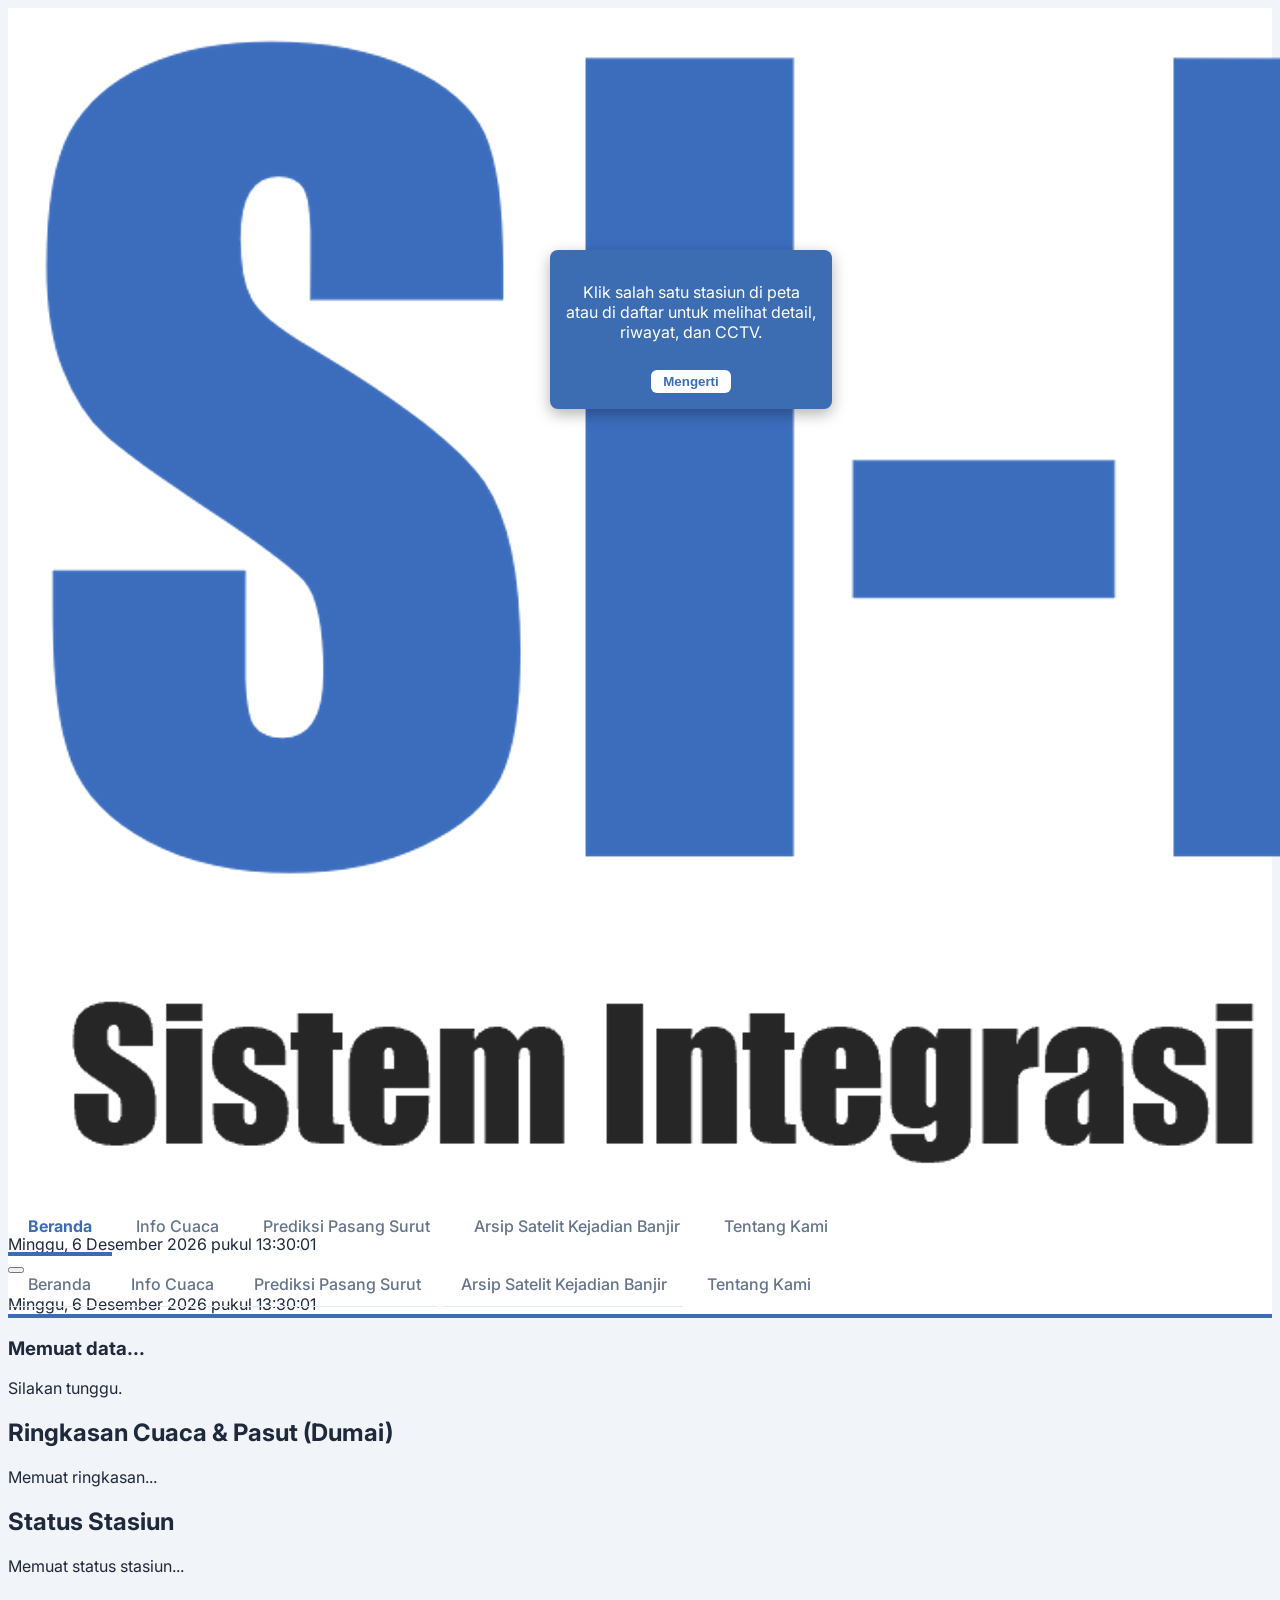
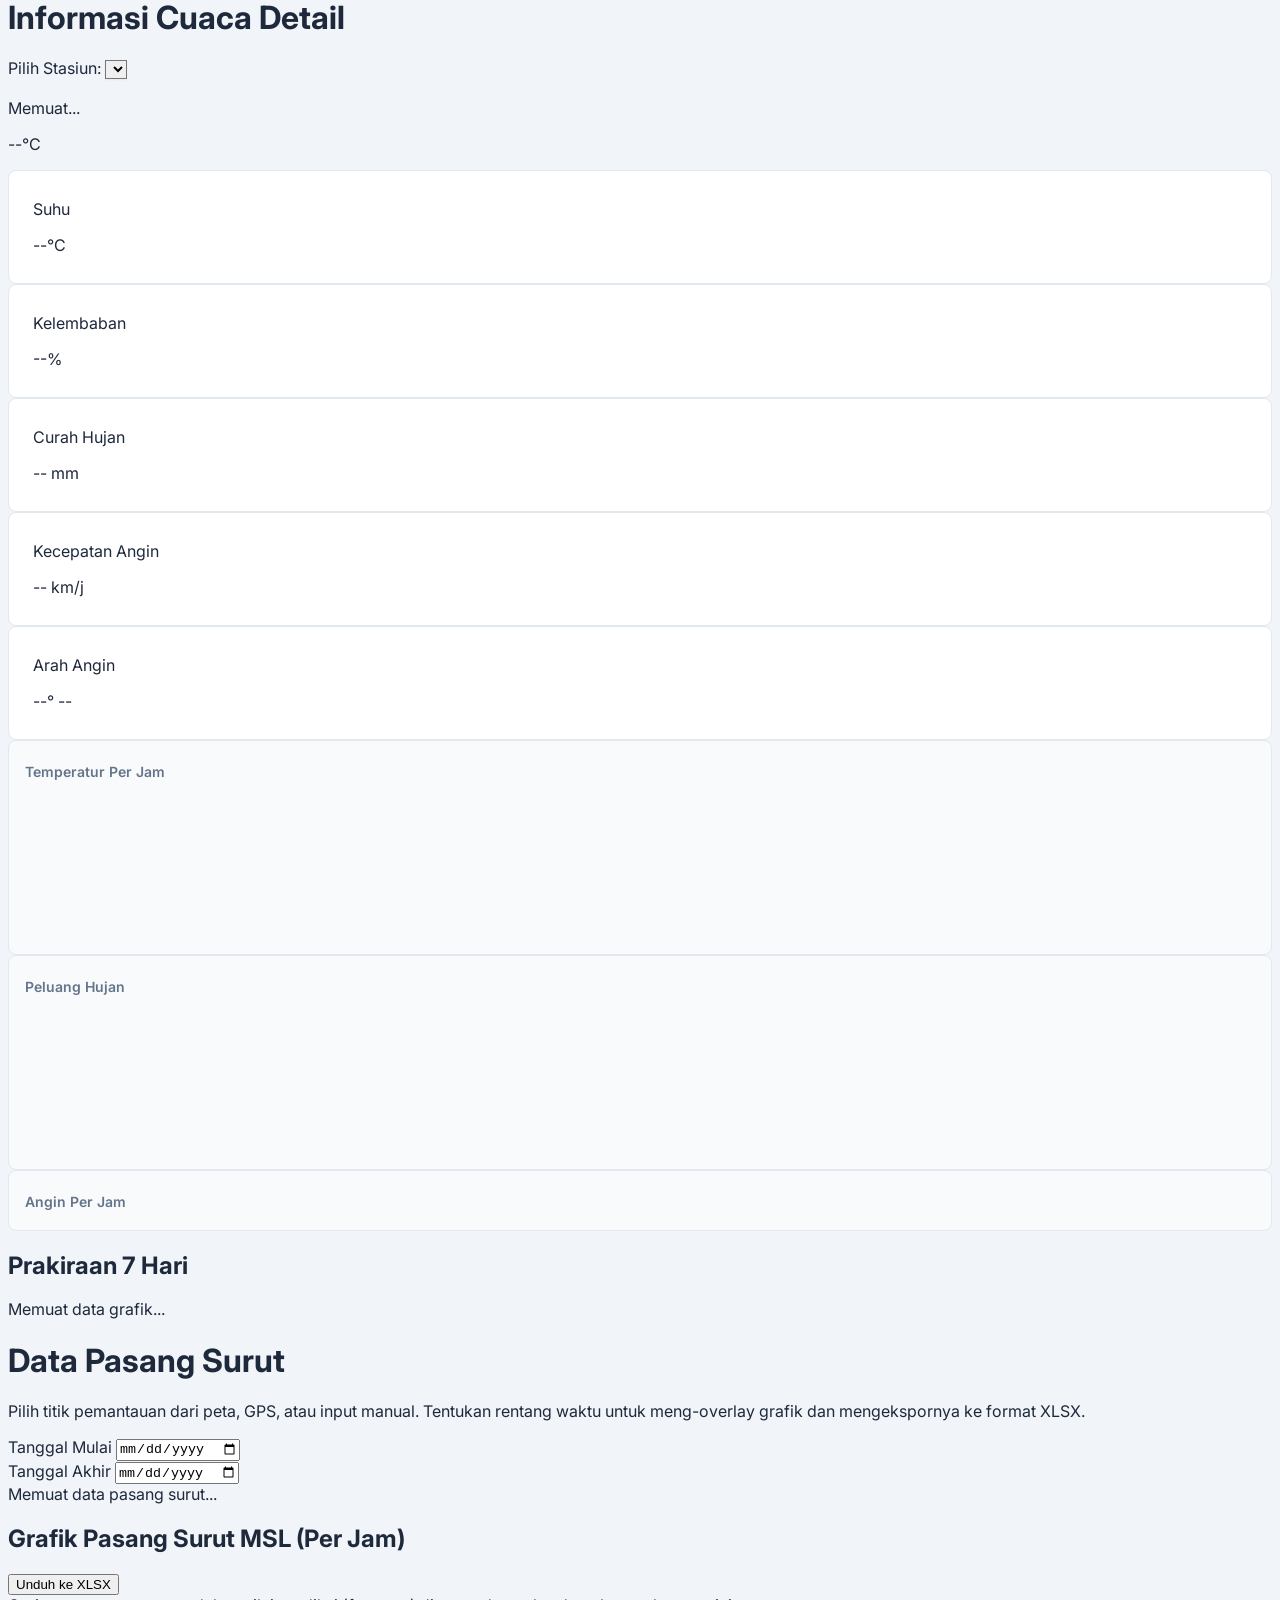
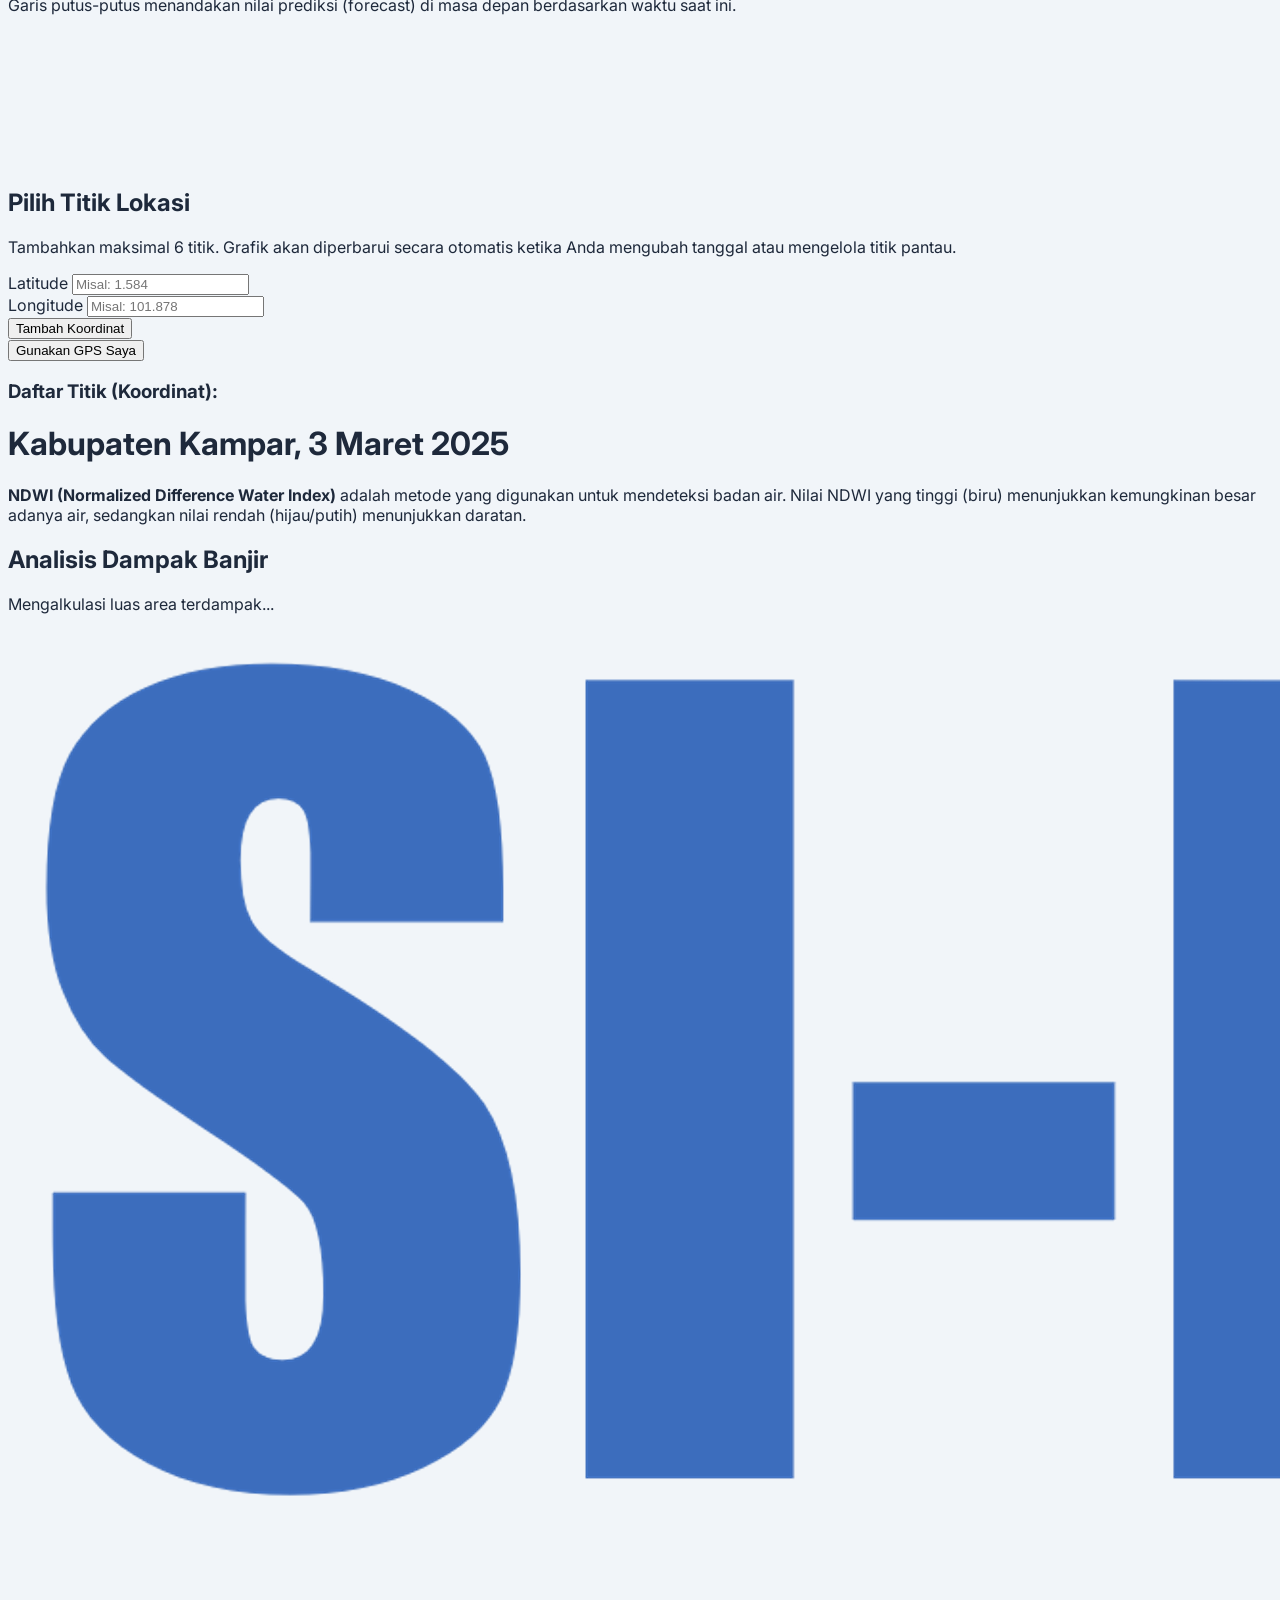
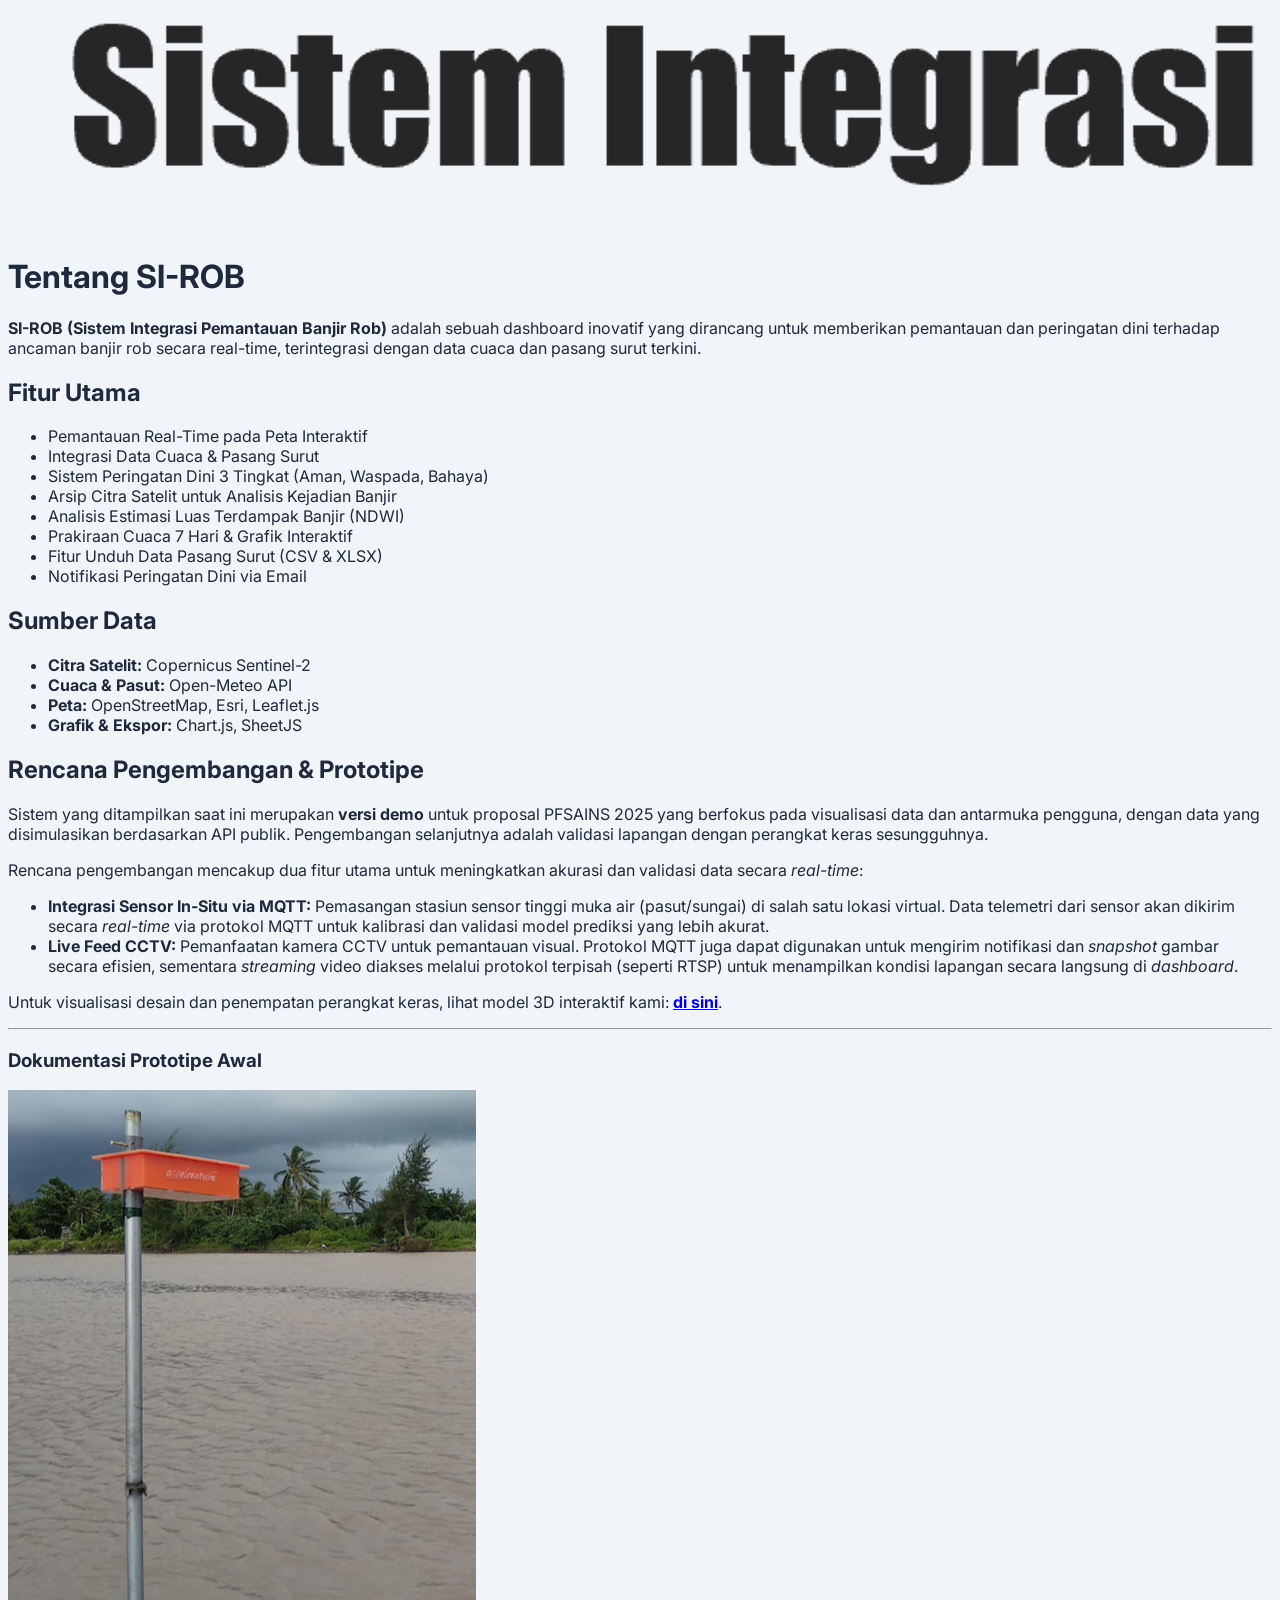
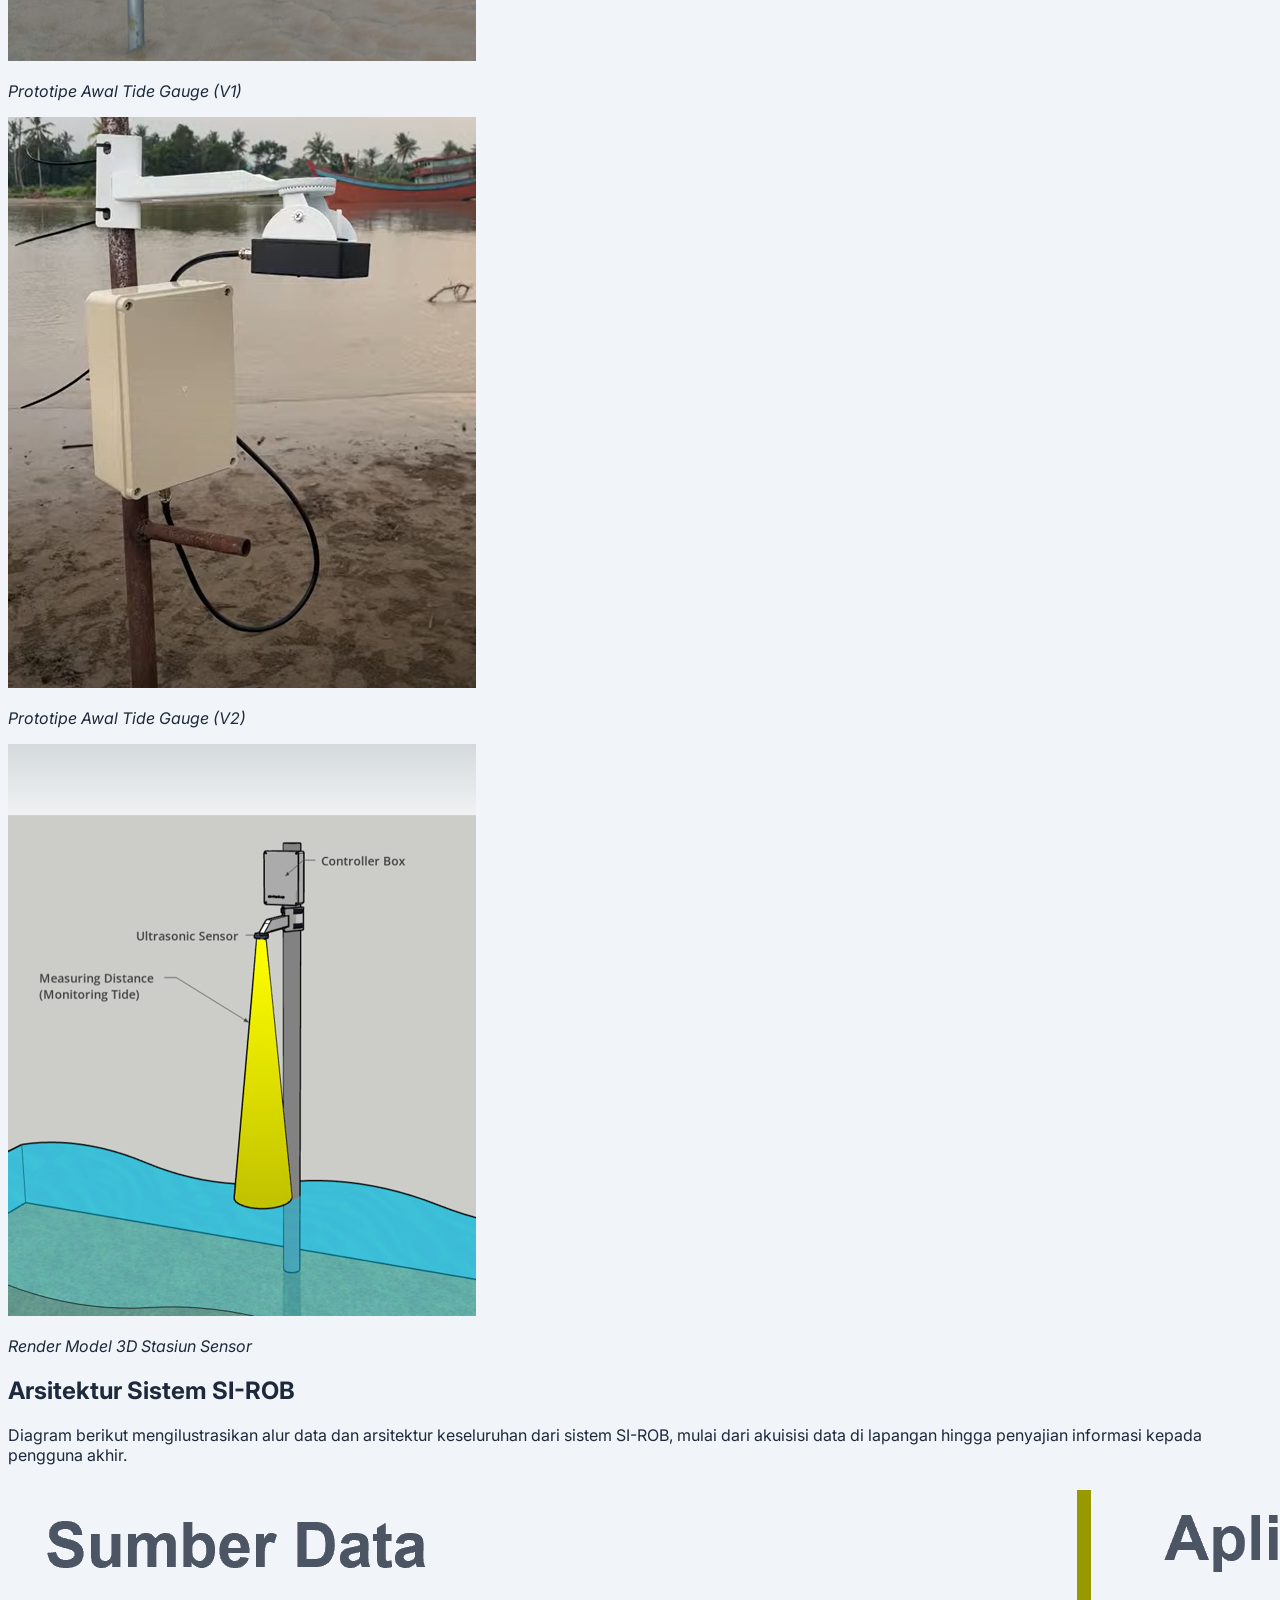
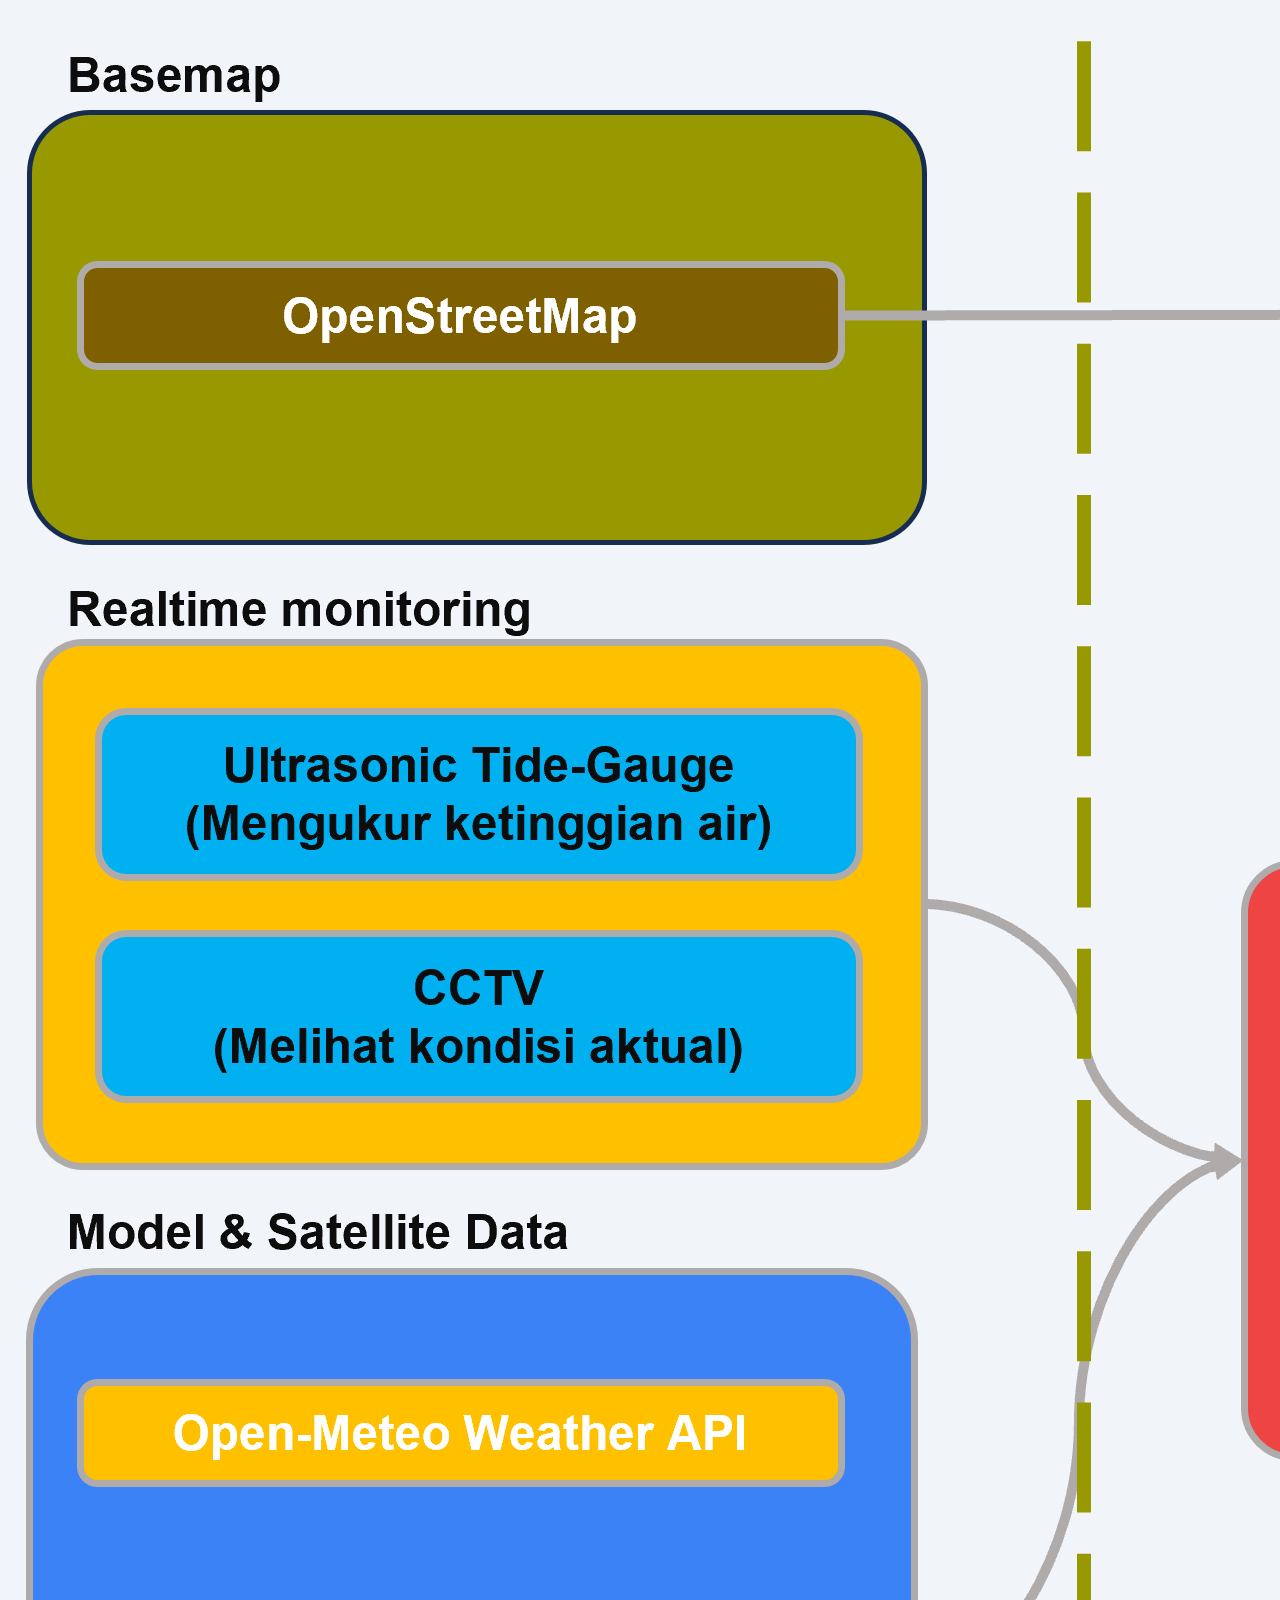
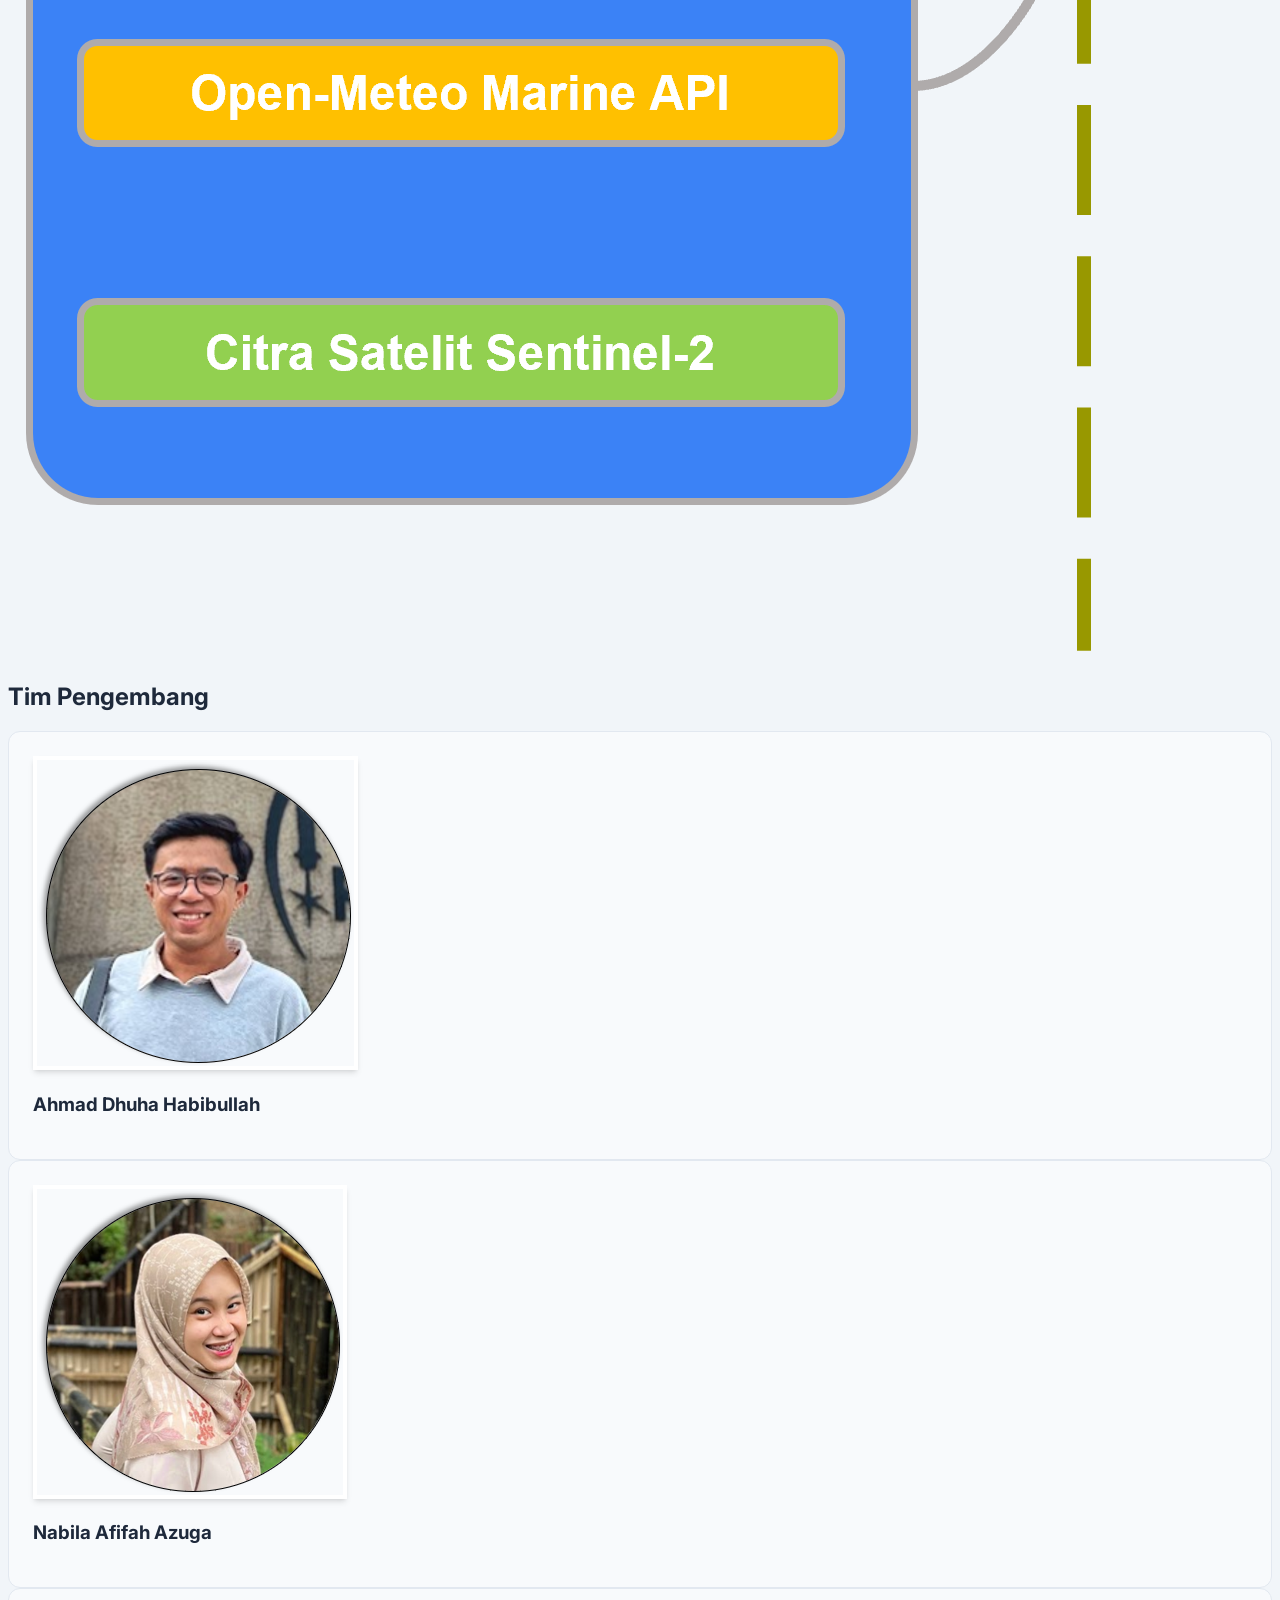
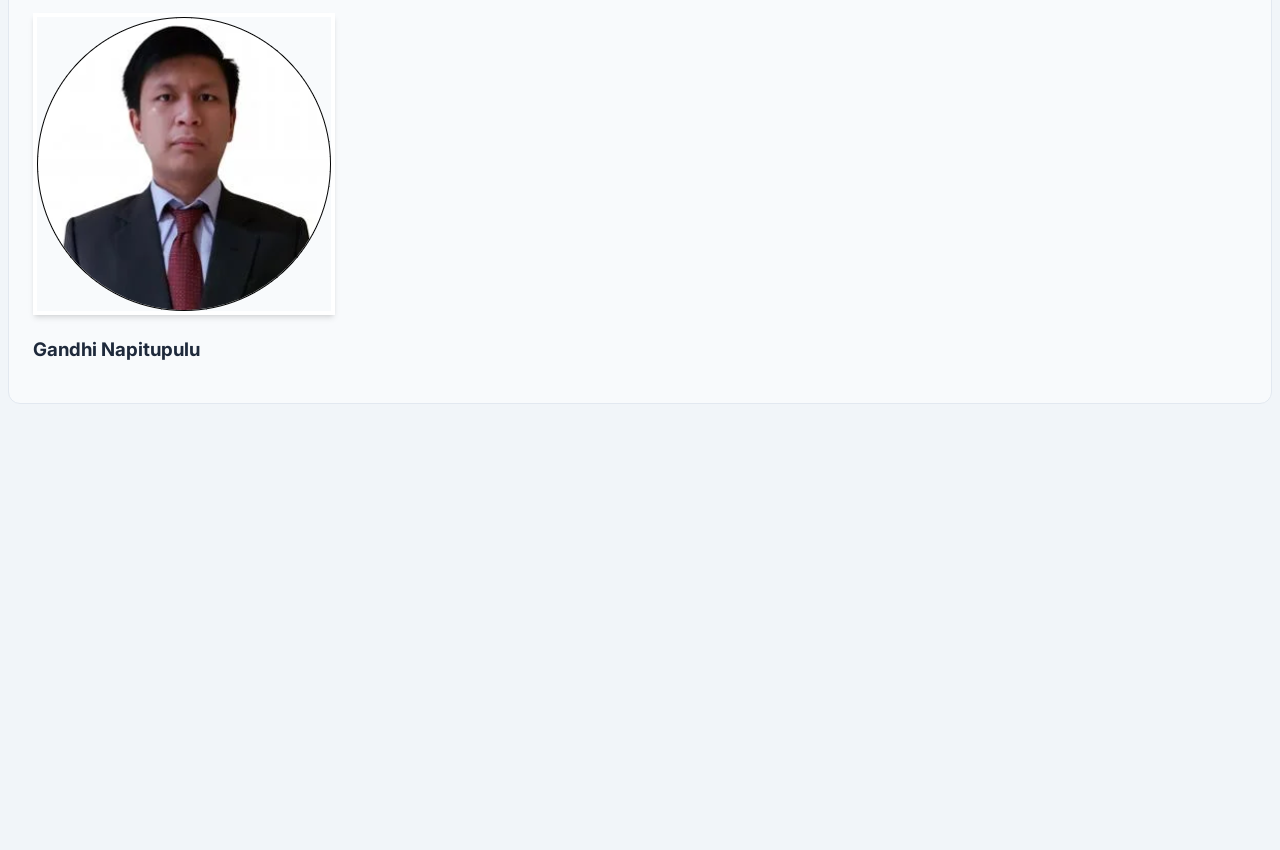
==== commit 6177d53a: "Update print statement from 'Hello' to 'Goodbye'" ====
--- a/index.html
+++ b/index.html
@@ -15,10 +15,12 @@
     <script src="https://cdn.jsdelivr.net/npm/chartjs-plugin-annotation"></script>
     <script src="https://cdn.jsdelivr.net/npm/chartjs-plugin-datalabels@2.2.0/dist/chartjs-plugin-datalabels.min.js"></script>
     <script src="https://unpkg.com/lucide@latest"></script>
-    <script src="https://unpkg.com/leaflet@1.9.4/dist/leaflet.js"></script>
     <script src="https://unpkg.com/geotiff@2.0.7/dist-browser/geotiff.js"></script>
     <script src="https://unpkg.com/proj4@2.11.0/dist/proj4.js"></script>
     <script src="https://unpkg.com/proj4leaflet@1.0.2/src/proj4leaflet.js"></script>
+    
+    <!-- Tambahan Library SheetJS untuk Export XLSX -->
+    <script src="https://cdn.sheetjs.com/xlsx-latest/package/dist/xlsx.full.min.js"></script>
 
     <script async src="https://www.googletagmanager.com/gtag/js?id=G-XMTYF8NTG9"></script>
     <script>
@@ -60,7 +62,7 @@
                 </div>
             </div>
         </div>
-     <nav id="mobile-navigation-menu" class="hidden lg:hidden flex flex-col border-t border-gray-200 bg-white">
+        <nav id="mobile-navigation-menu" class="hidden lg:hidden flex flex-col border-t border-gray-200 bg-white">
             <a class="nav-tab" data-tab="beranda">Beranda</a>
             <a class="nav-tab" data-tab="cuaca">Info Cuaca</a>
             <a class="nav-tab" data-tab="pasut">Prediksi Pasang Surut</a>
@@ -104,113 +106,200 @@
         </div>
 
         <div id="cuaca-content" class="tab-content hidden">
-    <div class="bg-white p-6 rounded-lg shadow-lg border border-gray-200">
-        <div class="flex flex-col md:flex-row justify-between items-start md:items-center mb-6 gap-4">
-            <h1 class="text-2xl font-bold text-pertamina-blue text-left w-full">Informasi Cuaca Detail</h1>
-            <div class="w-full md:w-auto flex-shrink-0">
-                <label for="station-select" class="text-sm font-medium sr-only">Pilih Stasiun:</label>
-                <select id="station-select" class="block w-full md:w-64 pl-3 pr-10 py-2 text-base border-gray-300 focus:outline-none focus:ring-pertamina-blue focus:border-pertamina-blue sm:text-sm rounded-md"></select>
-            </div>
-        </div>
-
-        <div class="grid grid-cols-1 md:grid-cols-3 gap-6 mb-8">
-            <div class="md:col-span-1 bg-gray-50 p-4 rounded-lg border flex flex-col items-center justify-center text-center">
-                <h3 class="font-bold text-lg mb-2" id="current-weather-location"></h3>
-                <i id="weather-icon-main" data-lucide="cloud-sun" class="w-20 h-20 text-gray-700"></i>
-                <p id="weather-description" class="text-xl font-semibold mt-2">Memuat...</p>
-                <p id="weather-temp-current" class="text-5xl font-bold text-pertamina-black">--°C</p>
-            </div>
-            
-            <div class="md:col-span-2 grid grid-cols-2 sm:grid-cols-2 gap-4 content-between">
-                <div class="weather-detail-card"><i data-lucide="thermometer" class="w-8 h-8 text-gray-700"></i><div><p class="text-sm text-gray-500">Suhu</p><p id="detail-temp" class="font-bold text-lg">--°C</p></div></div>
-                <div class="weather-detail-card"><i data-lucide="droplets" class="w-8 h-8 text-gray-700"></i><div><p class="text-sm text-gray-500">Kelembaban</p><p id="detail-humidity" class="font-bold text-lg">--%</p></div></div>
-                <div class="weather-detail-card"><i data-lucide="umbrella" class="w-8 h-8 text-gray-700"></i><div><p class="text-sm text-gray-500">Curah Hujan</p><p id="detail-rain" class="font-bold text-lg">-- mm</p></div></div>
-                <div class="weather-detail-card"><i data-lucide="wind" class="w-8 h-8 text-gray-700"></i><div><p class="text-sm text-gray-500">Kecepatan Angin</p><p id="detail-wind-speed" class="font-bold text-lg">-- km/j</p></div></div>
-                <div class="weather-detail-card col-span-2 sm:col-span-1">
-                    <i data-lucide="navigation" id="wind-direction-arrow" class="w-8 h-8 text-gray-700 transition-transform duration-500 ease-in-out flex-shrink-0"></i>
-                    <div class="text-left">
-                        <p class="text-sm text-gray-500">Arah Angin</p>
-                        <p class="font-bold text-lg leading-tight">
-                            <span id="detail-wind-dir">--°</span>
-                            <span id="detail-wind-name" class="block text-sm font-medium text-pertamina-blue">--</span>
-                        </p>
-                    </div>
-                </div>
-            </div>
-        </div>
-
-        <div id="weather-forecast-container" class="grid grid-cols-1 lg:grid-cols-2 gap-4">
-            <div class="secondary-chart-container">
-                <h3 class="secondary-chart-title"><i data-lucide="thermometer" class="w-4 h-4 mr-2"></i>Temperatur Per Jam</h3>
-                <div class="relative h-48"><canvas id="weather-temp-chart"></canvas></div>
-            </div>
-            <div class="secondary-chart-container">
-                 <h3 class="secondary-chart-title"><i data-lucide="umbrella" class="w-4 h-4 mr-2"></i>Peluang Hujan</h3>
-                 <div class="relative h-48"><canvas id="weather-precip-chart"></canvas></div>
-            </div>
-            <div class="secondary-chart-container lg:col-span-2">
-                 <h3 class="secondary-chart-title"><i data-lucide="wind" class="w-4 h-4 mr-2"></i>Angin Per Jam</h3>
-                 <div class="relative h-48 overflow-x-auto"><div id="weather-wind-display" class="flex h-full items-center"></div></div>
-            </div>
-        </div>
-
-        <div class="mt-6">
-            <h2 class="text-xl font-bold text-pertamina-blue mb-4">Prakiraan 7 Hari</h2>
-            <div id="daily-forecast-container" class="grid grid-cols-4 md:grid-cols-7 gap-2 text-center"></div>
-        </div>
-        <div id="weather-chart-loader" class="absolute inset-0 flex items-center justify-center bg-white bg-opacity-75 z-20 rounded-lg hidden"><p>Memuat data grafik...</p></div>
-    </div>
-</div>
+            <div class="bg-white p-6 rounded-lg shadow-lg border border-gray-200">
+                <div class="flex flex-col md:flex-row justify-between items-start md:items-center mb-6 gap-4">
+                    <h1 class="text-2xl font-bold text-pertamina-blue text-left w-full">Informasi Cuaca Detail</h1>
+                    <div class="w-full md:w-auto flex-shrink-0">
+                        <label for="station-select" class="text-sm font-medium sr-only">Pilih Stasiun:</label>
+                        <select id="station-select" class="block w-full md:w-64 pl-3 pr-10 py-2 text-base border-gray-300 focus:outline-none focus:ring-pertamina-blue focus:border-pertamina-blue sm:text-sm rounded-md"></select>
+                    </div>
+                </div>
+
+                <div class="grid grid-cols-1 md:grid-cols-3 gap-6 mb-8">
+                    <div class="md:col-span-1 bg-gray-50 p-4 rounded-lg border flex flex-col items-center justify-center text-center">
+                        <h3 class="font-bold text-lg mb-2" id="current-weather-location"></h3>
+                        <i id="weather-icon-main" data-lucide="cloud-sun" class="w-20 h-20 text-gray-700"></i>
+                        <p id="weather-description" class="text-xl font-semibold mt-2">Memuat...</p>
+                        <p id="weather-temp-current" class="text-5xl font-bold text-pertamina-black">--°C</p>
+                    </div>
+                    
+                    <div class="md:col-span-2 grid grid-cols-2 sm:grid-cols-2 gap-4 content-between">
+                        <div class="weather-detail-card"><i data-lucide="thermometer" class="w-8 h-8 text-gray-700"></i><div><p class="text-sm text-gray-500">Suhu</p><p id="detail-temp" class="font-bold text-lg">--°C</p></div></div>
+                        <div class="weather-detail-card"><i data-lucide="droplets" class="w-8 h-8 text-gray-700"></i><div><p class="text-sm text-gray-500">Kelembaban</p><p id="detail-humidity" class="font-bold text-lg">--%</p></div></div>
+                        <div class="weather-detail-card"><i data-lucide="umbrella" class="w-8 h-8 text-gray-700"></i><div><p class="text-sm text-gray-500">Curah Hujan</p><p id="detail-rain" class="font-bold text-lg">-- mm</p></div></div>
+                        <div class="weather-detail-card"><i data-lucide="wind" class="w-8 h-8 text-gray-700"></i><div><p class="text-sm text-gray-500">Kecepatan Angin</p><p id="detail-wind-speed" class="font-bold text-lg">-- km/j</p></div></div>
+                        <div class="weather-detail-card col-span-2 sm:col-span-1">
+                            <i data-lucide="navigation" id="wind-direction-arrow" class="w-8 h-8 text-gray-700 transition-transform duration-500 ease-in-out flex-shrink-0"></i>
+                            <div class="text-left">
+                                <p class="text-sm text-gray-500">Arah Angin</p>
+                                <p class="font-bold text-lg leading-tight">
+                                    <span id="detail-wind-dir">--°</span>
+                                    <span id="detail-wind-name" class="block text-sm font-medium text-pertamina-blue">--</span>
+                                </p>
+                            </div>
+                        </div>
+                    </div>
+                </div>
+
+                <div id="weather-forecast-container" class="grid grid-cols-1 lg:grid-cols-2 gap-4">
+                    <div class="secondary-chart-container">
+                        <h3 class="secondary-chart-title"><i data-lucide="thermometer" class="w-4 h-4 mr-2"></i>Temperatur Per Jam</h3>
+                        <div class="relative h-48"><canvas id="weather-temp-chart"></canvas></div>
+                    </div>
+                    <div class="secondary-chart-container">
+                        <h3 class="secondary-chart-title"><i data-lucide="umbrella" class="w-4 h-4 mr-2"></i>Peluang Hujan</h3>
+                        <div class="relative h-48"><canvas id="weather-precip-chart"></canvas></div>
+                    </div>
+                    <div class="secondary-chart-container lg:col-span-2">
+                        <h3 class="secondary-chart-title"><i data-lucide="wind" class="w-4 h-4 mr-2"></i>Angin Per Jam</h3>
+                        <div class="relative h-48 overflow-x-auto"><div id="weather-wind-display" class="flex h-full items-center"></div></div>
+                    </div>
+                </div>
+
+                <div class="mt-6">
+                    <h2 class="text-xl font-bold text-pertamina-blue mb-4">Prakiraan 7 Hari</h2>
+                    <div id="daily-forecast-container" class="grid grid-cols-4 md:grid-cols-7 gap-2 text-center"></div>
+                </div>
+                <div id="weather-chart-loader" class="absolute inset-0 flex items-center justify-center bg-white bg-opacity-75 z-20 rounded-lg hidden"><p>Memuat data grafik...</p></div>
+            </div>
+        </div>
         
         <div id="pasut-content" class="tab-content hidden">
+            <!-- =========================================================
+                 ELEMEN LEGACY (Dipertahankan agar script.js lama tidak error)
+                 ========================================================= -->
+            <div style="display: none;" aria-hidden="true">
+                <button id="download-tidal-csv"></button>
+                <div id="tidal-chart-container"></div>
+                <canvas id="tidal-chart" width="10" height="10"></canvas>
+                <div id="chart-loader"></div>
+            </div>
+
+            <!-- =========================================================
+                 FITUR BARU: DATA PASANG SURUT (MULTI-TITIK & XLSX)
+                 ========================================================= -->
+            <div class="space-y-6">
+                <!-- Bagian Kontrol Atas -->
+                <div class="bg-white p-6 rounded-lg shadow-lg border border-gray-200 flex flex-col md:flex-row justify-between items-start md:items-center gap-4">
+                    <div>
+                        <h1 class="text-2xl md:text-3xl font-bold text-pertamina-blue mb-2">Data Pasang Surut</h1>
+                        <p class="text-gray-500 text-sm max-w-lg">
+                            Pilih titik pemantauan dari peta, GPS, atau input manual. Tentukan rentang waktu untuk meng-overlay grafik dan mengekspornya ke format XLSX.
+                        </p>
+                    </div>
+
+                    <!-- Date Pickers (Auto Update) -->
+                    <div class="bg-blue-50 p-4 rounded-xl border border-blue-100 flex flex-col sm:flex-row gap-3 items-end w-full md:w-auto">
+                        <div class="w-full sm:w-auto">
+                            <label for="multi-start-date" class="block text-xs font-semibold text-blue-800 mb-1">Tanggal Mulai</label>
+                            <input type="date" id="multi-start-date" class="w-full border-gray-300 rounded-lg shadow-sm focus:ring-blue-500 focus:border-blue-500 p-2 text-sm outline-none cursor-pointer">
+                        </div>
+                        <div class="w-full sm:w-auto">
+                            <label for="multi-end-date" class="block text-xs font-semibold text-blue-800 mb-1">Tanggal Akhir</label>
+                            <input type="date" id="multi-end-date" class="w-full border-gray-300 rounded-lg shadow-sm focus:ring-blue-500 focus:border-blue-500 p-2 text-sm outline-none cursor-pointer">
+                        </div>
+                    </div>
+                </div>
+
+                <!-- Indikator Loading Data Pasut -->
+                <div id="multi-loading-indicator" class="flex justify-center items-center py-10 bg-white rounded-lg shadow-lg border border-gray-200 hidden">
+                    <div id="multi-loading-spinner" class="animate-spin rounded-full h-8 w-8 border-b-2 border-pertamina-blue"></div>
+                    <span class="ml-3 text-pertamina-blue font-medium" id="multi-loading-text">Memuat data pasang surut...</span>
+                </div>
+
+                <!-- Bagian Grafik & Download -->
+                <div id="multi-dashboard-content" class="bg-white p-6 rounded-lg shadow-lg border border-gray-200 hidden">
+                    <div class="flex flex-col sm:flex-row justify-between items-start sm:items-center mb-6 gap-4">
+                        <h2 class="text-xl font-bold text-gray-800 flex items-center">
+                            <i data-lucide="waves" class="w-5 h-5 mr-2 text-pertamina-blue"></i>
+                            Grafik Pasang Surut MSL (Per Jam)
+                        </h2>
+                        
+                        <!-- Tombol Download XLSX -->
+                        <button id="multi-download-xlsx-btn" class="bg-green-600 hover:bg-green-700 text-white text-sm font-bold py-2.5 px-5 rounded-lg shadow flex items-center transition-transform transform hover:scale-105 border border-green-700">
+                            <i data-lucide="sheet" class="w-5 h-5 mr-2"></i>
+                            Unduh ke XLSX
+                        </button>
+                    </div>
+                    
+                    <div class="text-sm text-gray-600 mb-4 bg-blue-50 p-3 rounded-lg border border-blue-100 flex items-center">
+                        <span class="inline-block w-6 border-b-2 border-dashed border-gray-600 mr-3"></span> 
+                        Garis putus-putus menandakan nilai prediksi (forecast) di masa depan berdasarkan waktu saat ini.
+                    </div>
+                    
+                    <div class="relative w-full h-96">
+                        <canvas id="multi-tidal-chart"></canvas>
+                    </div>
+                </div>
+
+                <!-- Bagian Pemilihan Lokasi (Map) -->
+                <div class="bg-white p-6 rounded-lg shadow-lg border border-gray-200 relative z-10">
+                    <h2 class="text-lg font-bold text-gray-800 mb-2">Pilih Titik Lokasi</h2>
+                    <p class="text-sm text-gray-500 mb-4">Tambahkan maksimal 6 titik. Grafik akan diperbarui secara otomatis ketika Anda mengubah tanggal atau mengelola titik pantau.</p>
+                    
+                    <!-- Kontrol Input Manual -->
+                    <div class="flex flex-wrap items-end gap-3 mb-4 p-3 bg-gray-50 rounded-lg border border-gray-200">
+                        <div>
+                            <label for="multi-manual-lat" class="block text-xs font-semibold text-gray-600 mb-1">Latitude</label>
+                            <input type="number" id="multi-manual-lat" step="any" placeholder="Misal: 1.584" class="w-32 border-gray-300 rounded-lg shadow-sm p-2 text-sm outline-none focus:ring-pertamina-blue focus:border-pertamina-blue">
+                        </div>
+                        <div>
+                            <label for="multi-manual-lng" class="block text-xs font-semibold text-gray-600 mb-1">Longitude</label>
+                            <input type="number" id="multi-manual-lng" step="any" placeholder="Misal: 101.878" class="w-32 border-gray-300 rounded-lg shadow-sm p-2 text-sm outline-none focus:ring-pertamina-blue focus:border-pertamina-blue">
+                        </div>
+                        <button id="multi-add-manual-btn" class="bg-indigo-100 hover:bg-indigo-200 text-indigo-700 font-semibold py-2 px-4 rounded-lg transition-colors text-sm border border-indigo-200">
+                            Tambah Koordinat
+                        </button>
+                        <div class="flex-grow"></div>
+                        <button id="multi-add-gps-btn" class="bg-green-100 hover:bg-green-200 text-green-700 font-semibold py-2 px-4 rounded-lg transition-colors text-sm border border-green-200 flex items-center">
+                            <i data-lucide="map-pin" class="w-4 h-4 mr-1.5"></i>
+                            Gunakan GPS Saya
+                        </button>
+                    </div>
+
+                    <div class="flex flex-col lg:flex-row gap-4">
+                        <div id="multi-pasut-map" class="w-full lg:w-2/3 h-[350px] rounded-xl border border-gray-300 shadow-inner"></div>
+                        
+                        <div class="w-full lg:w-1/3 flex flex-col">
+                            <div class="bg-white rounded-xl border border-gray-200 p-4 flex-grow h-[350px] flex flex-col shadow-sm">
+                                <h3 class="font-semibold text-sm text-gray-700 mb-3 border-b pb-2">Daftar Titik (Koordinat):</h3>
+                                <ul id="multi-points-list" class="space-y-2 overflow-y-auto flex-grow pr-1"></ul>
+                            </div>
+                        </div>
+                    </div>
+                </div>
+            </div>
+        </div>
+
+        <div id="riwayat-banjir-content" class="tab-content hidden">
             <div class="bg-white p-6 rounded-lg shadow-lg border border-gray-200">
-                <h1 class="text-2xl font-bold text-pertamina-blue mb-2">Prediksi Pasang Surut (Sea Level)</h1>
-                <div class="flex justify-between items-center mb-2">
-    <button id="download-tidal-csv" class="download-button">
-        <i data-lucide="download" class="w-4 h-4 mr-2"></i>
-        Download CSV
-    </button>
-</div>
-                <p class="text-gray-600 mb-6">Grafik ketinggian permukaan air laut (Mean Sea Level), termasuk data historis dan prakiraan untuk 5 hari kedepan.</p>
-                <div id="tidal-chart-container" class="mt-6 h-96 relative">
-                    <canvas id="tidal-chart"></canvas>
-                     <div id="chart-loader" class="absolute inset-0 flex items-center justify-center bg-white bg-opacity-75 z-10 rounded-lg">
-                        <p class="text-lg font-semibold text-gray-500">Memuat data grafik...</p>
-                    </div>
-                </div>
-            </div>
-        </div>
-    <div id="riwayat-banjir-content" class="tab-content hidden">
-        <div class="bg-white p-6 rounded-lg shadow-lg border border-gray-200">
-            <div class="flex justify-between items-center mb-4">
-                <h1 class="text-2xl font-bold text-pertamina-blue">Kabupaten Kampar, 3 Maret 2025</h1>
-                <div class="relative group">
-    <i data-lucide="help-circle" class="w-6 h-6 text-gray-400 cursor-pointer"></i>
-
-    <div class="absolute top-full mt-2 right-0 w-64 bg-gray-800 text-white text-sm rounded-lg p-3 opacity-0 group-hover:opacity-100 transition-opacity duration-300 pointer-events-none z-[1001]">
-    <b>NDWI (Normalized Difference Water Index)</b> adalah metode yang digunakan untuk mendeteksi badan air. Nilai NDWI yang tinggi (biru) menunjukkan kemungkinan besar adanya air, sedangkan nilai rendah (hijau/putih) menunjukkan daratan.
-
-    <div class="absolute bottom-full right-3 w-0 h-0 border-x-8 border-x-transparent border-b-8 border-b-gray-800"></div>
-</div>
-</div>
-            </div>
-
-            <div class="flex flex-col lg:flex-row gap-4 h-full">
-                <div class="lg:w-2/3 w-full h-[60vh] lg:h-[75vh] rounded-lg shadow-inner overflow-hidden border border-gray-200 relative">
-                    <div id="flood-map" class="w-full h-full"></div>
-                </div>
-                <div class="lg:w-1/3 w-full flex flex-col">
-                    <div class="bg-gray-50 p-4 rounded-lg shadow-inner border flex-grow">
-                        <h2 class="text-xl font-bold mb-4 text-pertamina-blue flex items-center">
-                            <i data-lucide="area-chart" class="w-5 h-5 mr-2"></i>
-                            Analisis Dampak Banjir
-                        </h2>
-                        <p id="analysis-text" class="text-gray-700">Mengalkulasi luas area terdampak...</p>
-                    </div>
-                </div>
-            </div>
-        </div>
-    </div>
+                <div class="flex justify-between items-center mb-4">
+                    <h1 class="text-2xl font-bold text-pertamina-blue">Kabupaten Kampar, 3 Maret 2025</h1>
+                    <div class="relative group">
+                        <i data-lucide="help-circle" class="w-6 h-6 text-gray-400 cursor-pointer"></i>
+                        <div class="absolute top-full mt-2 right-0 w-64 bg-gray-800 text-white text-sm rounded-lg p-3 opacity-0 group-hover:opacity-100 transition-opacity duration-300 pointer-events-none z-[1001]">
+                        <b>NDWI (Normalized Difference Water Index)</b> adalah metode yang digunakan untuk mendeteksi badan air. Nilai NDWI yang tinggi (biru) menunjukkan kemungkinan besar adanya air, sedangkan nilai rendah (hijau/putih) menunjukkan daratan.
+                        <div class="absolute bottom-full right-3 w-0 h-0 border-x-8 border-x-transparent border-b-8 border-b-gray-800"></div>
+                    </div>
+                    </div>
+                </div>
+
+                <div class="flex flex-col lg:flex-row gap-4 h-full">
+                    <div class="lg:w-2/3 w-full h-[60vh] lg:h-[75vh] rounded-lg shadow-inner overflow-hidden border border-gray-200 relative">
+                        <div id="flood-map" class="w-full h-full"></div>
+                    </div>
+                    <div class="lg:w-1/3 w-full flex flex-col">
+                        <div class="bg-gray-50 p-4 rounded-lg shadow-inner border flex-grow">
+                            <h2 class="text-xl font-bold mb-4 text-pertamina-blue flex items-center">
+                                <i data-lucide="area-chart" class="w-5 h-5 mr-2"></i>
+                                Analisis Dampak Banjir
+                            </h2>
+                            <p id="analysis-text" class="text-gray-700">Mengalkulasi luas area terdampak...</p>
+                        </div>
+                    </div>
+                </div>
+            </div>
+        </div>
 
         <div id="tentang-kami-content" class="tab-content hidden">
             <div class="bg-white p-8 rounded-lg shadow-lg max-w-5xl mx-auto border border-gray-200">
@@ -229,7 +318,7 @@
                                     <li>Arsip Citra Satelit untuk Analisis Kejadian Banjir</li>
                                     <li>Analisis Estimasi Luas Terdampak Banjir (NDWI)</li>
                                     <li>Prakiraan Cuaca 7 Hari & Grafik Interaktif</li>
-                                    <li>Fitur Unduh Data Pasang Surut (CSV)</li>
+                                    <li>Fitur Unduh Data Pasang Surut (CSV & XLSX)</li>
                                     <li>Notifikasi Peringatan Dini via Email</li>
                         </ul>
                     </div>
@@ -237,44 +326,43 @@
                         <h2 class="text-2xl font-bold text-pertamina-green mb-3 flex items-center"><i data-lucide="database" class="w-6 h-6 mr-2"></i>Sumber Data</h2>
                         <ul class="list-disc list-inside space-y-2">
                             <li><strong>Citra Satelit:</strong> Copernicus Sentinel-2</li>
-                            <li><strong>Cuaca:</strong> Open-Meteo Weather Forecast API</li>
-                            <li><strong>Pasang Surut:</strong> Open-Meteo Marine API</li>
-                            <li><strong>Peta:</strong> OpenStreetMap & Leaflet.js</li>
-                            <li><strong>Grafik & Ikon:</strong> Chart.js & Lucide Icons</li>
+                            <li><strong>Cuaca & Pasut:</strong> Open-Meteo API</li>
+                            <li><strong>Peta:</strong> OpenStreetMap, Esri, Leaflet.js</li>
+                            <li><strong>Grafik & Ekspor:</strong> Chart.js, SheetJS</li>
                         </ul>
                     </div>
                 </div>
 
                 <div class="border-t-4 border-pertamina-red pt-4 mt-12">
-    <h2 class="text-2xl font-bold text-pertamina-red mb-6 flex items-center justify-center"><i data-lucide="flask-conical" class="w-6 h-6 mr-2"></i>Rencana Pengembangan & Prototipe</h2>
-    <div class="bg-slate-50 p-6 rounded-lg border border-gray-200 text-justify">
-        <p>Sistem yang ditampilkan saat ini merupakan <b>versi demo</b> untuk proposal PFSAINS 2025 yang berfokus pada visualisasi data dan antarmuka pengguna, dengan data yang disimulasikan berdasarkan API publik. Pengembangan selanjutnya adalah validasi lapangan dengan perangkat keras sesungguhnya.</p>
-        <p class="mt-4">Rencana pengembangan mencakup dua fitur utama untuk meningkatkan akurasi dan validasi data secara <i>real-time</i>:</p>
-        <ul class="list-disc list-inside mt-2 space-y-2">
-            <li><b>Integrasi Sensor In-Situ via MQTT:</b> Pemasangan stasiun sensor tinggi muka air (pasut/sungai) di salah satu lokasi virtual. Data telemetri dari sensor akan dikirim secara <i>real-time</i> via protokol MQTT untuk kalibrasi dan validasi model prediksi yang lebih akurat.</li>
-            <li><b>Live Feed CCTV:</b> Pemanfaatan kamera CCTV untuk pemantauan visual. Protokol MQTT juga dapat digunakan untuk mengirim notifikasi dan <i>snapshot</i> gambar secara efisien, sementara <i>streaming</i> video diakses melalui protokol terpisah (seperti RTSP) untuk menampilkan kondisi lapangan secara langsung di <i>dashboard</i>.</li>
-        </ul>
-        <p class="mt-4">Untuk visualisasi desain dan penempatan perangkat keras, lihat model 3D interaktif kami: <a href="https://app.sketchup.com/share/tc/asia/eysXJAhrtzQ?stoken=RDSWy9l08_CxQs66z2DCu60pAHctV7NrEuqz0DX6lBRRlkvky-FY4WX2sAHuWQCs&source=web" target="_blank" rel="noopener noreferrer" class="text-pertamina-blue underline"><b>di sini</b></a>.</p>
-        
-        <hr class="my-6">
-
-        <h3 class="font-semibold text-center text-lg mb-4 text-gray-700">Dokumentasi Prototipe Awal</h3>
-        <div class="grid grid-cols-1 md:grid-cols-3 gap-6 text-center">
-            <div>
-                <img src="Tide Gauge (V1).png" alt="Foto prototipe tide gauge V1" class="w-full h-96 object-cover rounded-lg border border-gray-200 shadow-sm">
-                <p class="text-sm text-gray-600 mt-2"><i>Prototipe Awal Tide Gauge (V1)</i></p>
-            </div>
-            <div>
-                <img src="Tide Gauge (V2).png" alt="Foto prototipe tide gauge V2" class="w-full h-96 object-cover rounded-lg border border-gray-200 shadow-sm">
-                <p class="text-sm text-gray-600 mt-2"><i>Prototipe Awal Tide Gauge (V2)</i></p>
-            </div>
-            <div>
-                <img src="Tide Gauge (3D).png" alt="Foto model 3D tide gauge" class="w-full h-96 object-cover rounded-lg border border-gray-200 shadow-sm">
-                <p class="text-sm text-gray-600 mt-2"><i>Render Model 3D Stasiun Sensor</i></p>
-            </div>
-        </div>
-    </div>
-</div>
+                    <h2 class="text-2xl font-bold text-pertamina-red mb-6 flex items-center justify-center"><i data-lucide="flask-conical" class="w-6 h-6 mr-2"></i>Rencana Pengembangan & Prototipe</h2>
+                    <div class="bg-slate-50 p-6 rounded-lg border border-gray-200 text-justify">
+                        <p>Sistem yang ditampilkan saat ini merupakan <b>versi demo</b> untuk proposal PFSAINS 2025 yang berfokus pada visualisasi data dan antarmuka pengguna, dengan data yang disimulasikan berdasarkan API publik. Pengembangan selanjutnya adalah validasi lapangan dengan perangkat keras sesungguhnya.</p>
+                        <p class="mt-4">Rencana pengembangan mencakup dua fitur utama untuk meningkatkan akurasi dan validasi data secara <i>real-time</i>:</p>
+                        <ul class="list-disc list-inside mt-2 space-y-2">
+                            <li><b>Integrasi Sensor In-Situ via MQTT:</b> Pemasangan stasiun sensor tinggi muka air (pasut/sungai) di salah satu lokasi virtual. Data telemetri dari sensor akan dikirim secara <i>real-time</i> via protokol MQTT untuk kalibrasi dan validasi model prediksi yang lebih akurat.</li>
+                            <li><b>Live Feed CCTV:</b> Pemanfaatan kamera CCTV untuk pemantauan visual. Protokol MQTT juga dapat digunakan untuk mengirim notifikasi dan <i>snapshot</i> gambar secara efisien, sementara <i>streaming</i> video diakses melalui protokol terpisah (seperti RTSP) untuk menampilkan kondisi lapangan secara langsung di <i>dashboard</i>.</li>
+                        </ul>
+                        <p class="mt-4">Untuk visualisasi desain dan penempatan perangkat keras, lihat model 3D interaktif kami: <a href="https://app.sketchup.com/share/tc/asia/eysXJAhrtzQ?stoken=RDSWy9l08_CxQs66z2DCu60pAHctV7NrEuqz0DX6lBRRlkvky-FY4WX2sAHuWQCs&source=web" target="_blank" rel="noopener noreferrer" class="text-pertamina-blue underline"><b>di sini</b></a>.</p>
+                        
+                        <hr class="my-6">
+
+                        <h3 class="font-semibold text-center text-lg mb-4 text-gray-700">Dokumentasi Prototipe Awal</h3>
+                        <div class="grid grid-cols-1 md:grid-cols-3 gap-6 text-center">
+                            <div>
+                                <img src="Tide Gauge (V1).png" alt="Foto prototipe tide gauge V1" class="w-full h-96 object-cover rounded-lg border border-gray-200 shadow-sm">
+                                <p class="text-sm text-gray-600 mt-2"><i>Prototipe Awal Tide Gauge (V1)</i></p>
+                            </div>
+                            <div>
+                                <img src="Tide Gauge (V2).png" alt="Foto prototipe tide gauge V2" class="w-full h-96 object-cover rounded-lg border border-gray-200 shadow-sm">
+                                <p class="text-sm text-gray-600 mt-2"><i>Prototipe Awal Tide Gauge (V2)</i></p>
+                            </div>
+                            <div>
+                                <img src="Tide Gauge (3D).png" alt="Foto model 3D tide gauge" class="w-full h-96 object-cover rounded-lg border border-gray-200 shadow-sm">
+                                <p class="text-sm text-gray-600 mt-2"><i>Render Model 3D Stasiun Sensor</i></p>
+                            </div>
+                        </div>
+                    </div>
+                </div>
 
                 <div class="border-t-4 border-pertamina-green pt-4 mt-12">
                     <h2 class="text-2xl font-bold text-pertamina-green mb-6 flex items-center justify-center"><i data-lucide="network" class="w-6 h-6 mr-2"></i>Arsitektur Sistem SI-ROB</h2>
@@ -374,5 +462,318 @@
         </div>
         <div class="hint-arrow"></div>
     </div>
+
+    <!-- ========================================================================= -->
+    <!-- JAVASCRIPT KHUSUS UNTUK FITUR DATA PASANG SURUT (Dijalankan secara lokal) -->
+    <!-- ========================================================================= -->
+    <script>
+        document.addEventListener('DOMContentLoaded', () => {
+            const multiPasutApp = {
+                chartInstance: null,
+                map: null,
+                mapMarkers: [],
+                globalTidalData: null,
+                colors: ['#3b82f6', '#f59e0b', '#10b981', '#ef4444', '#8b5cf6', '#ec4899'],
+                selectedPoints: [{ id: 1, lat: 1.685167, lng: 101.4785, color: '#3b82f6' }], // Stasiun Dumai Kota Default
+                isInitialized: false,
+
+                formatDate(date) {
+                    return date.toISOString().split('T')[0];
+                },
+
+                initDates() {
+                    const today = new Date();
+                    const pastDate = new Date(today);
+                    pastDate.setDate(today.getDate() - 3);
+                    const futureDate = new Date(today);
+                    futureDate.setDate(today.getDate() + 3);
+
+                    document.getElementById('multi-start-date').value = this.formatDate(pastDate);
+                    document.getElementById('multi-end-date').value = this.formatDate(futureDate);
+                },
+
+                initMap() {
+                    this.map = L.map('multi-pasut-map').setView([this.selectedPoints[0].lat, this.selectedPoints[0].lng], 10);
+                    
+                    L.tileLayer('https://server.arcgisonline.com/ArcGIS/rest/services/World_Imagery/MapServer/tile/{z}/{y}/{x}', {
+                        attribution: '&copy; Esri &mdash; Source: Esri'
+                    }).addTo(this.map);
+
+                    L.tileLayer('https://{s}.basemaps.cartocdn.com/rastertiles/voyager_only_labels/{z}/{x}/{y}{r}.png', {
+                        attribution: '&copy; OpenStreetMap contributors',
+                        subdomains: 'abcd',
+                        maxZoom: 20
+                    }).addTo(this.map);
+
+                    this.map.on('click', (e) => this.addNewPoint(e.latlng.lat, e.latlng.lng));
+                    this.renderPointsList();
+                },
+
+                addNewPoint(lat, lng) {
+                    if (this.selectedPoints.length >= this.colors.length) {
+                        alert("Maksimal " + this.colors.length + " titik dapat dipilih sekaligus.");
+                        return;
+                    }
+                    const newId = this.selectedPoints.length > 0 ? Math.max(...this.selectedPoints.map(p => p.id)) + 1 : 1;
+                    const color = this.colors[this.selectedPoints.length];
+                    
+                    this.selectedPoints.push({ id: newId, lat: parseFloat(lat), lng: parseFloat(lng), color: color });
+                    this.renderPointsList();
+                    this.map.flyTo([lat, lng], this.map.getZoom(), { animate: true, duration: 1.0 });
+                    this.fetchData(); // Auto Update
+                },
+
+                handleManualAdd() {
+                    const latInput = document.getElementById('multi-manual-lat').value;
+                    const lngInput = document.getElementById('multi-manual-lng').value;
+                    
+                    if(!latInput || !lngInput) { alert("Harap isi Latitude dan Longitude."); return; }
+                    if(isNaN(latInput) || isNaN(lngInput) || latInput < -90 || latInput > 90 || lngInput < -180 || lngInput > 180) { alert("Koordinat tidak valid."); return; }
+
+                    this.addNewPoint(latInput, lngInput);
+                    document.getElementById('multi-manual-lat').value = '';
+                    document.getElementById('multi-manual-lng').value = '';
+                },
+
+                handleGPSAdd() {
+                    if (navigator.geolocation) {
+                        const btn = document.getElementById('multi-add-gps-btn');
+                        const originalText = btn.innerHTML;
+                        btn.innerHTML = `<div class="animate-spin rounded-full h-4 w-4 border-b-2 border-green-700 mr-2"></div> Mencari...`;
+                        
+                        navigator.geolocation.getCurrentPosition(
+                            position => {
+                                this.addNewPoint(position.coords.latitude, position.coords.longitude);
+                                btn.innerHTML = originalText;
+                            },
+                            error => {
+                                console.error("GPS Error:", error);
+                                alert("Gagal mendapatkan lokasi GPS. Pastikan izin lokasi diizinkan di browser.");
+                                btn.innerHTML = originalText;
+                            },
+                            { enableHighAccuracy: true, timeout: 10000, maximumAge: 0 }
+                        );
+                    } else {
+                        alert("Browser Anda tidak mendukung fitur Geolocation.");
+                    }
+                },
+
+                removePoint(event, id) {
+                    if(event) event.stopPropagation();
+                    if (this.selectedPoints.length <= 1) {
+                        alert("Harus menyisakan setidaknya 1 titik pantau.");
+                        return;
+                    }
+                    this.selectedPoints = this.selectedPoints.filter(p => p.id !== id);
+                    this.selectedPoints.forEach((p, i) => p.color = this.colors[i]);
+                    this.renderPointsList();
+                    this.fetchData(); // Auto Update
+                },
+
+                renderPointsList() {
+                    this.mapMarkers.forEach(m => this.map.removeLayer(m));
+                    this.mapMarkers = [];
+                    
+                    const list = document.getElementById('multi-points-list');
+                    list.innerHTML = '';
+
+                    this.selectedPoints.forEach(p => {
+                        const markerHtml = `<div style="background-color: ${p.color}; width: 16px; height: 16px; border-radius: 50%; border: 2px solid white; box-shadow: 0 0 6px rgba(0,0,0,0.8);"></div>`;
+                        const icon = L.divIcon({ html: markerHtml, className: '', iconSize: [16, 16], iconAnchor: [8, 8] });
+                        const marker = L.marker([p.lat, p.lng], { icon: icon }).addTo(this.map);
+                        
+                        marker.bindTooltip(`Titik ${p.id}`, { direction: 'top', offset: [0, -10] });
+                        this.mapMarkers.push(marker);
+
+                        const li = document.createElement('li');
+                        li.className = "flex justify-between items-center bg-white p-3 rounded-lg border border-gray-200 shadow-sm transition-all hover:border-blue-300 group cursor-pointer";
+                        li.innerHTML = `
+                            <div class="flex items-center gap-3 w-full">
+                                <span class="w-4 h-4 rounded-full flex-shrink-0 shadow-inner" style="background-color: ${p.color};"></span>
+                                <div>
+                                    <p class="text-sm font-bold text-gray-800">Titik ${p.id}</p>
+                                    <p class="text-[11px] font-mono text-gray-500">${p.lat.toFixed(5)}, ${p.lng.toFixed(5)}</p>
+                                </div>
+                            </div>
+                            <button class="remove-point-btn text-gray-400 hover:text-red-500 transition-colors p-2 rounded-full hover:bg-red-50" title="Hapus Titik">
+                                <i data-lucide="trash-2" class="w-5 h-5"></i>
+                            </button>
+                        `;
+                        
+                        li.querySelector('.remove-point-btn').addEventListener('click', (e) => this.removePoint(e, p.id));
+                        li.addEventListener('click', (e) => {
+                            if (!e.target.closest('button')) this.map.flyTo([p.lat, p.lng], 12, { animate: true, duration: 0.5 });
+                        });
+
+                        list.appendChild(li);
+                    });
+                    lucide.createIcons();
+                },
+
+                async fetchData() {
+                    const startDate = document.getElementById('multi-start-date').value;
+                    const endDate = document.getElementById('multi-end-date').value;
+
+                    if (!startDate || !endDate || this.selectedPoints.length === 0) return; 
+
+                    const loadingIndicator = document.getElementById('multi-loading-indicator');
+                    const dashboardContent = document.getElementById('multi-dashboard-content');
+                    const loadingText = document.getElementById('multi-loading-text');
+
+                    loadingIndicator.classList.remove('hidden');
+                    dashboardContent.classList.add('hidden');
+                    
+                    if(loadingText) {
+                        loadingText.innerHTML = `Mengunduh data pasang surut untuk <b>${this.selectedPoints.length}</b> titik...`;
+                        loadingText.className = "ml-3 text-pertamina-blue font-medium";
+                    }
+
+                    try {
+                        const tidalPromises = this.selectedPoints.map(p => {
+                            const url = `https://marine-api.open-meteo.com/v1/marine?latitude=${p.lat}&longitude=${p.lng}&hourly=sea_level_height_msl&timezone=Asia%2FBangkok&start_date=${startDate}&end_date=${endDate}`;
+                            return fetch(url).then(r => { if (!r.ok) throw new Error("API error"); return r.json(); });
+                        });
+
+                        const tidalResults = await Promise.all(tidalPromises);
+
+                        this.globalTidalData = {
+                            points: JSON.parse(JSON.stringify(this.selectedPoints)),
+                            data: tidalResults
+                        };
+
+                        this.renderCharts(tidalResults);
+
+                        loadingIndicator.classList.add('hidden');
+                        dashboardContent.classList.remove('hidden');
+
+                    } catch (error) {
+                        console.error("Error API:", error);
+                        if(loadingText) {
+                            loadingText.textContent = "Terjadi kesalahan saat memuat data. Periksa koneksi atau rentang tanggal.";
+                            loadingText.className = "ml-3 text-red-500 font-bold";
+                        }
+                        const spinner = document.getElementById('multi-loading-spinner');
+                        if(spinner) spinner.style.display = 'none';
+                    }
+                },
+
+                renderCharts(tidalResults) {
+                    const commonXScale = {
+                        type: 'time',
+                        time: { unit: 'day', displayFormats: { day: 'dd MMM', hour: 'HH:mm' }, tooltipFormat: 'dd MMM yyyy, HH:mm' },
+                        grid: { display: false }
+                    };
+
+                    const now = Date.now();
+
+                    if (this.chartInstance) this.chartInstance.destroy();
+
+                    const tidalCtx = document.getElementById('multi-tidal-chart').getContext('2d');
+                    
+                    const tidalDatasets = tidalResults.map((result, idx) => {
+                        const point = this.selectedPoints[idx];
+                        const plotData = result.hourly.time.map((timeStr, i) => ({
+                            x: new Date(timeStr).getTime(),
+                            y: result.hourly.sea_level_height_msl[i]
+                        }));
+
+                        return {
+                            label: `Titik ${point.id} (${point.lat.toFixed(3)}, ${point.lng.toFixed(3)})`,
+                            data: plotData,
+                            borderColor: point.color,
+                            backgroundColor: point.color + '20',
+                            fill: false,
+                            tension: 0.3,
+                            pointRadius: 0,
+                            borderWidth: 2,
+                            segment: { borderDash: ctx => (ctx.p1.parsed.x > now ? [5, 5] : undefined) }
+                        };
+                    });
+
+                    this.chartInstance = new Chart(tidalCtx, {
+                        type: 'line',
+                        data: { datasets: tidalDatasets },
+                        options: {
+                            responsive: true, maintainAspectRatio: false,
+                            plugins: { 
+                                legend: { display: true, position: 'top' },
+                                tooltip: { mode: 'index', intersect: false }
+                            },
+                            scales: { x: commonXScale, y: { title: { display: true, text: 'Ketinggian (m MSL)' } } },
+                            interaction: { mode: 'index', intersect: false }
+                        }
+                    });
+                },
+
+                downloadXLSX() {
+                    if (!this.globalTidalData || this.globalTidalData.data.length === 0) {
+                        alert("Data pasang surut belum dimuat."); return;
+                    }
+                    
+                    const timeArray = this.globalTidalData.data[0].hourly.time;
+                    const rows = timeArray.map((t, timeIndex) => {
+                        const dateObj = new Date(t);
+                        const day = String(dateObj.getDate()).padStart(2, '0');
+                        const month = String(dateObj.getMonth() + 1).padStart(2, '0');
+                        const year = dateObj.getFullYear();
+                        const hours = String(dateObj.getHours()).padStart(2, '0');
+                        const minutes = String(dateObj.getMinutes()).padStart(2, '0');
+                        
+                        const rowObj = { 'Waktu (WIB)': `${day}/${month}/${year} ${hours}:${minutes}` };
+                        
+                        this.globalTidalData.points.forEach((point, pIndex) => {
+                            const colHeader = `Titik ${point.id} [${point.lat.toFixed(4)}, ${point.lng.toFixed(4)}] (m)`;
+                            rowObj[colHeader] = this.globalTidalData.data[pIndex].hourly.sea_level_height_msl[timeIndex];
+                        });
+                        return rowObj;
+                    });
+
+                    const ws = XLSX.utils.json_to_sheet(rows);
+                    const wb = XLSX.utils.book_new();
+                    XLSX.utils.book_append_sheet(wb, ws, "Data MSL");
+                    ws['!cols'] = [{ wch: 18 }].concat(this.globalTidalData.points.map(() => ({ wch: 28 })));
+                    XLSX.writeFile(wb, "Data_Pasut_SI_ROB.xlsx");
+                },
+
+                setupListeners() {
+                    document.getElementById('multi-start-date').addEventListener('change', () => this.fetchData());
+                    document.getElementById('multi-end-date').addEventListener('change', () => this.fetchData());
+                    document.getElementById('multi-add-manual-btn').addEventListener('click', () => this.handleManualAdd());
+                    document.getElementById('multi-add-gps-btn').addEventListener('click', () => this.handleGPSAdd());
+                    document.getElementById('multi-download-xlsx-btn').addEventListener('click', () => this.downloadXLSX());
+                },
+
+                fullInit() {
+                    this.initDates();
+                    this.initMap();
+                    this.setupListeners();
+                    this.fetchData();
+                }
+            };
+
+            // Observer agar Map Leaflet dirender secara tepat saat Tab pertama kali dibuka
+            const pasutTabNode = document.getElementById('pasut-content');
+            const observer = new MutationObserver((mutations) => {
+                mutations.forEach((mutation) => {
+                    if (!pasutTabNode.classList.contains('hidden')) {
+                        if (!multiPasutApp.isInitialized) {
+                            multiPasutApp.fullInit();
+                            multiPasutApp.isInitialized = true;
+                        } else if (multiPasutApp.map) {
+                            // Fix masalah render peta abu-abu jika layar di-resize saat tab tersembunyi
+                            multiPasutApp.map.invalidateSize();
+                        }
+                    }
+                });
+            });
+            observer.observe(pasutTabNode, { attributes: true, attributeFilter: ['class'] });
+
+            // Jika tab pasut sudah default terbuka saat load
+            if (!pasutTabNode.classList.contains('hidden')) {
+                multiPasutApp.fullInit();
+                multiPasutApp.isInitialized = true;
+            }
+        });
+    </script>
 </body>
-</html>+</html>
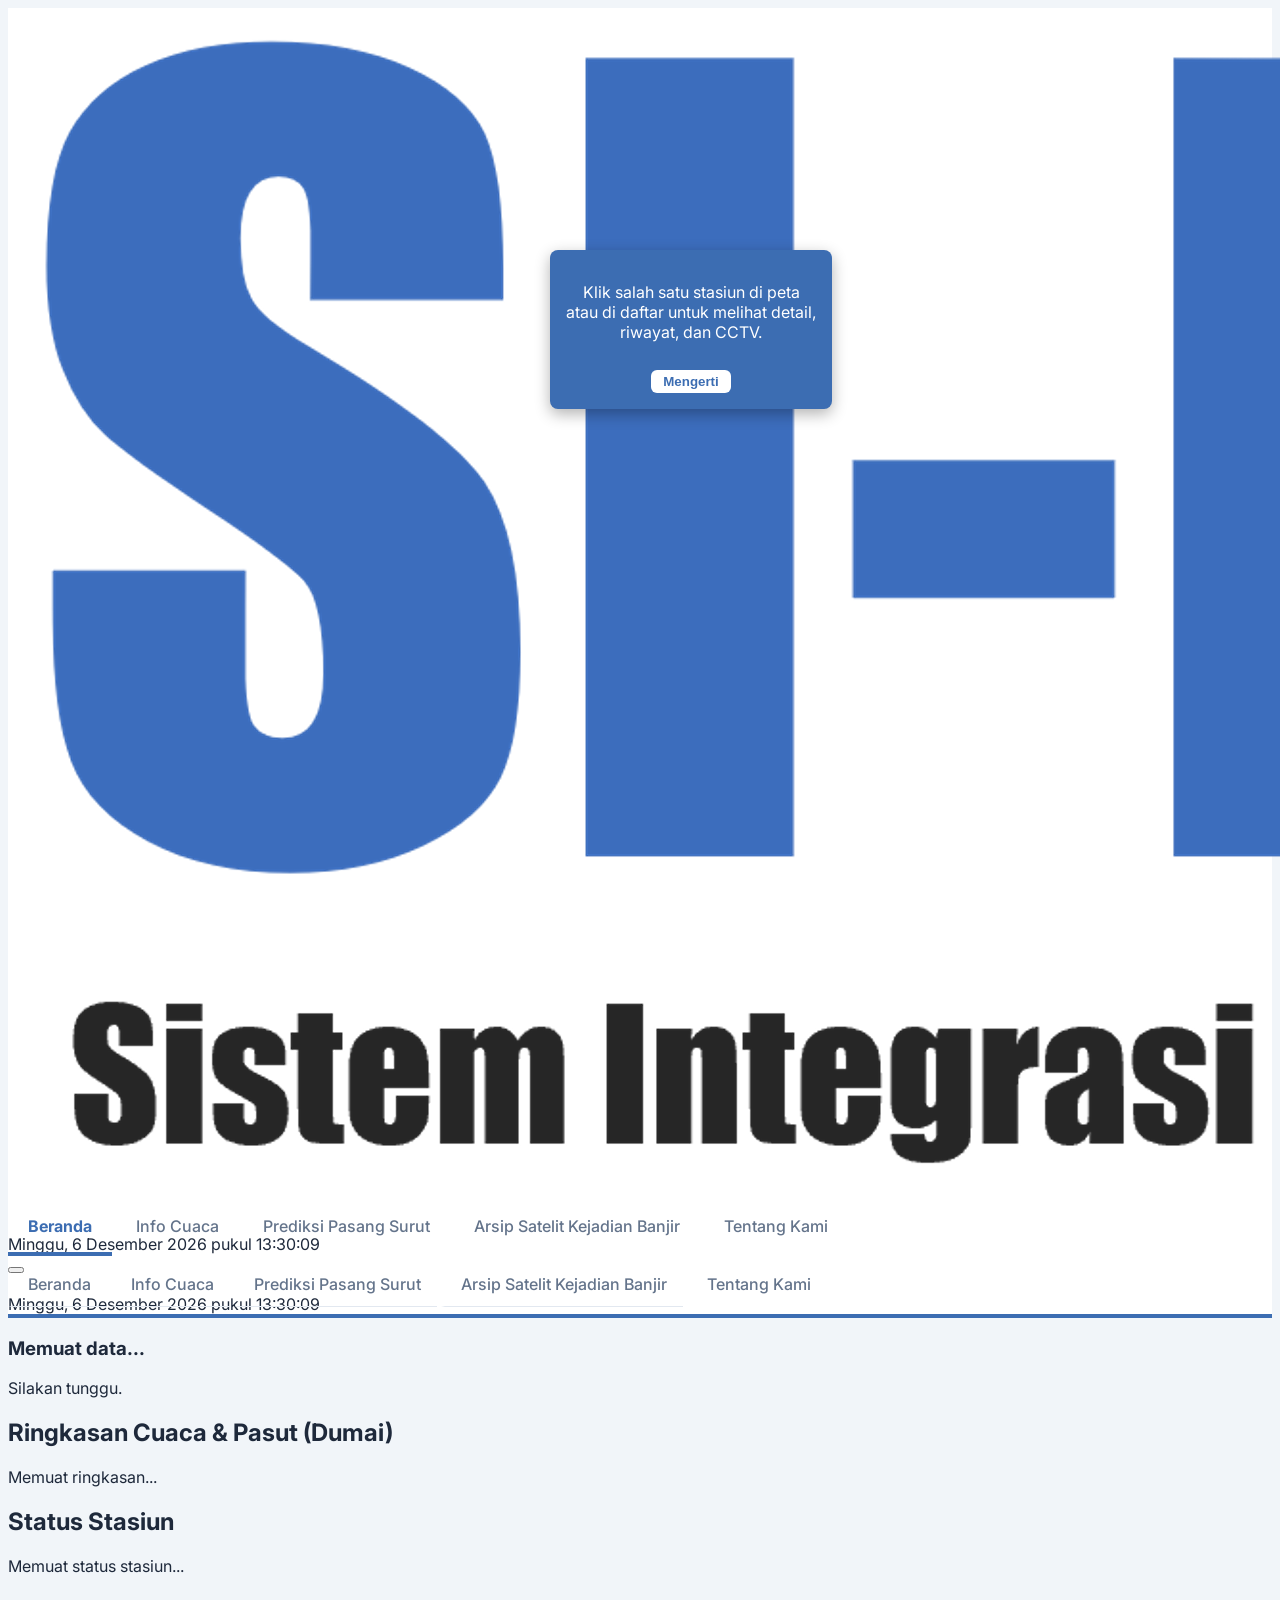
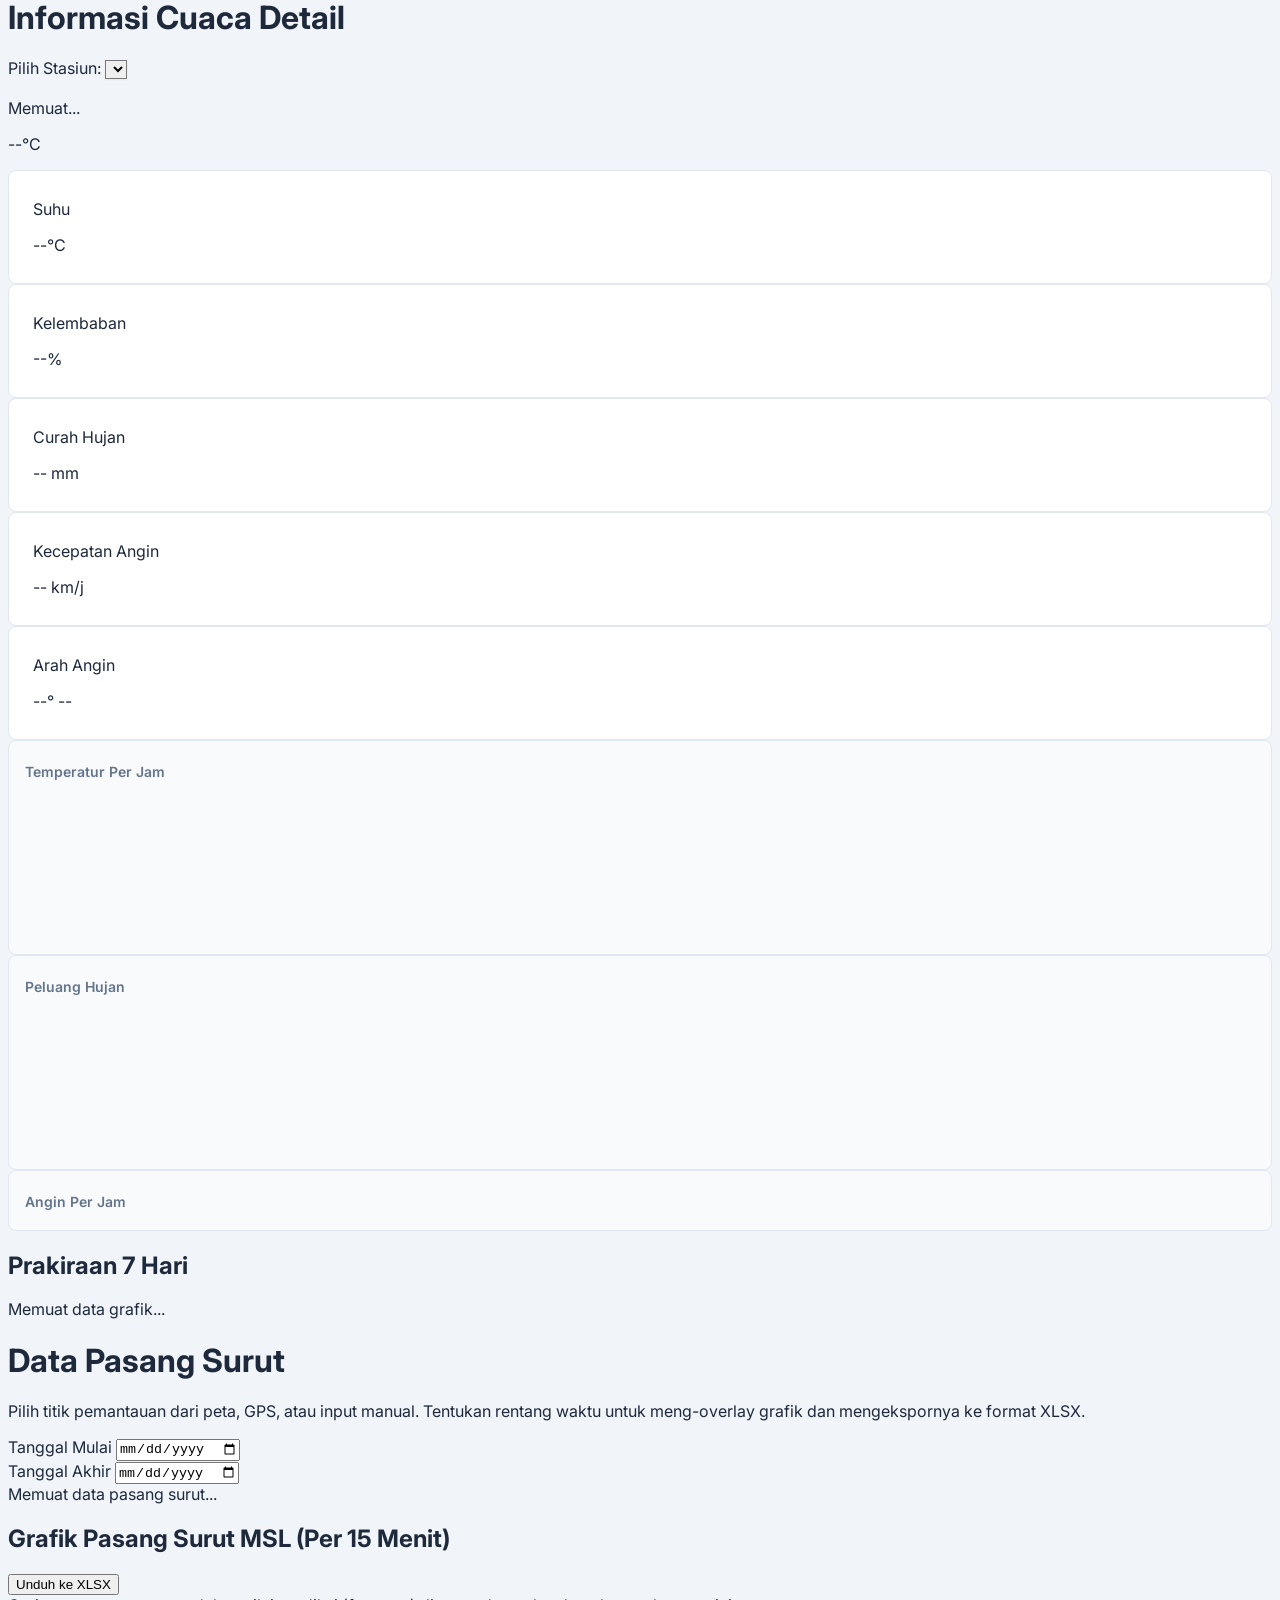
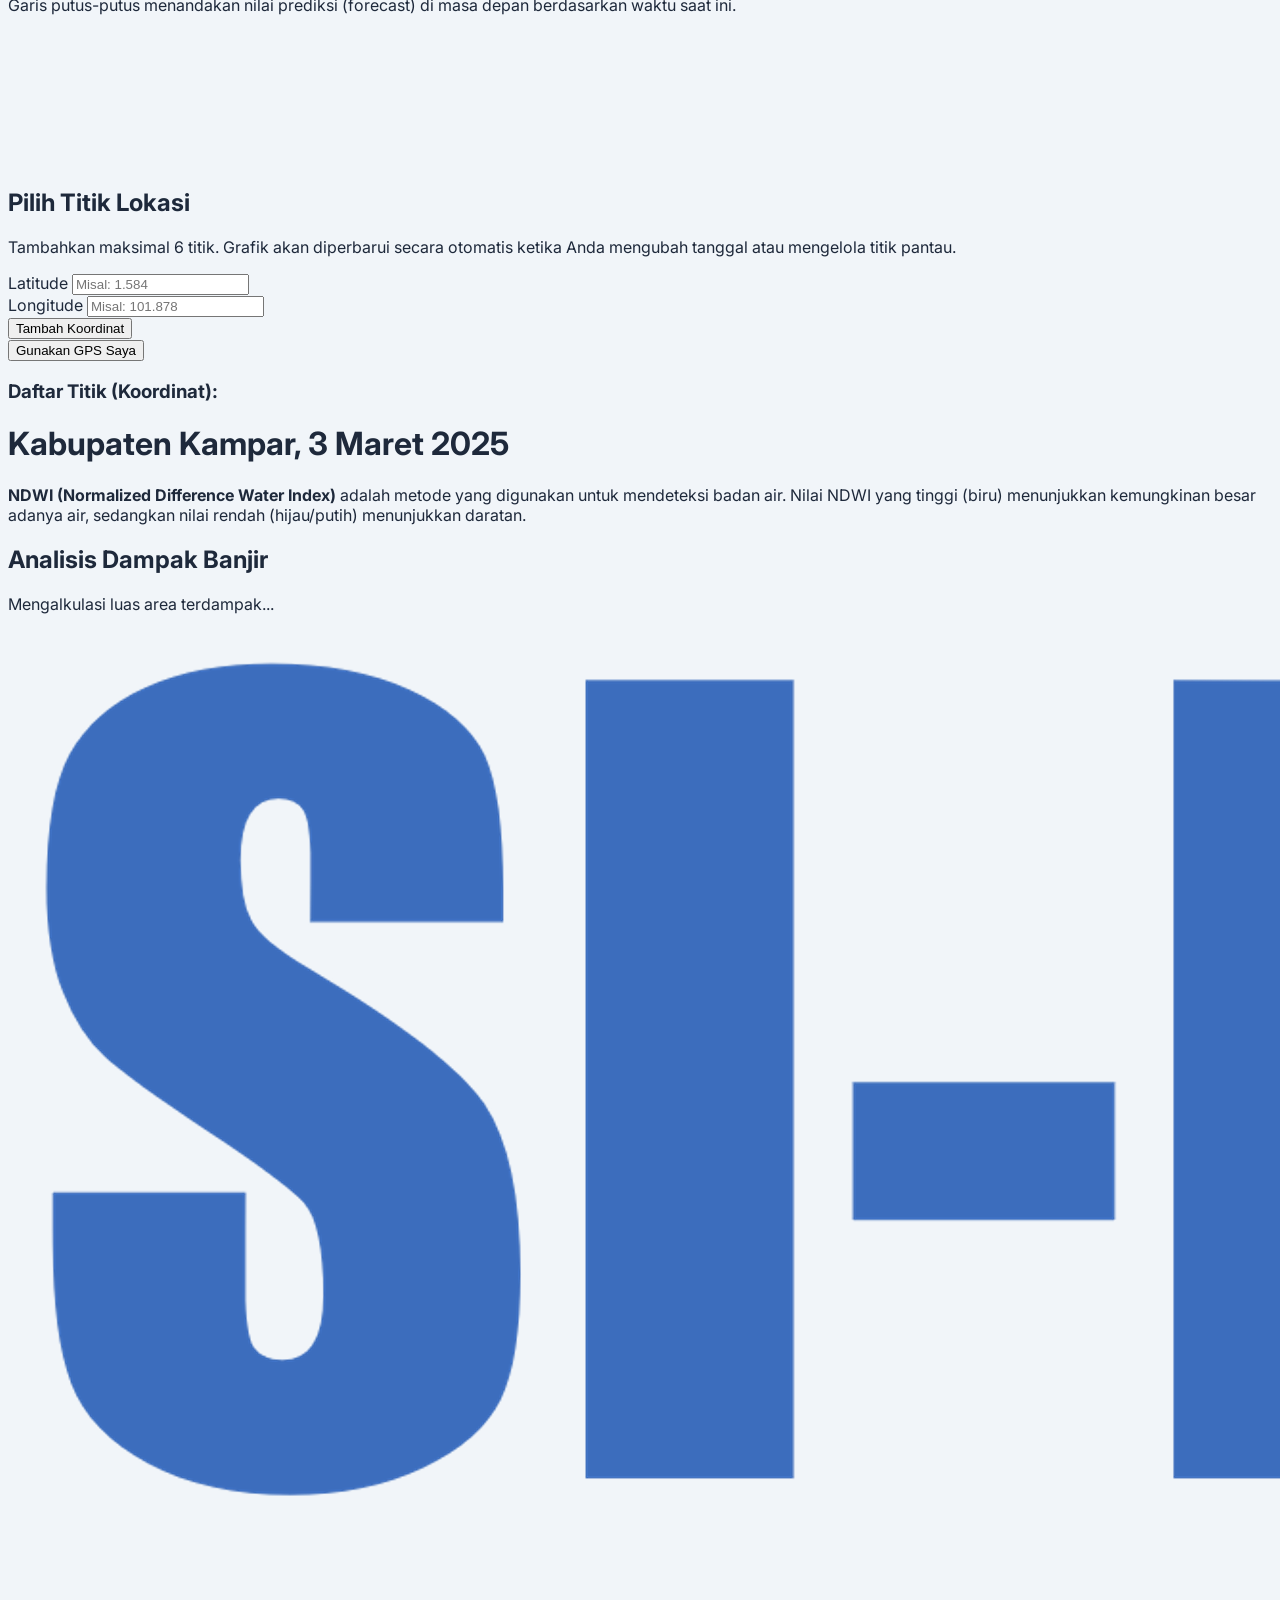
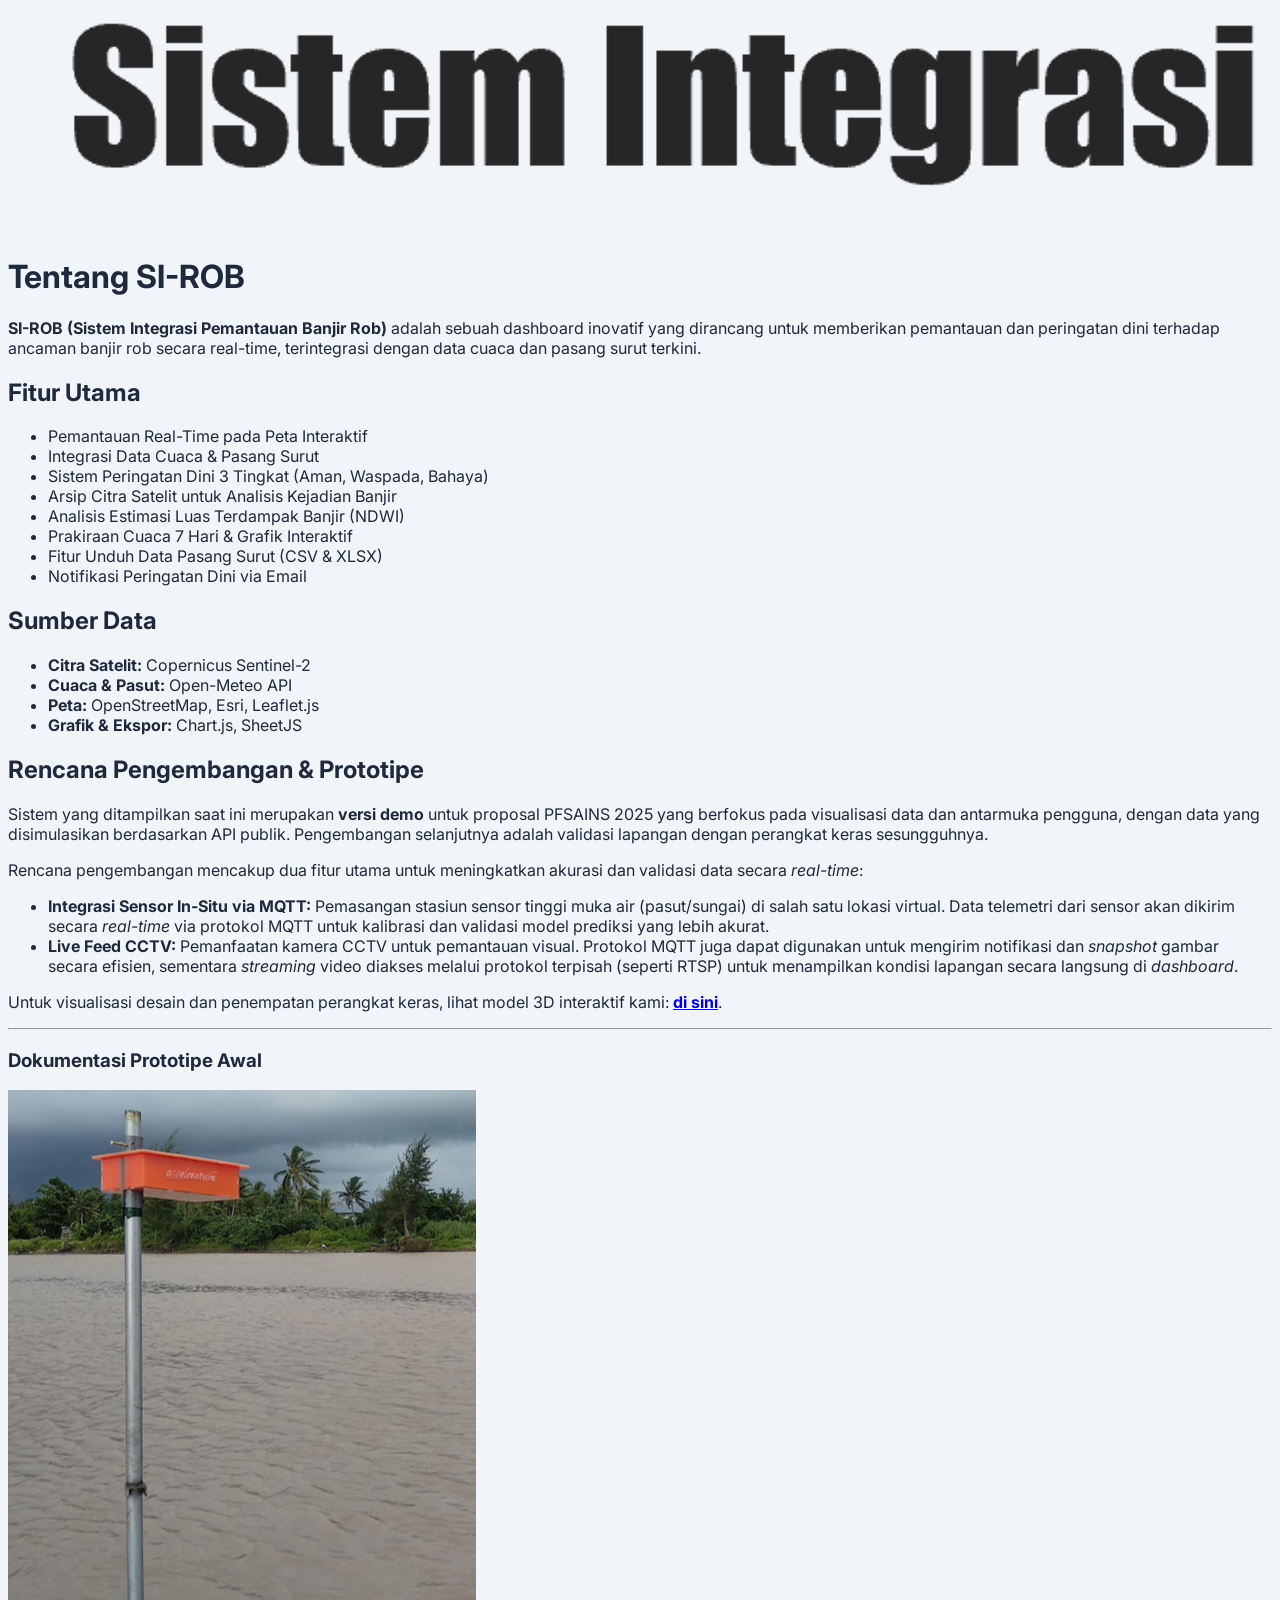
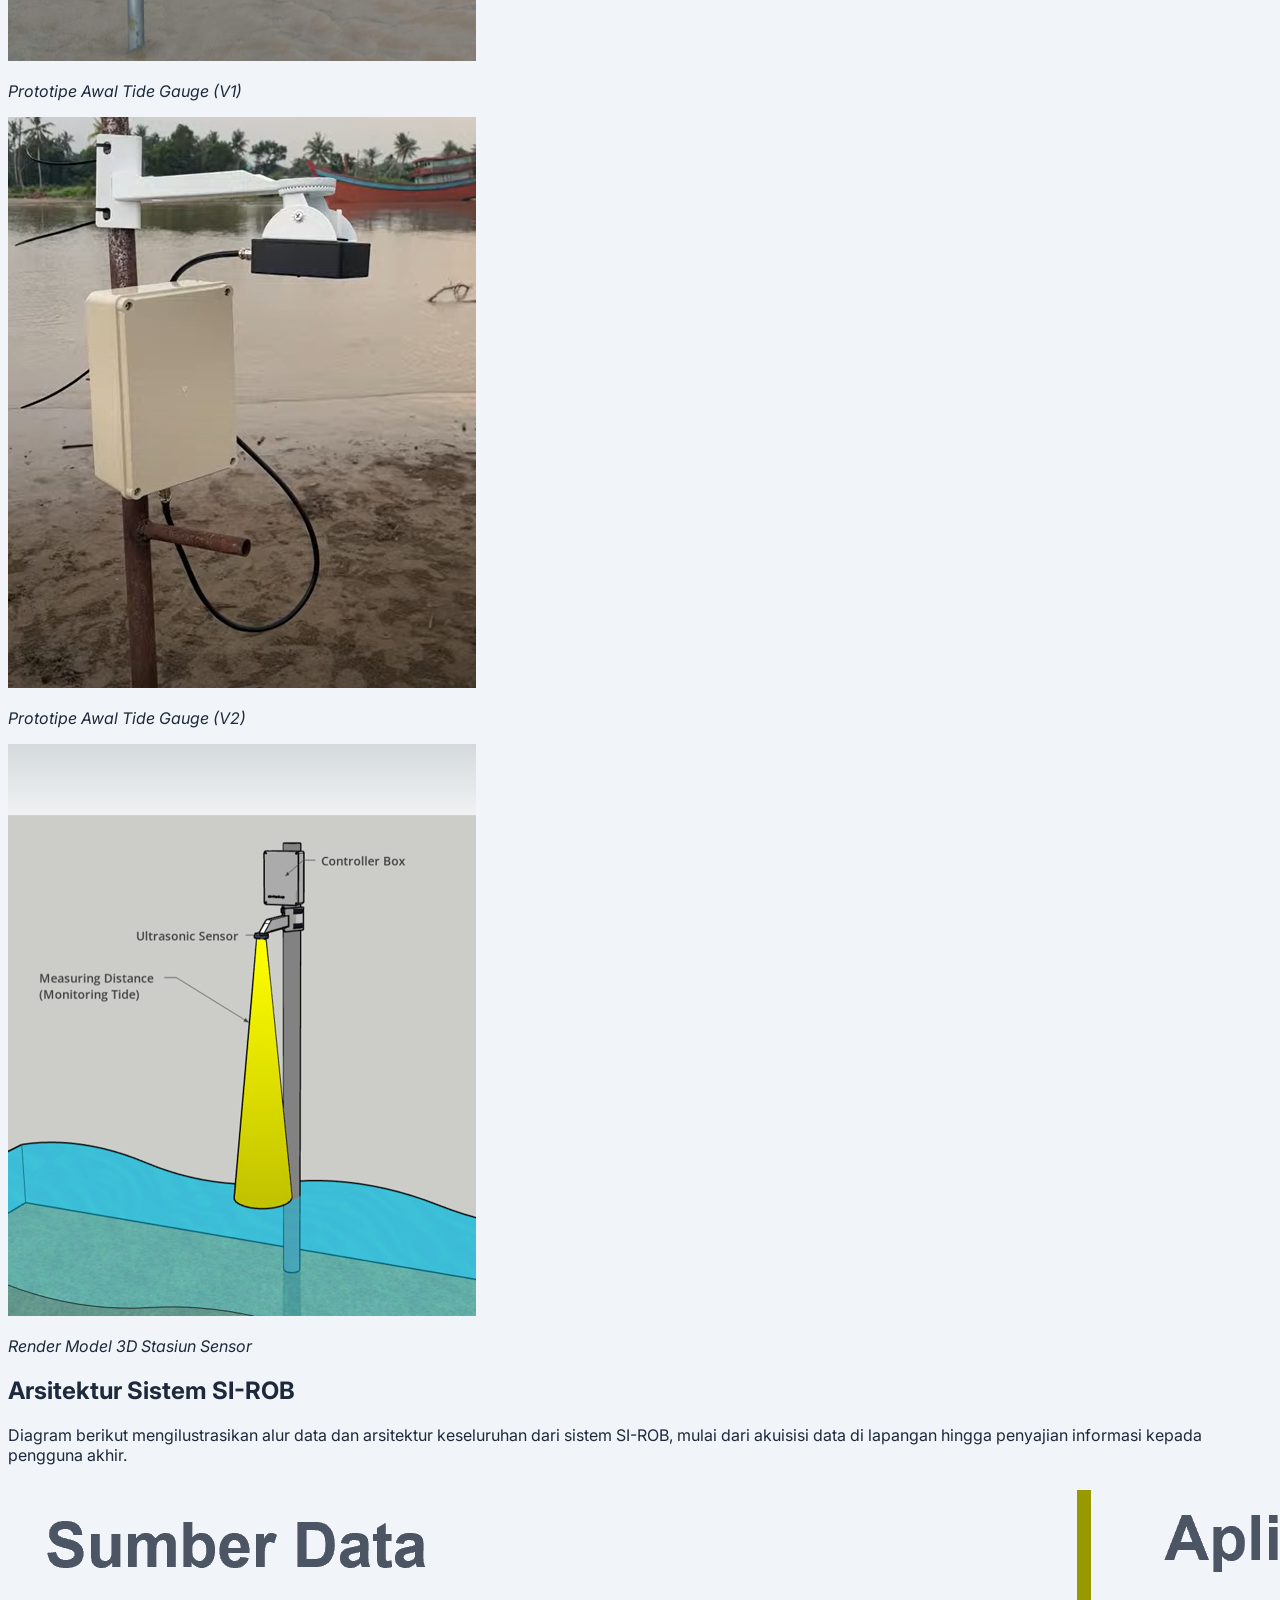
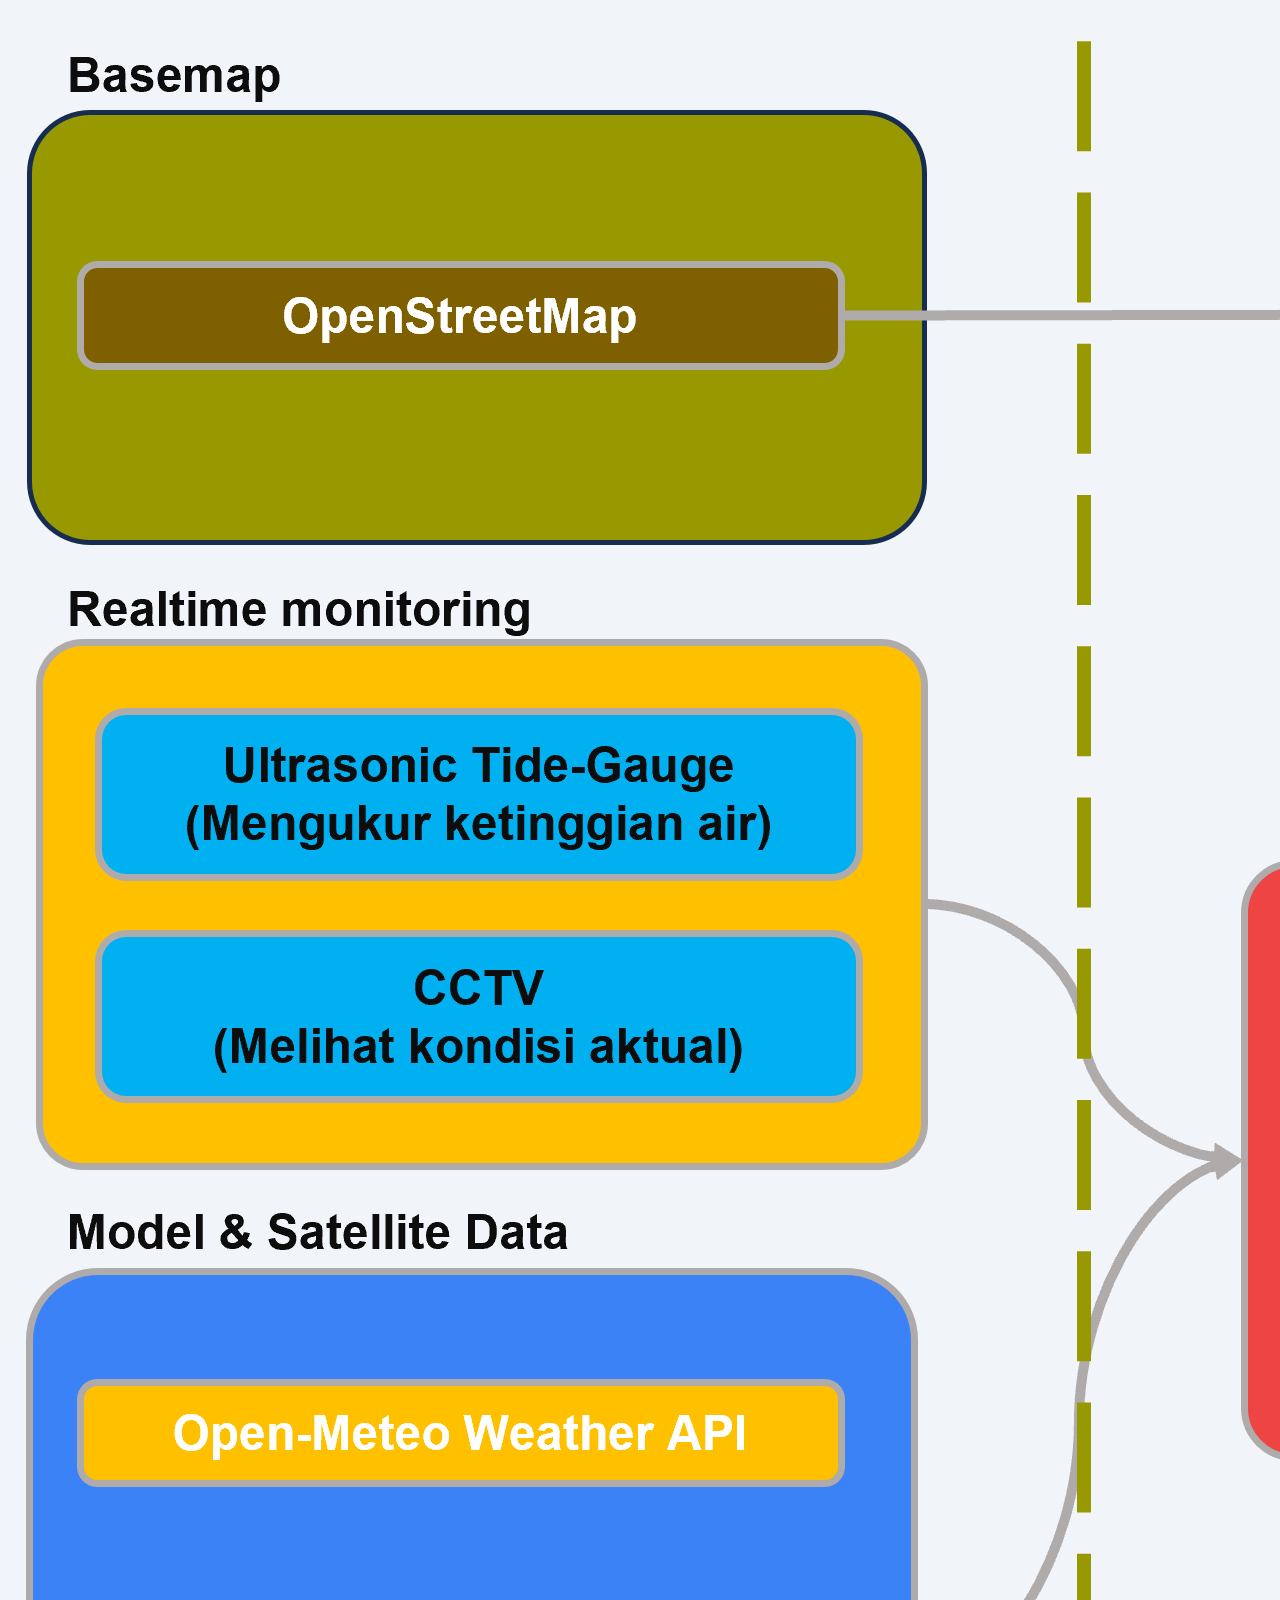
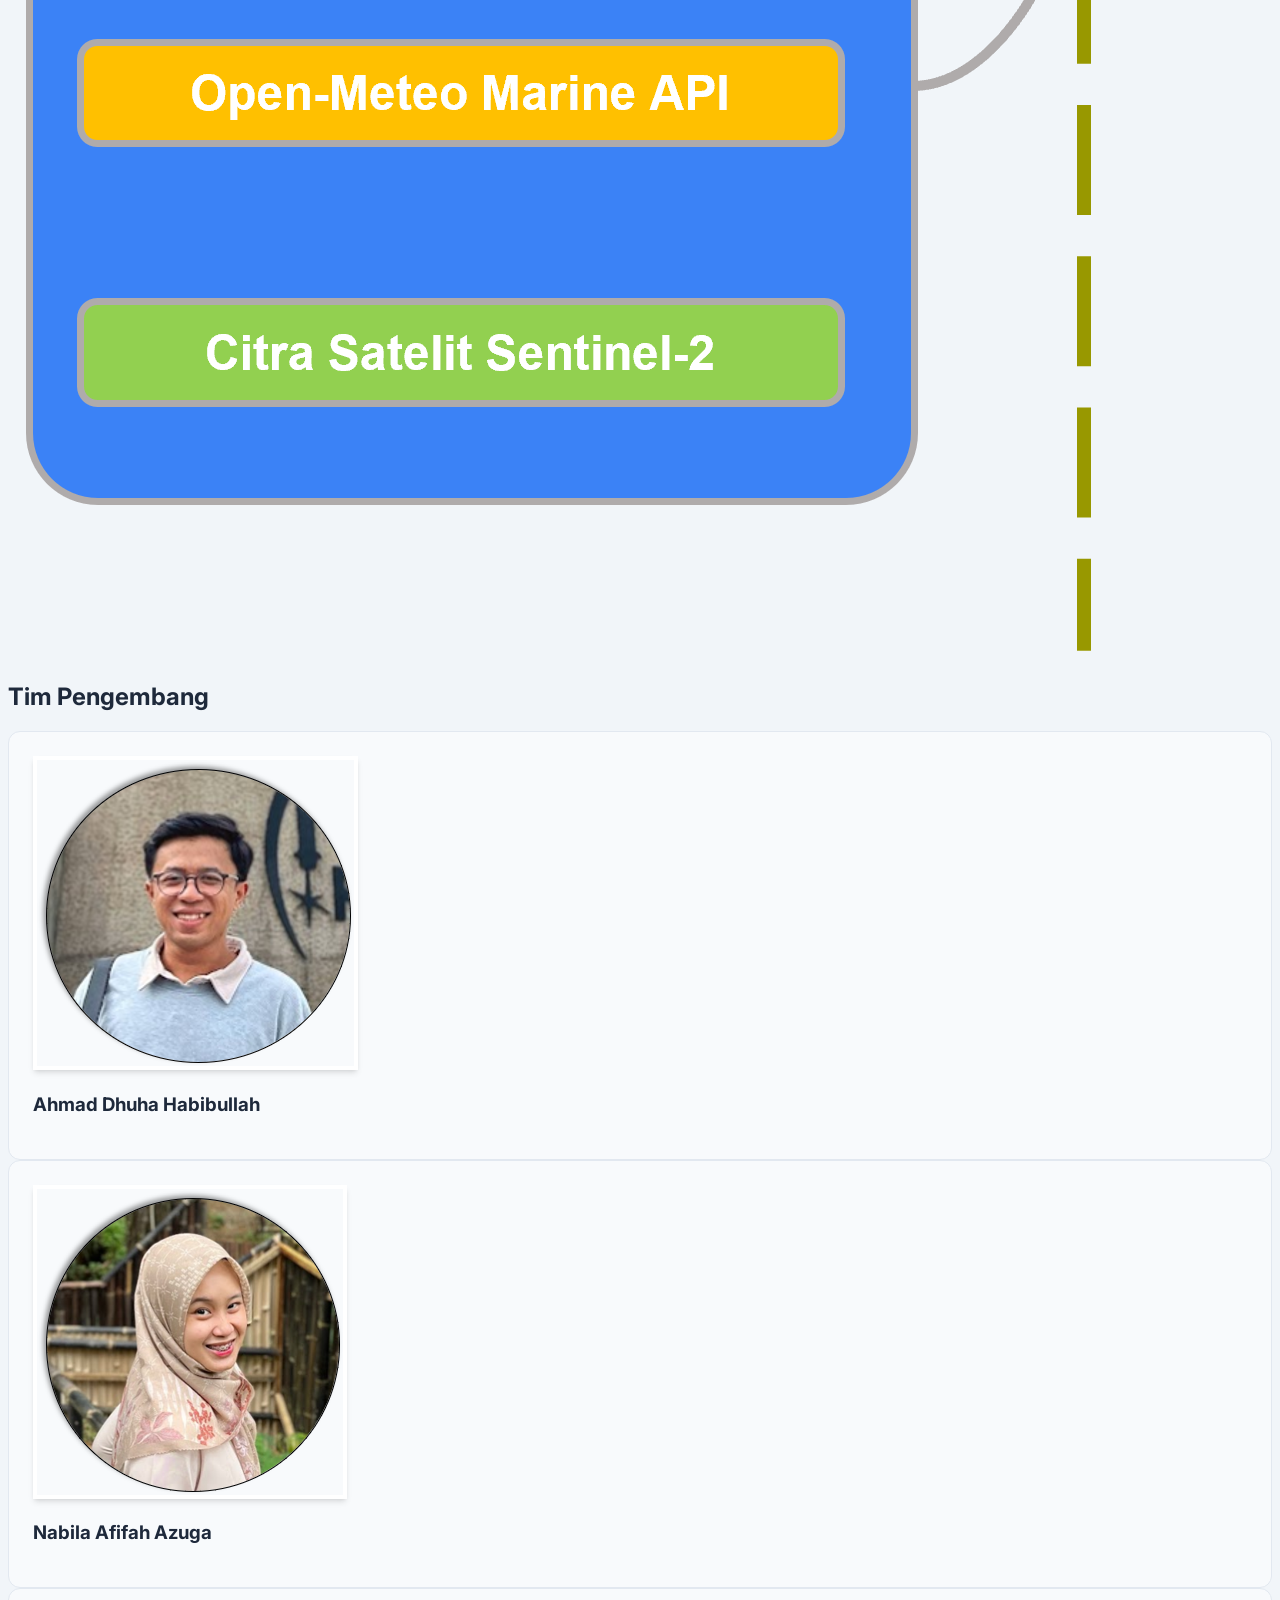
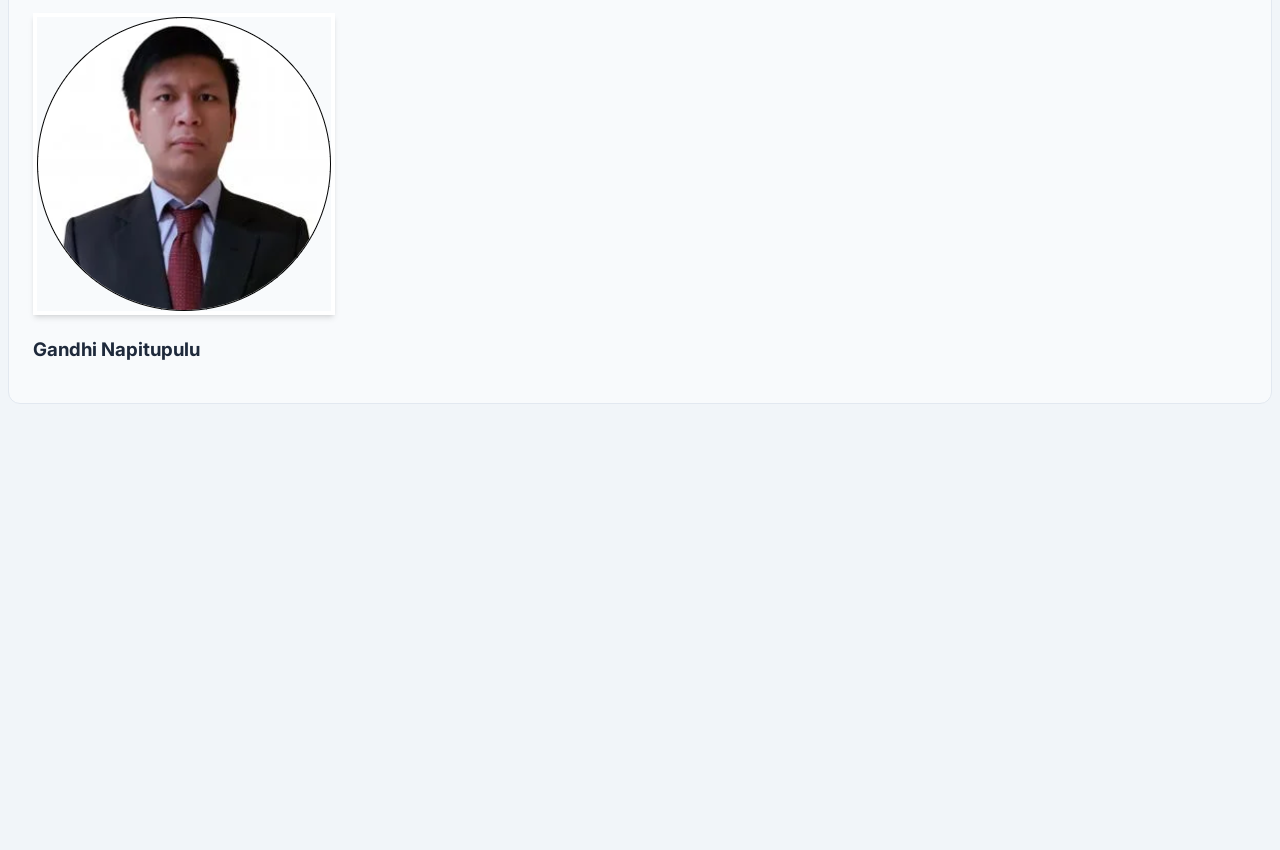
==== commit 24737188: "Update print statement from 'Hello' to 'Goodbye'" ====
--- a/index.html
+++ b/index.html
@@ -211,9 +211,9 @@
                 <div id="multi-dashboard-content" class="bg-white p-6 rounded-lg shadow-lg border border-gray-200 hidden">
                     <div class="flex flex-col sm:flex-row justify-between items-start sm:items-center mb-6 gap-4">
                         <h2 class="text-xl font-bold text-gray-800 flex items-center">
-                            <i data-lucide="waves" class="w-5 h-5 mr-2 text-pertamina-blue"></i>
-                            Grafik Pasang Surut MSL (Per Jam)
-                        </h2>
+    <i data-lucide="waves" class="w-5 h-5 mr-2 text-pertamina-blue"></i>
+    Grafik Pasang Surut MSL (Per 15 Menit)
+</h2>
                         
                         <!-- Tombol Download XLSX -->
                         <button id="multi-download-xlsx-btn" class="bg-green-600 hover:bg-green-700 text-white text-sm font-bold py-2.5 px-5 rounded-lg shadow flex items-center transition-transform transform hover:scale-105 border border-green-700">
@@ -630,7 +630,7 @@
 
                     try {
                         const tidalPromises = this.selectedPoints.map(p => {
-                            const url = `https://marine-api.open-meteo.com/v1/marine?latitude=${p.lat}&longitude=${p.lng}&hourly=sea_level_height_msl&timezone=Asia%2FBangkok&start_date=${startDate}&end_date=${endDate}`;
+                            const url = `https://marine-api.open-meteo.com/v1/marine?latitude=${p.lat}&longitude=${p.lng}&minutely_15=sea_level_height_msl&timezone=Asia%2FBangkok&start_date=${startDate}&end_date=${endDate}`;
                             return fetch(url).then(r => { if (!r.ok) throw new Error("API error"); return r.json(); });
                         });
 
@@ -672,10 +672,10 @@
                     
                     const tidalDatasets = tidalResults.map((result, idx) => {
                         const point = this.selectedPoints[idx];
-                        const plotData = result.hourly.time.map((timeStr, i) => ({
-                            x: new Date(timeStr).getTime(),
-                            y: result.hourly.sea_level_height_msl[i]
-                        }));
+                        const plotData = result.minutely_15.time.map((timeStr, i) => ({
+    x: new Date(timeStr).getTime(),
+    y: result.minutely_15.sea_level_height_msl[i]
+}));
 
                         return {
                             label: `Titik ${point.id} (${point.lat.toFixed(3)}, ${point.lng.toFixed(3)})`,
@@ -710,7 +710,7 @@
                         alert("Data pasang surut belum dimuat."); return;
                     }
                     
-                    const timeArray = this.globalTidalData.data[0].hourly.time;
+                    const timeArray = this.globalTidalData.data[0].minutely_15.time;
                     const rows = timeArray.map((t, timeIndex) => {
                         const dateObj = new Date(t);
                         const day = String(dateObj.getDate()).padStart(2, '0');
@@ -723,7 +723,7 @@
                         
                         this.globalTidalData.points.forEach((point, pIndex) => {
                             const colHeader = `Titik ${point.id} [${point.lat.toFixed(4)}, ${point.lng.toFixed(4)}] (m)`;
-                            rowObj[colHeader] = this.globalTidalData.data[pIndex].hourly.sea_level_height_msl[timeIndex];
+                            rowObj[colHeader] = this.globalTidalData.data[pIndex].minutely_15.sea_level_height_msl[timeIndex];
                         });
                         return rowObj;
                     });
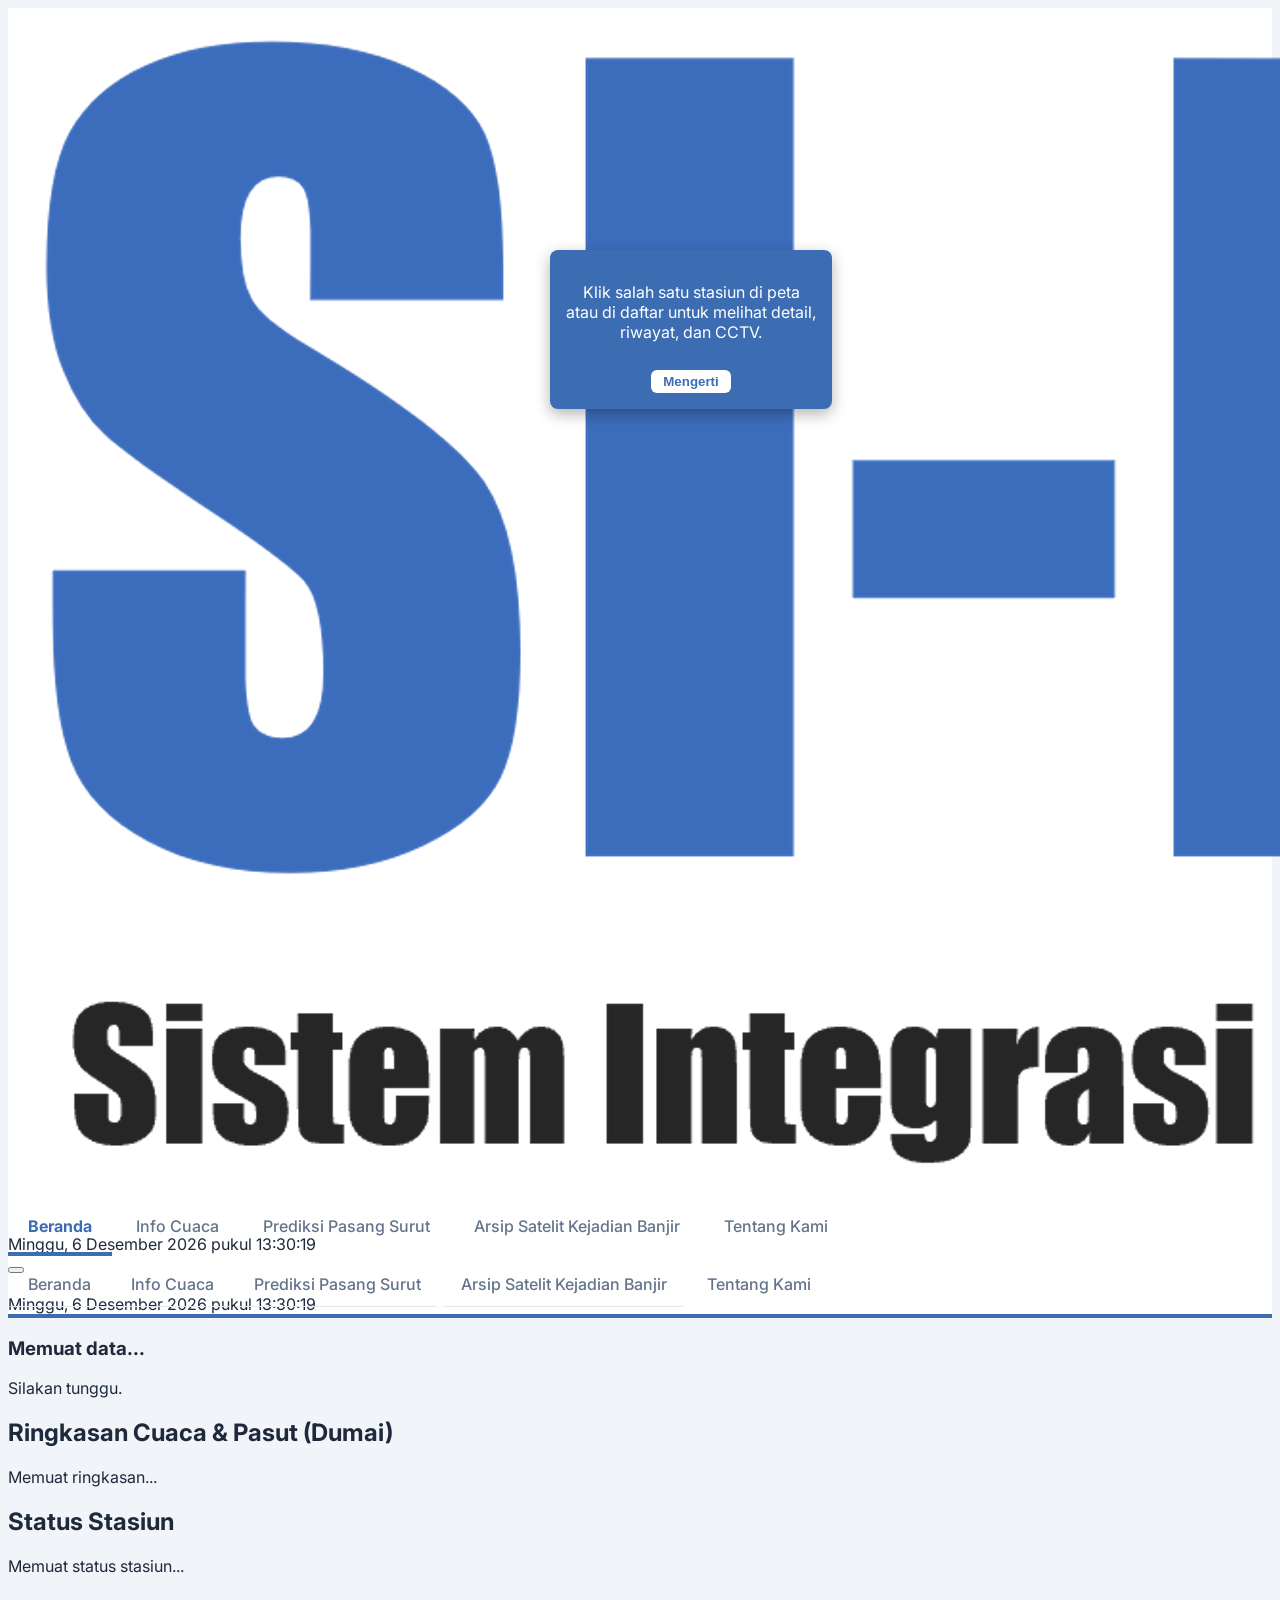
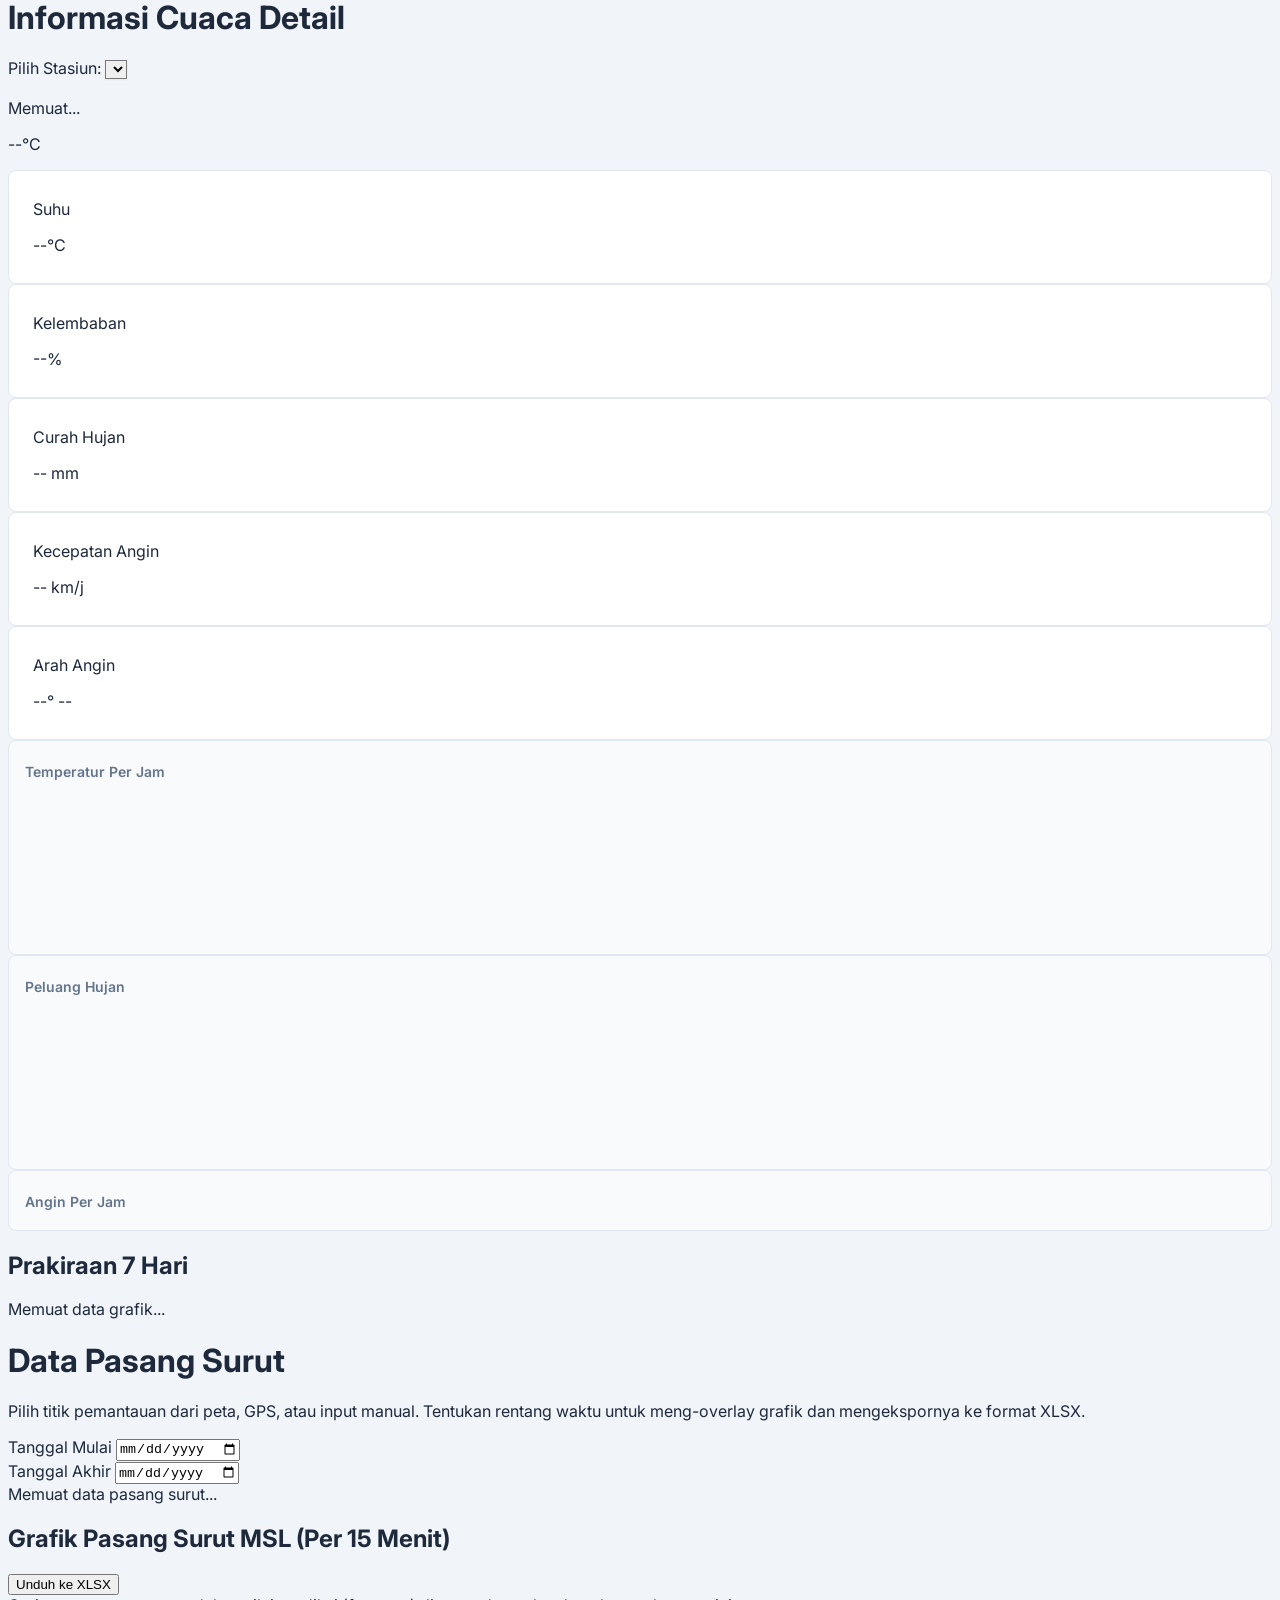
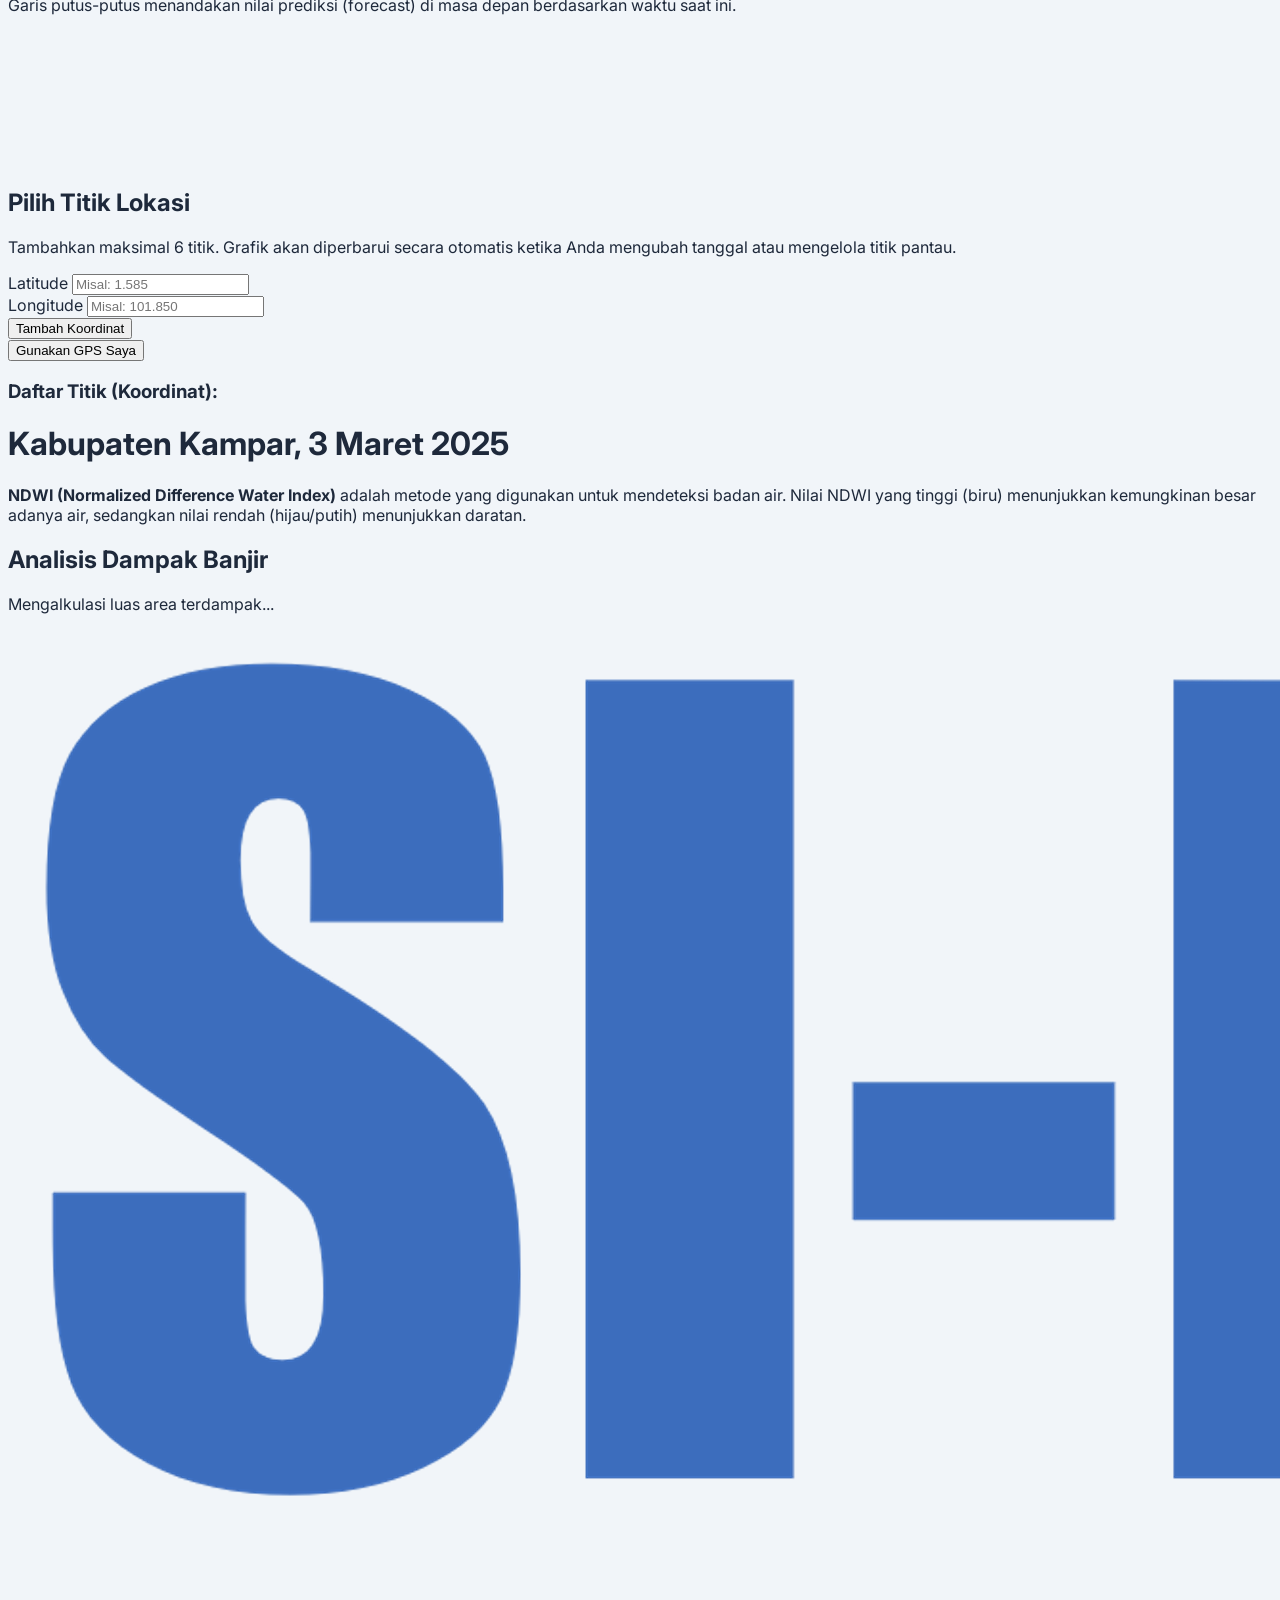
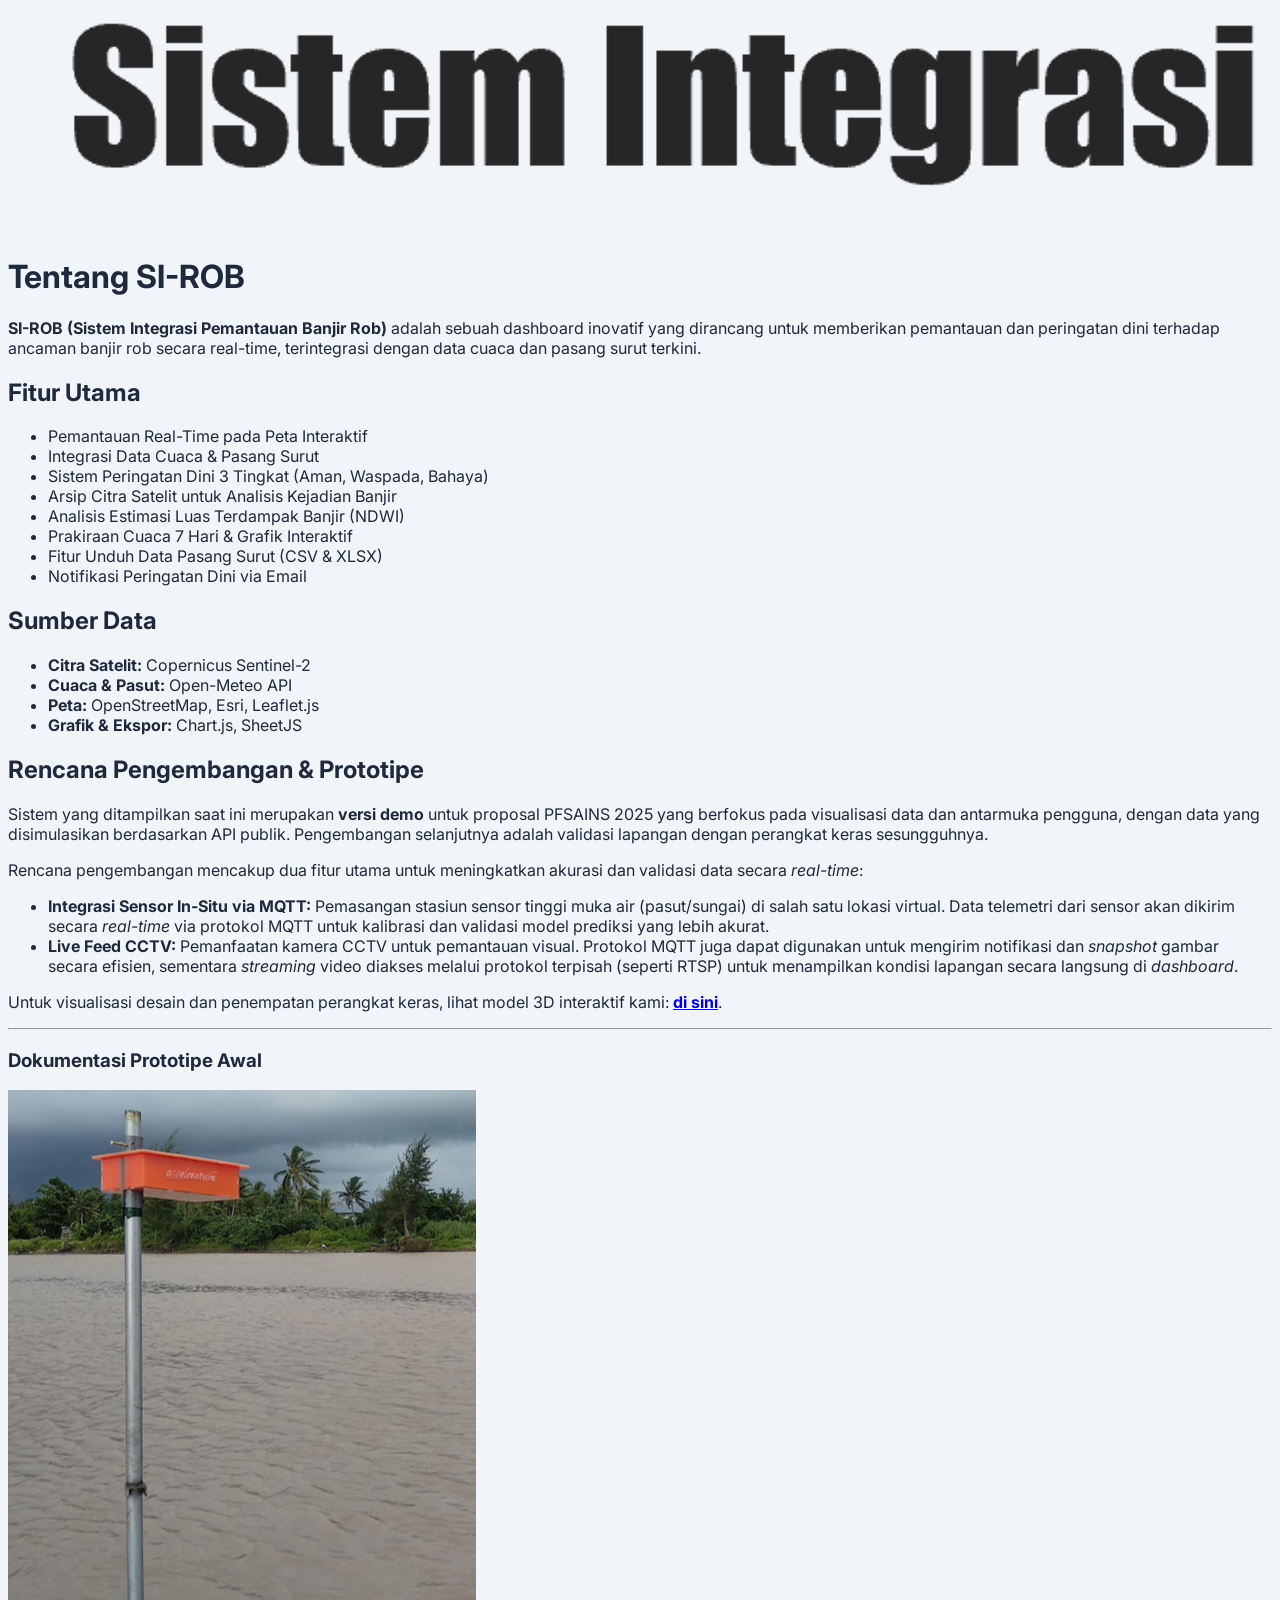
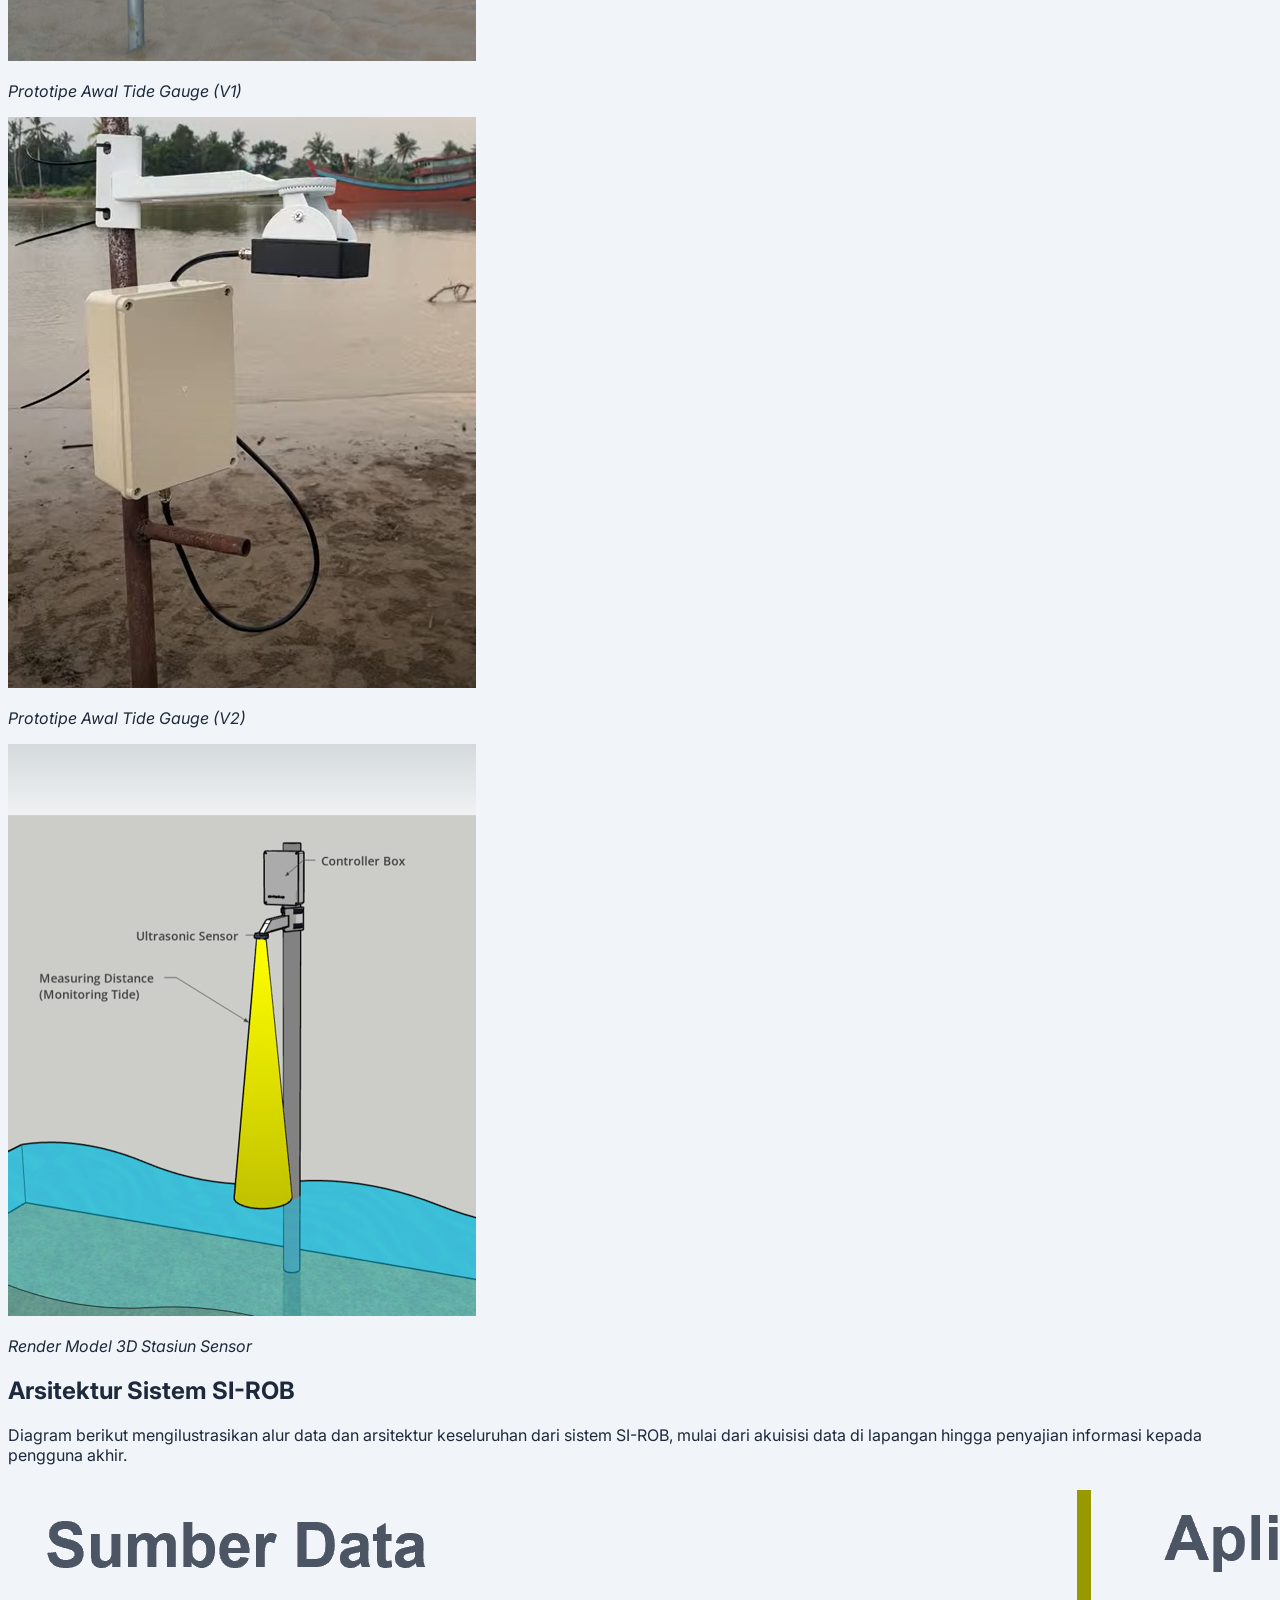
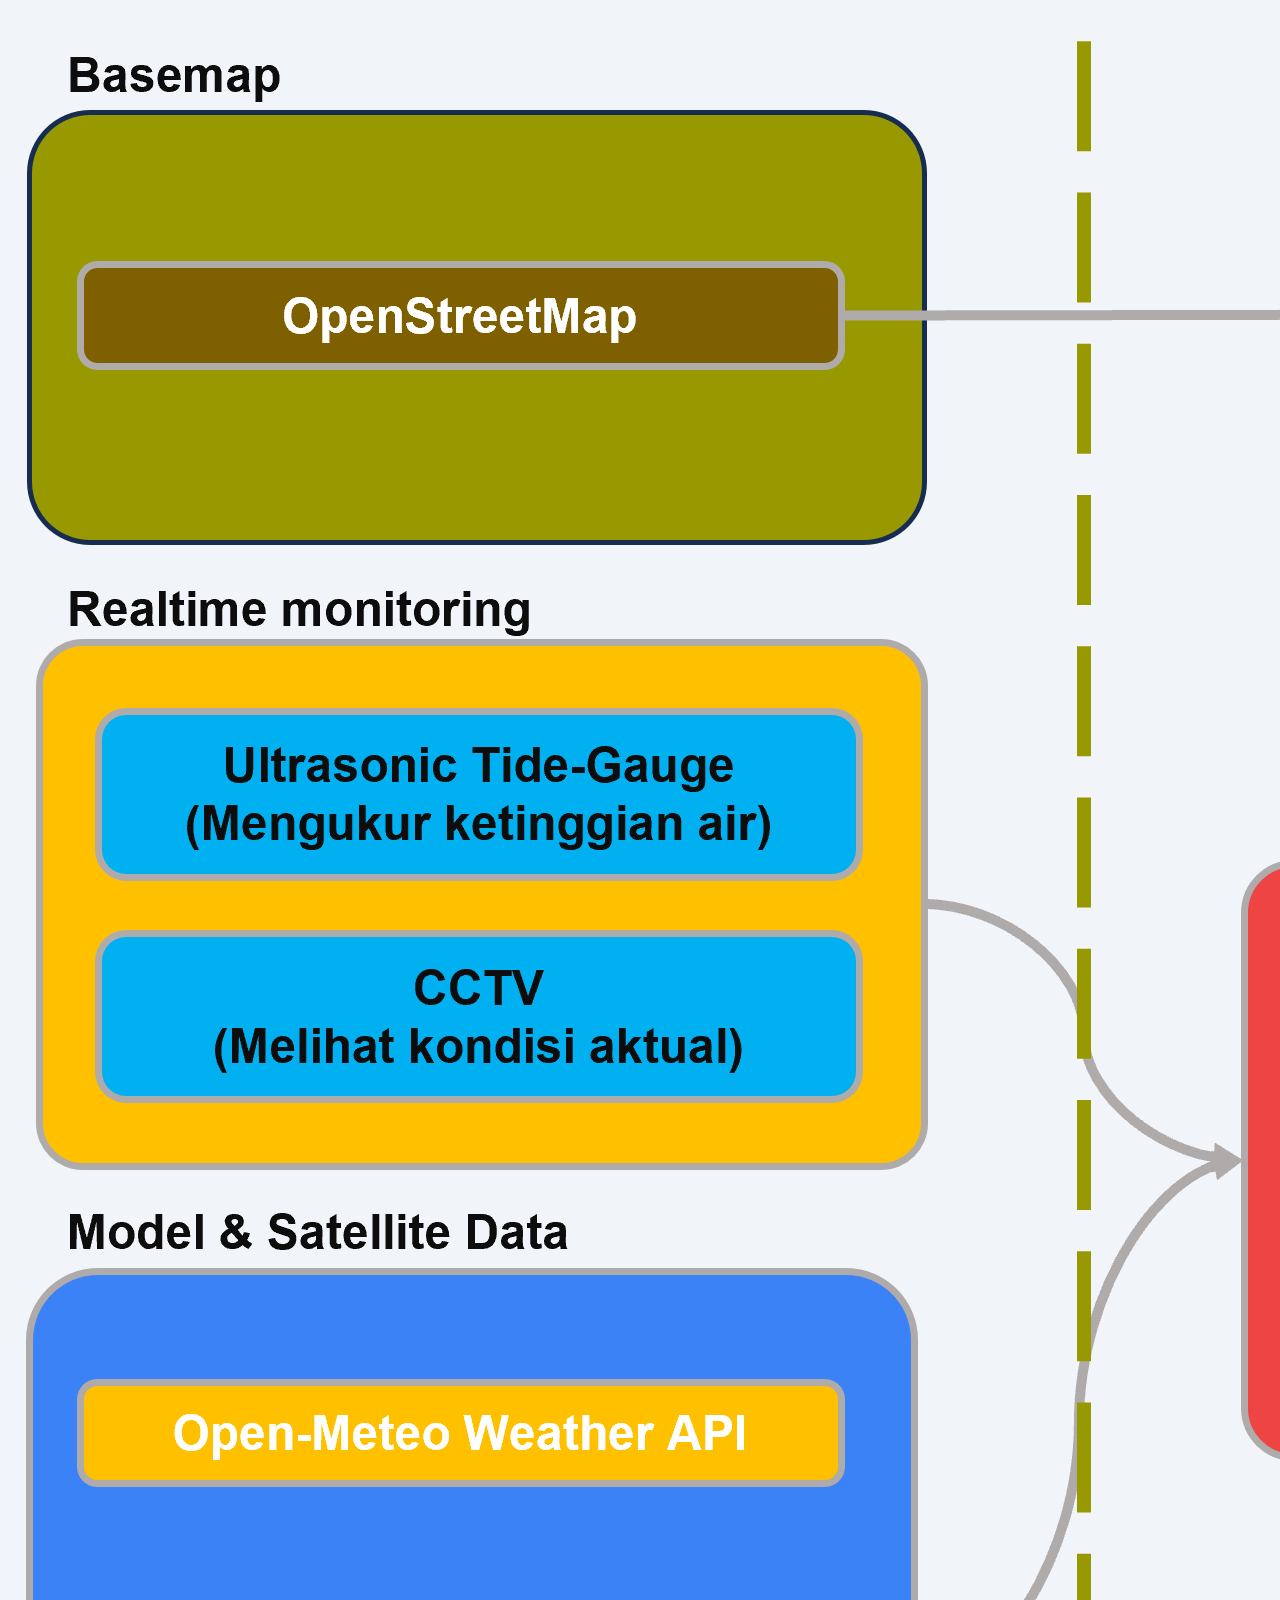
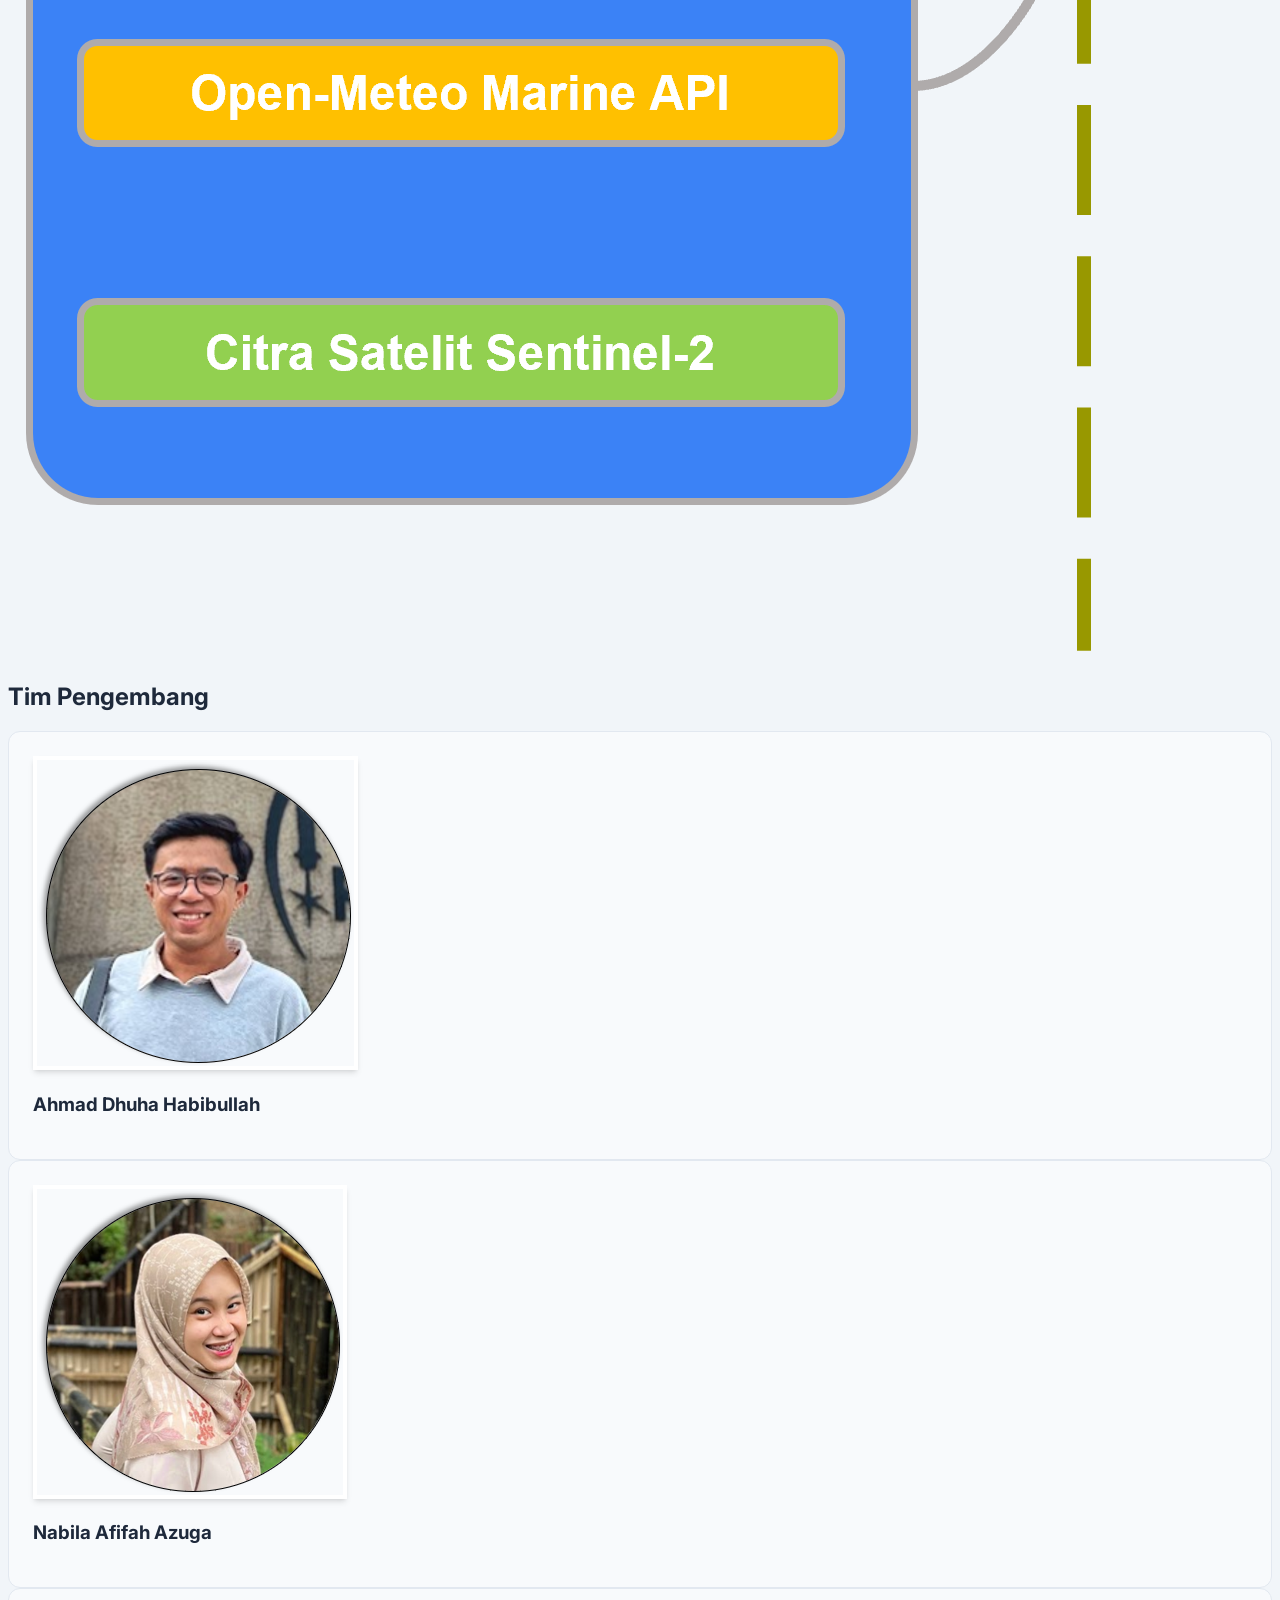
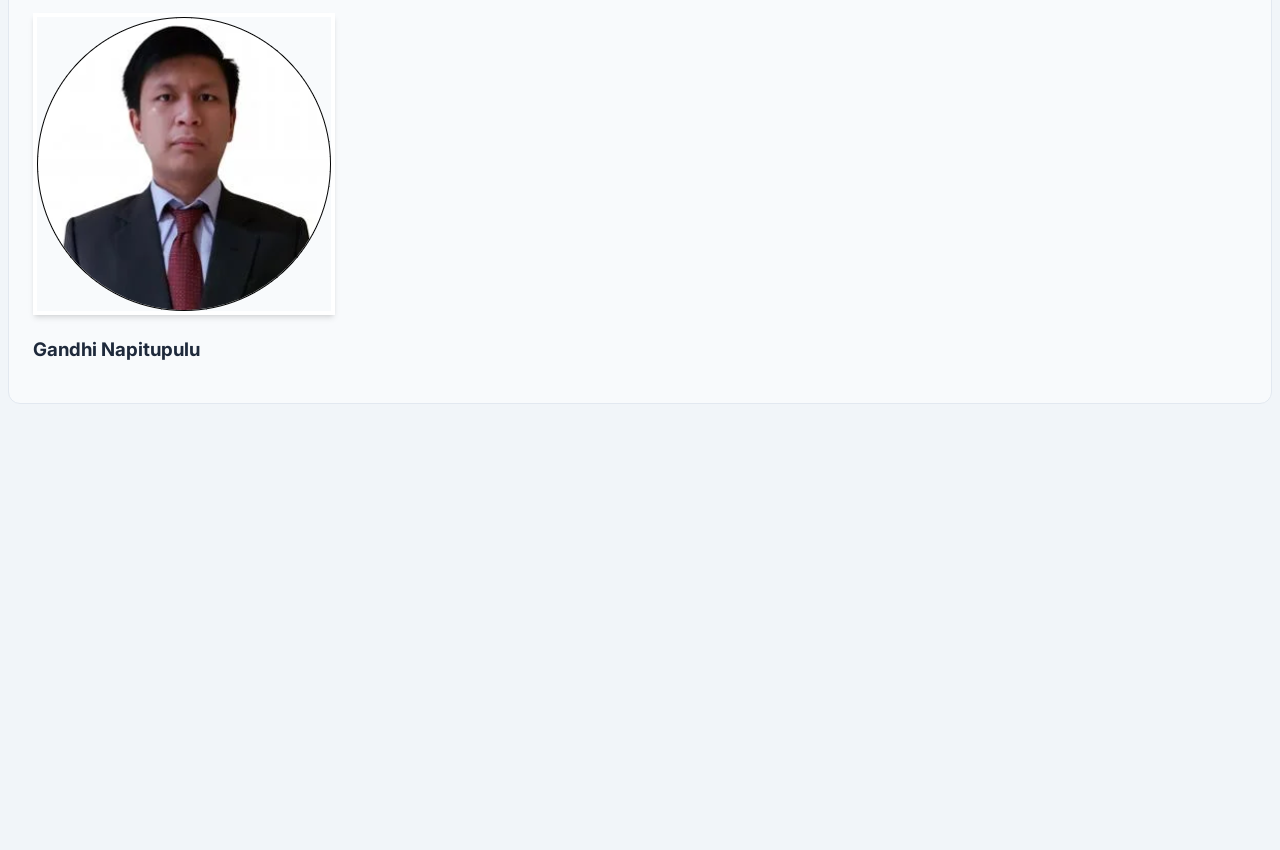
==== commit 979e7a41: "Update index.html" ====
--- a/index.html
+++ b/index.html
@@ -211,9 +211,9 @@
                 <div id="multi-dashboard-content" class="bg-white p-6 rounded-lg shadow-lg border border-gray-200 hidden">
                     <div class="flex flex-col sm:flex-row justify-between items-start sm:items-center mb-6 gap-4">
                         <h2 class="text-xl font-bold text-gray-800 flex items-center">
-    <i data-lucide="waves" class="w-5 h-5 mr-2 text-pertamina-blue"></i>
-    Grafik Pasang Surut MSL (Per 15 Menit)
-</h2>
+                            <i data-lucide="waves" class="w-5 h-5 mr-2 text-pertamina-blue"></i>
+                            Grafik Pasang Surut MSL (Per 15 Menit)
+                        </h2>
                         
                         <!-- Tombol Download XLSX -->
                         <button id="multi-download-xlsx-btn" class="bg-green-600 hover:bg-green-700 text-white text-sm font-bold py-2.5 px-5 rounded-lg shadow flex items-center transition-transform transform hover:scale-105 border border-green-700">
@@ -241,11 +241,11 @@
                     <div class="flex flex-wrap items-end gap-3 mb-4 p-3 bg-gray-50 rounded-lg border border-gray-200">
                         <div>
                             <label for="multi-manual-lat" class="block text-xs font-semibold text-gray-600 mb-1">Latitude</label>
-                            <input type="number" id="multi-manual-lat" step="any" placeholder="Misal: 1.584" class="w-32 border-gray-300 rounded-lg shadow-sm p-2 text-sm outline-none focus:ring-pertamina-blue focus:border-pertamina-blue">
+                            <input type="number" id="multi-manual-lat" step="any" placeholder="Misal: 1.585" class="w-32 border-gray-300 rounded-lg shadow-sm p-2 text-sm outline-none focus:ring-pertamina-blue focus:border-pertamina-blue">
                         </div>
                         <div>
                             <label for="multi-manual-lng" class="block text-xs font-semibold text-gray-600 mb-1">Longitude</label>
-                            <input type="number" id="multi-manual-lng" step="any" placeholder="Misal: 101.878" class="w-32 border-gray-300 rounded-lg shadow-sm p-2 text-sm outline-none focus:ring-pertamina-blue focus:border-pertamina-blue">
+                            <input type="number" id="multi-manual-lng" step="any" placeholder="Misal: 101.850" class="w-32 border-gray-300 rounded-lg shadow-sm p-2 text-sm outline-none focus:ring-pertamina-blue focus:border-pertamina-blue">
                         </div>
                         <button id="multi-add-manual-btn" class="bg-indigo-100 hover:bg-indigo-200 text-indigo-700 font-semibold py-2 px-4 rounded-lg transition-colors text-sm border border-indigo-200">
                             Tambah Koordinat
@@ -474,7 +474,8 @@
                 mapMarkers: [],
                 globalTidalData: null,
                 colors: ['#3b82f6', '#f59e0b', '#10b981', '#ef4444', '#8b5cf6', '#ec4899'],
-                selectedPoints: [{ id: 1, lat: 1.685167, lng: 101.4785, color: '#3b82f6' }], // Stasiun Dumai Kota Default
+                // KOORDINAT DEFAULT DIUBAH KE 1.58595, 101.85036
+                selectedPoints: [{ id: 1, lat: 1.58595, lng: 101.85036, color: '#3b82f6' }],
                 isInitialized: false,
 
                 formatDate(date) {
@@ -629,9 +630,24 @@
                     }
 
                     try {
-                        const tidalPromises = this.selectedPoints.map(p => {
+                        const tidalPromises = this.selectedPoints.map(async p => {
+                            // Menggunakan minutely_15
                             const url = `https://marine-api.open-meteo.com/v1/marine?latitude=${p.lat}&longitude=${p.lng}&minutely_15=sea_level_height_msl&timezone=Asia%2FBangkok&start_date=${startDate}&end_date=${endDate}`;
-                            return fetch(url).then(r => { if (!r.ok) throw new Error("API error"); return r.json(); });
+                            const r = await fetch(url);
+                            if (!r.ok) throw new Error("API error");
+                            
+                            const data = await r.json();
+                            
+                            // Cek apakah data tidak valid (nilai array laut null semua karena titik ada di daratan yang tidak ter-cover)
+                            const hasValidData = data.minutely_15 && 
+                                                 data.minutely_15.sea_level_height_msl && 
+                                                 data.minutely_15.sea_level_height_msl.some(val => val !== null);
+                                                 
+                            if (!hasValidData) {
+                                throw new Error("NO_OCEAN_DATA");
+                            }
+                            
+                            return data;
                         });
 
                         const tidalResults = await Promise.all(tidalPromises);
@@ -649,9 +665,15 @@
                     } catch (error) {
                         console.error("Error API:", error);
                         if(loadingText) {
-                            loadingText.textContent = "Terjadi kesalahan saat memuat data. Periksa koneksi atau rentang tanggal.";
-                            loadingText.className = "ml-3 text-red-500 font-bold";
+                            if (error.message === "NO_OCEAN_DATA") {
+                                loadingText.innerHTML = "Salah satu titik koordinat tidak dicover oleh data global (terlalu menjorok ke daratan/pantai). <br><b>Saran:</b> Coba arahkan titik ke perairan laut yang lebih lepas.";
+                            } else {
+                                loadingText.innerHTML = "Terjadi kesalahan saat memuat data. Periksa koneksi atau rentang tanggal yang dipilih.";
+                            }
+                            loadingText.className = "ml-3 text-red-500 font-bold text-sm mt-2";
                         }
+                        
+                        // Sembunyikan spinner saat menampilkan pesan error
                         const spinner = document.getElementById('multi-loading-spinner');
                         if(spinner) spinner.style.display = 'none';
                     }
@@ -672,10 +694,11 @@
                     
                     const tidalDatasets = tidalResults.map((result, idx) => {
                         const point = this.selectedPoints[idx];
+                        // Menggunakan data minutely_15
                         const plotData = result.minutely_15.time.map((timeStr, i) => ({
-    x: new Date(timeStr).getTime(),
-    y: result.minutely_15.sea_level_height_msl[i]
-}));
+                            x: new Date(timeStr).getTime(),
+                            y: result.minutely_15.sea_level_height_msl[i]
+                        }));
 
                         return {
                             label: `Titik ${point.id} (${point.lat.toFixed(3)}, ${point.lng.toFixed(3)})`,
@@ -710,6 +733,7 @@
                         alert("Data pasang surut belum dimuat."); return;
                     }
                     
+                    // Mengambil data dari array minutely_15
                     const timeArray = this.globalTidalData.data[0].minutely_15.time;
                     const rows = timeArray.map((t, timeIndex) => {
                         const dateObj = new Date(t);
